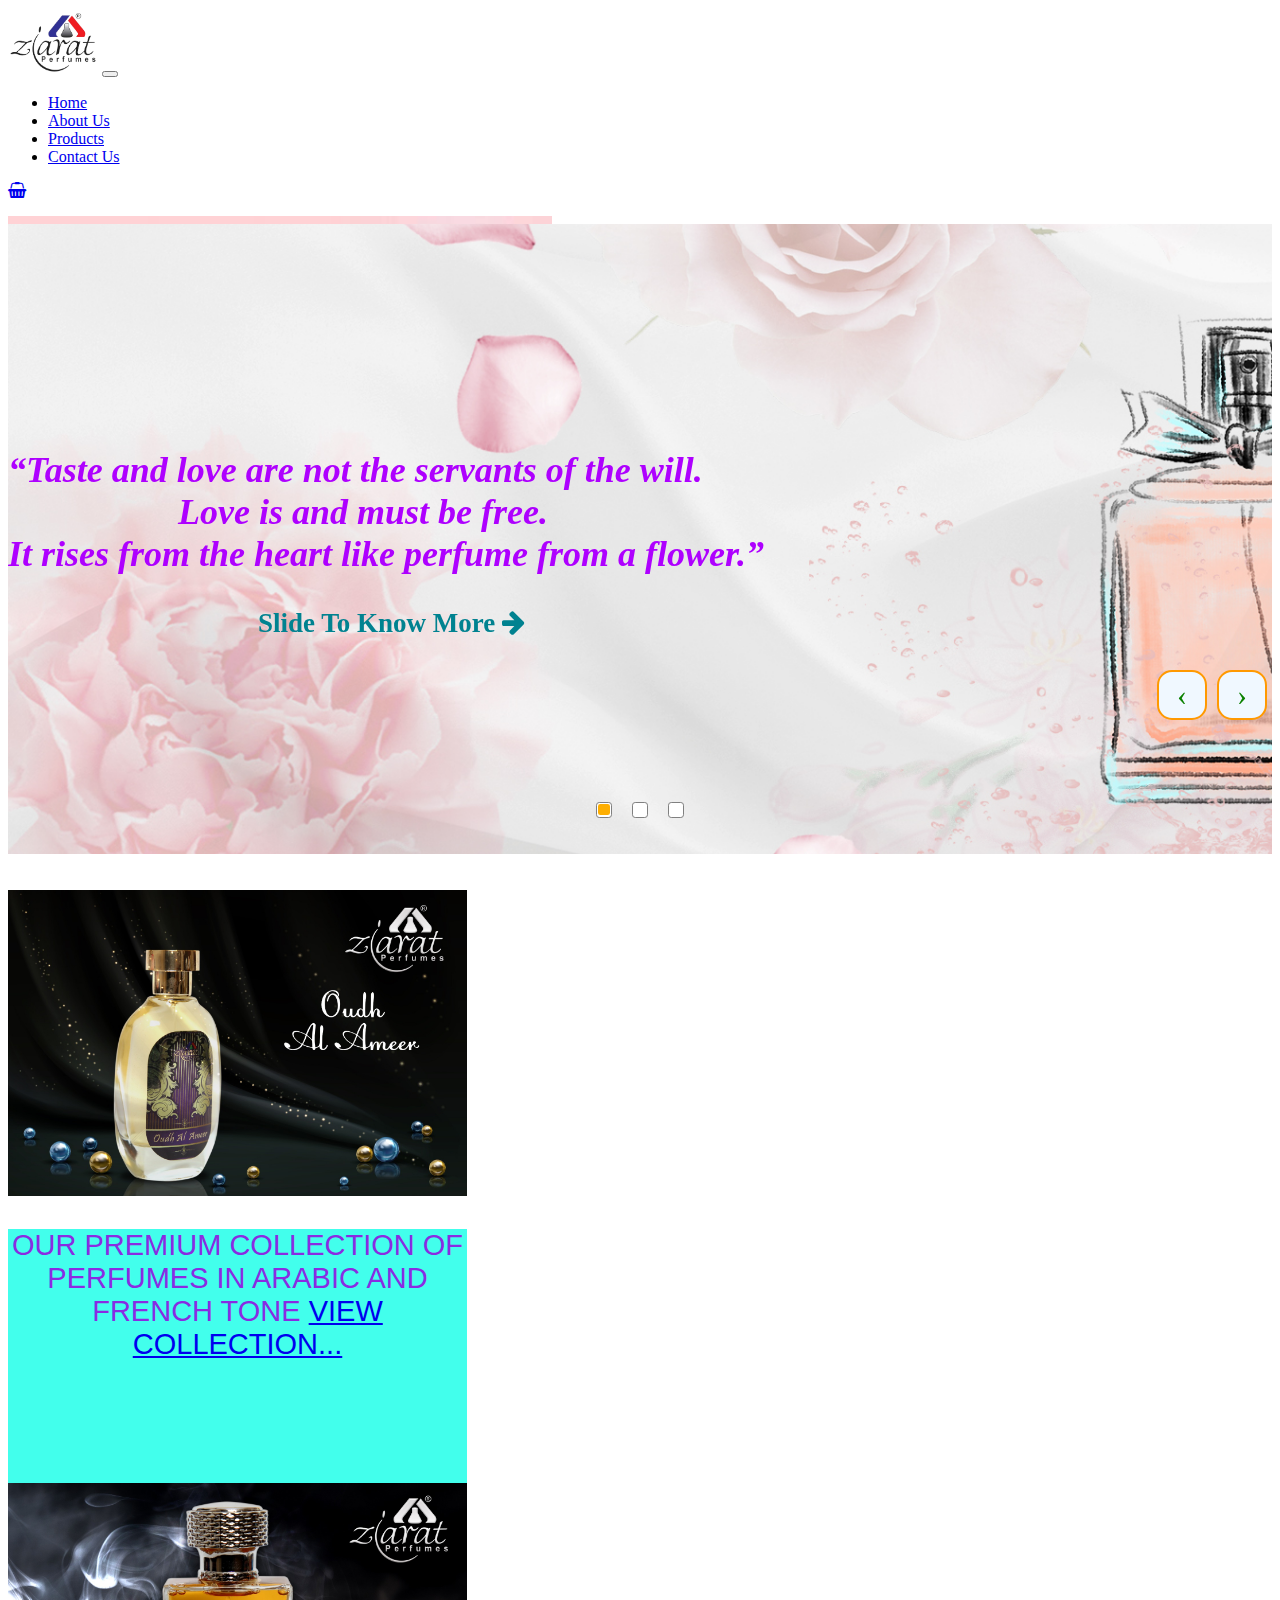
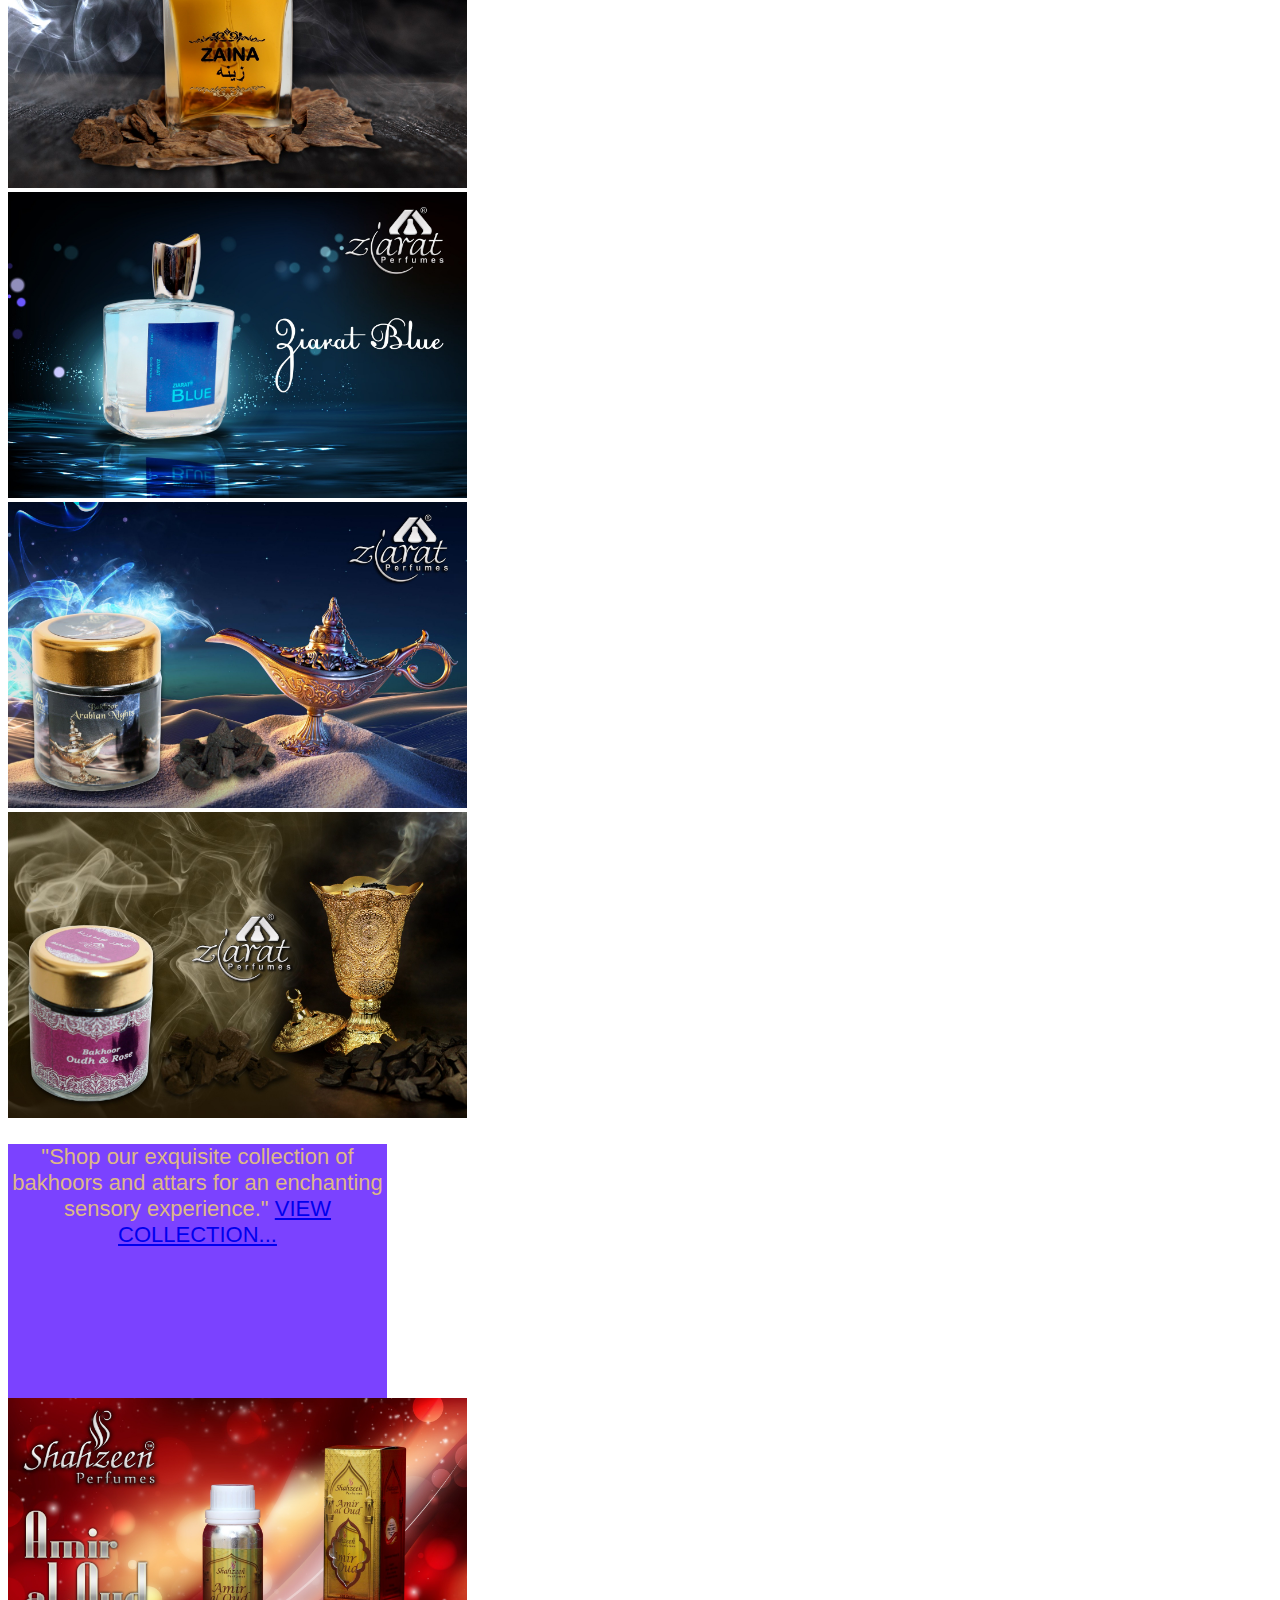
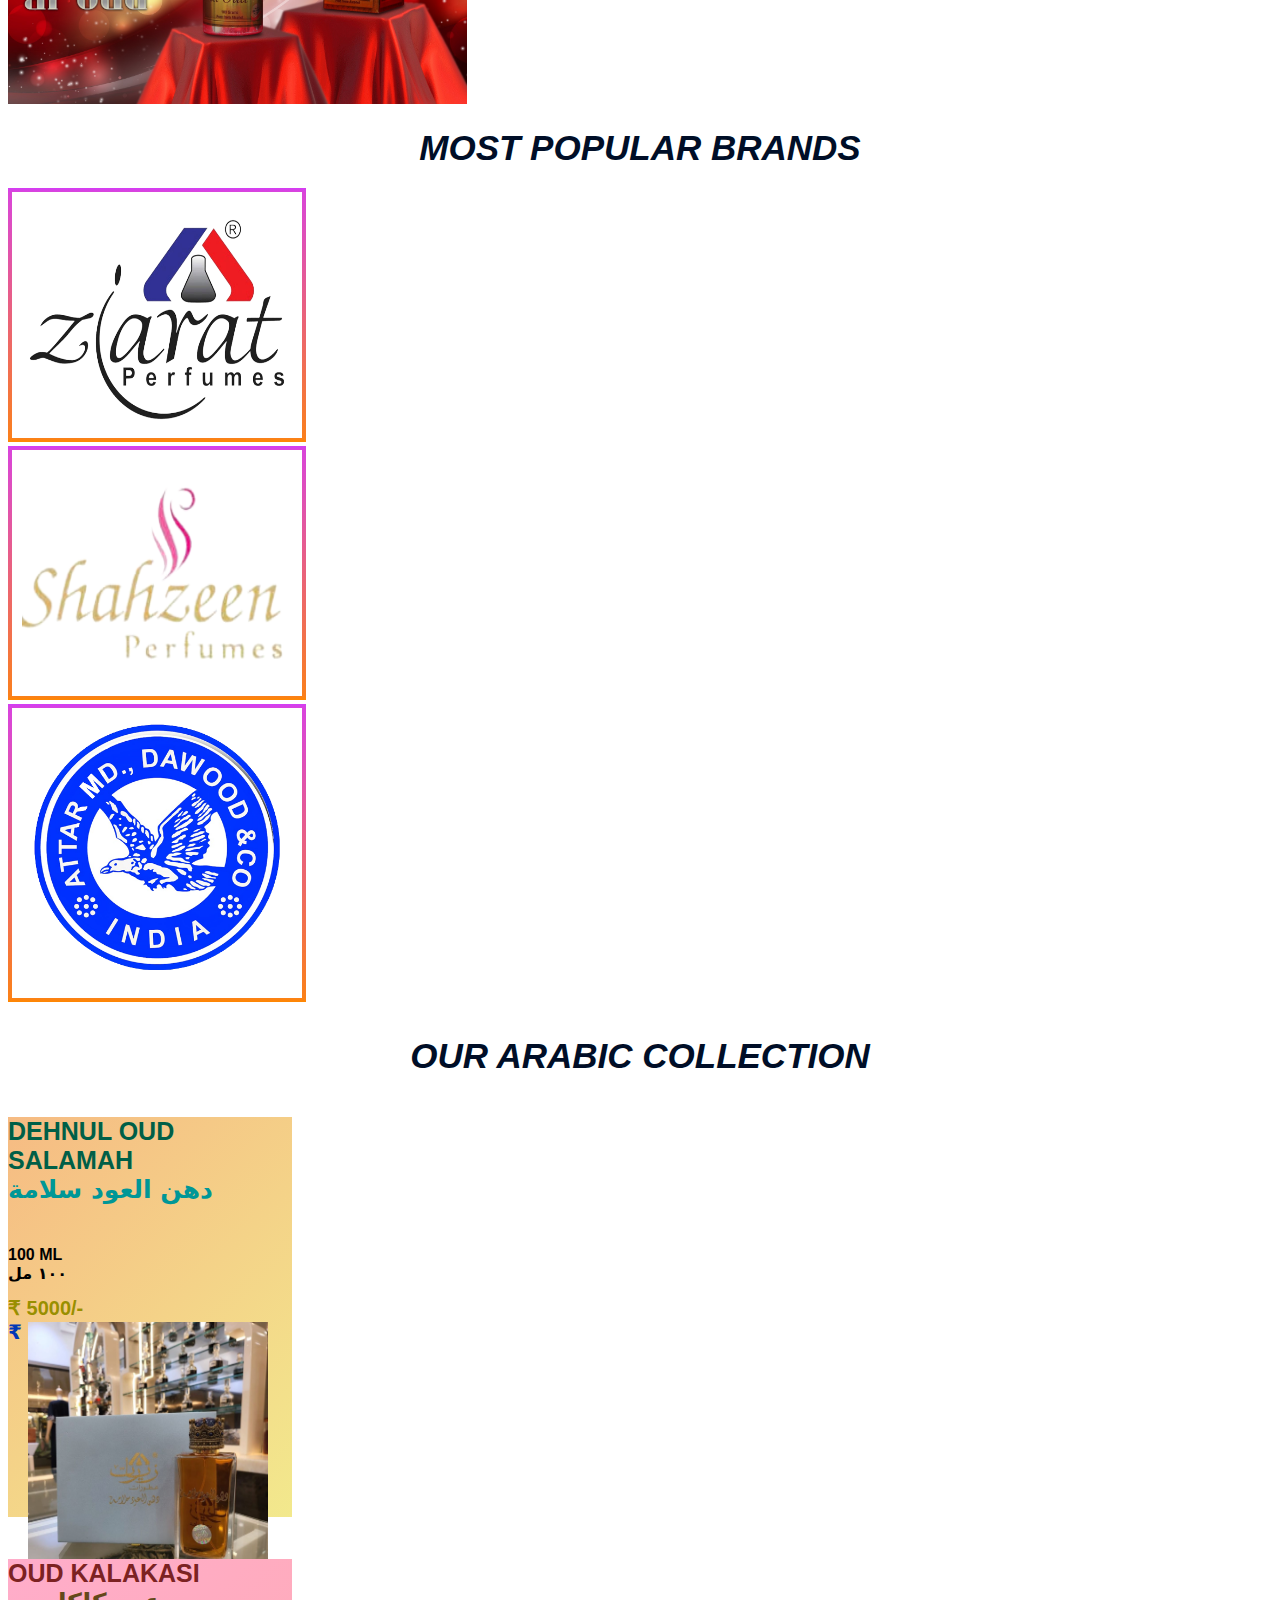
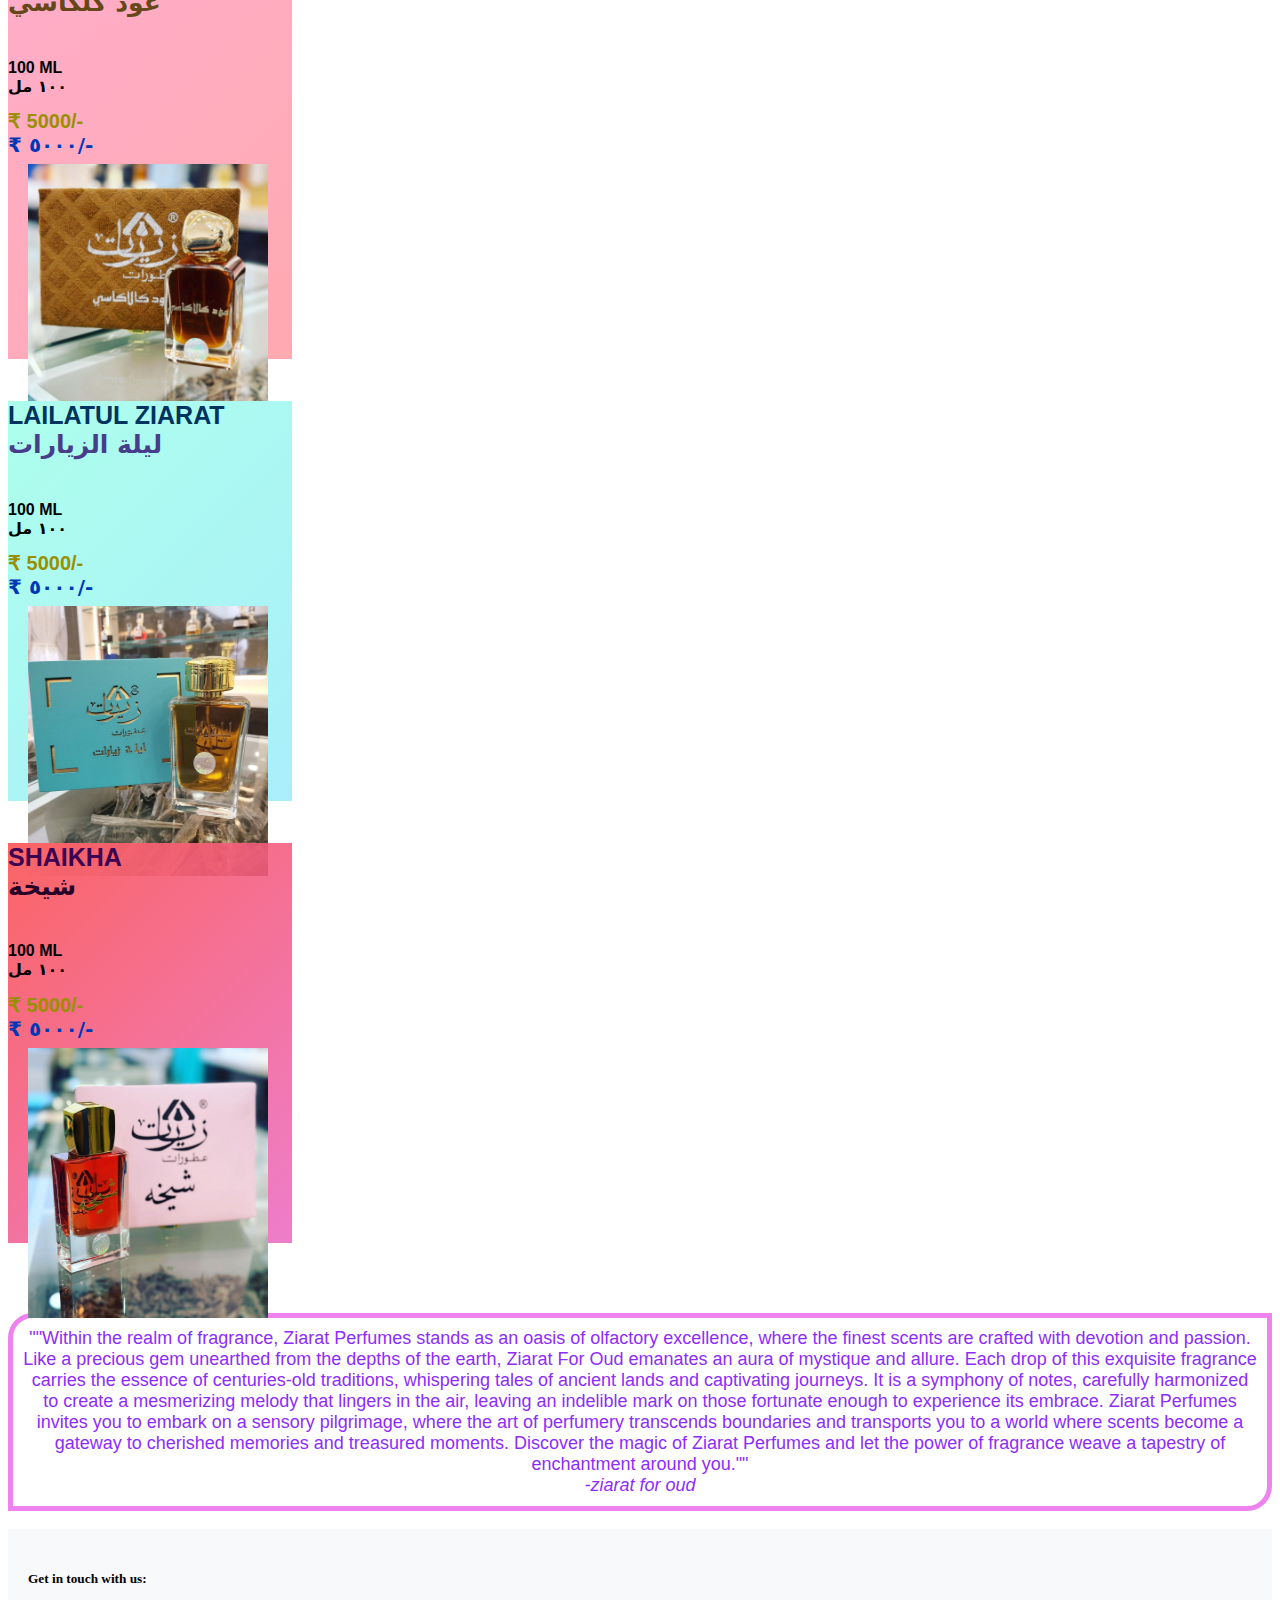
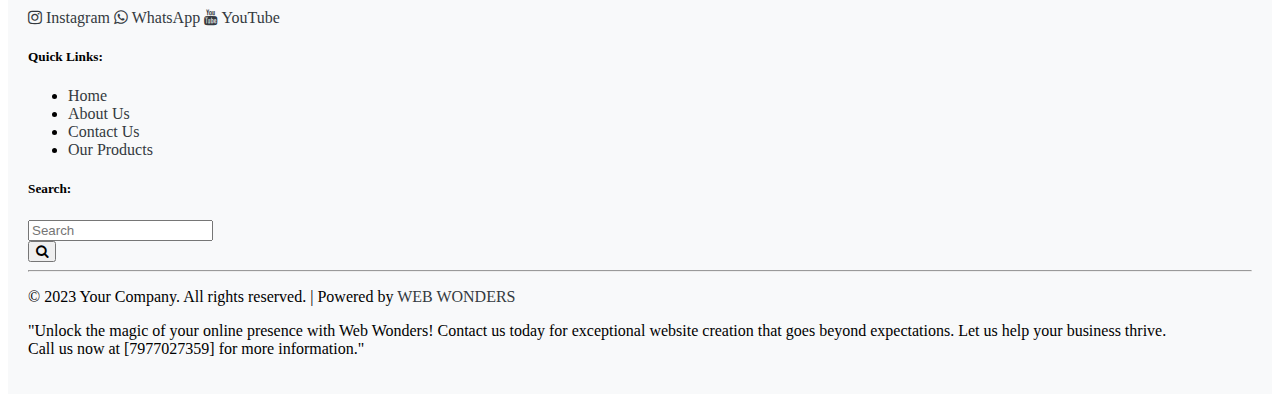
==== index.html @ 228a1c5f "responsive" ====
<!doctype html>
<html lang="en">

<head>
    <meta charset="utf-8">
    <meta name="viewport" content="width=device-width, initial-scale=1">
    <title>ZIARAT PERFUMERS</title>
    <link href="https://cdn.jsdelivr.net/npm/bootstrap@5.2.3/dist/css/bootstrap.min.css" rel="stylesheet"
        integrity="sha384-rbsA2VBKQhggwzxH7pPCaAqO46MgnOM80zW1RWuH61DGLwZJEdK2Kadq2F9CUG65" crossorigin="anonymous">
    <link rel="stylesheet" href="https://cdnjs.cloudflare.com/ajax/libs/OwlCarousel2/2.3.4/assets/owl.carousel.min.css"
        integrity="sha512-tS3S5qG0BlhnQROyJXvNjeEM4UpMXHrQfTGmbQ1gKmelCxlSEBUaxhRBj/EFTzpbP4RVSrpEikbmdJobCvhE3g=="
        crossorigin="anonymous" referrerpolicy="no-referrer" />
    <link href="https://fonts.cdnfonts.com/css/trajan-pro" rel="stylesheet">
    <link rel="stylesheet" href="style.css">
    <link rel="stylesheet" href="https://cdnjs.cloudflare.com/ajax/libs/font-awesome/4.7.0/css/font-awesome.min.css">
    <link rel="stylesheet" href="https://cdnjs.cloudflare.com/ajax/libs/animate.css/4.1.1/animate.min.css" </head>

<body>


    <section class="container navbar-sec">
        <div class="navbar">
            <nav class="navbar navbar-expand-lg w-100">
                <div class="container-fluid">
                    <a class="navbar-brand" href="#"><img class="logo img-fluid" src="images/logo.png" alt="logo"></a>
                    <button class="navbar-toggler" type="button" data-bs-toggle="collapse" data-bs-target="#navbarText"
                        aria-controls="navbarText" aria-expanded="false" aria-label="Toggle navigation">
                        <span class="navbar-toggler-icon"></span>
                    </button>
                    <div class="collapse navbar-collapse" id="navbarText">
                        <ul class="navbar-nav me-auto mb-2 mx-auto mb-lg-0">
                            <li class="nav-item">
                                <a class="nav-link active mx-2" href="#">Home</a>
                            </li>
                            <li class="nav-item">
                                <a class="nav-link mx-2" href="#">About Us</a>
                            </li>
                            <li class="nav-item">
                                <a class="nav-link mx-2" href="#">Products</a>
                            </li>
                            <li class="nav-item">
                                <a class="nav-link mx-2" href="#">Contact Us</a>
                            </li>
                        </ul>
                        <span class="nav-item">
                            <a class="nav-link mx-0" href="#"> <i class="fa fa-shopping-basket"
                                    aria-hidden="true"></i></a>
                        </span>
                    </div>
                </div>
            </nav>
        </div>
    </section>

    <section class="container-fluid">
        <div class="banner-dec">
            <div class="owl-carousel owl-theme">
                <div class="item">
                    <!-- <img src="images/banner-img.jpg" class="image-test " alt="" srcset=""-->
                    <div class="bg-img img-fluid">
                        <h1 class="perfumes-slogan"> <i>“Taste and love are not the servants of the will.
                                <br> <span class="perfumes-slogan-2"> Love is
                                    and
                                    must be free. </span> <br> It rises from the heart like perfume from a flower.”</i>
                            <h1 class="perfumes-slogan-arrow">Slide To Know More <i class="fa fa-arrow-right"
                                    aria-hidden="true"></i>
                            </h1>
                        </h1>
                    </div>
                </div>

                <div class="item">
                    <div class="bg-img-2 img-fluid">
                        <h1 class="perfumes-slogan-two"> <i> <span class="perfumes-slogan-2-1"></span>"Perfume is the
                                art that makes memory speak,</span>
                                <br> an Arabian tale
                                woven with French elegance, <br> and the mystique of
                                attar that captures the soul."</i>
                            <h1 class="perfumes-slogan-arrow-2">Slide To Know More <i class="fa fa-arrow-right"
                                    aria-hidden="true"></i>
                            </h1>
                        </h1>
                    </div>
                </div>
                <div class="item">
                    <div class="bg-img-3 img-fluid">
                        <h1 class="perfumes-slogan-three text-center"> <i> "Unleash your senses with the exotic allure
                                of
                                Arabian attar & perfumes. <br> <br> From the tantalizing musk to the mesmerizing oud
                                <br><br> and
                                the
                                captivating fragrances of mukhallat & bakhoors, <br> <br> our collection embodies luxury
                                and
                                sophistication. <br> <br>
                                Experience the essence of indulgence and embrace <br> <br> a scent that lingers in the
                                hearts
                                of
                                those who dare to be unforgettable."</i>
                            <h1 class="perfumes-slogan-arrow-3 text-center">Scroll down <i class="fa fa-arrow-down"
                                    aria-hidden="true"></i>
                            </h1>
                        </h1>
                    </div>
                    <!-- </div> -->
                </div>
            </div>
    </section>

    <section class="conatiner-fluid cards-sec">
        <div class="card-img">
            <div class="row g-0">
                <div class="col-3">
                    <img src="images/perfumes/amerr al oud s 100 ml.jpeg" class="img-fluid perfume-img-1"
                        alt="perfume-img">
                </div>
                <div class="col-3">
                    <div class="card card-perfume img-fluid">
                        <div class="card-body ">
                            <p class="card-text collection-text">OUR PREMIUM COLLECTION OF PERFUMES IN ARABIC AND FRENCH
                                TONE
                                <a class="btn btn-outline-dark btn-1" href="#">VIEW COLLECTION...</a>
                            </p>
                        </div>
                    </div>
                </div>
                <div class="col-3">
                    <img src="images/perfumes/zaina.jpeg" class="img-fluid perfume-img-2" alt="perfume-img">
                </div>
                <div class="col-3">
                    <img src="images/perfumes/ziarat blue s 100ml.jpeg" class="img-fluid perfume-img-2"
                        alt="perfume-img">
                </div>
            </div>
        </div>
    </section>

    <section class="container-fluid cards-sec-2">
        <div class="row g-0">
            <div class="col-3">
                <img src="images/bakhoors/bakhoor arabian night.jpeg" class="img-fluid bakhoor-image" alt="perfume-img">

            </div>
            <div class="col-3">
                <img src="images/bakhoors/bakhoor oud rose.jpeg" class="img-fluid bakhoor-image" alt="perfume-img">
            </div>
            <div class="col-3">
                <div class="card card-perfume-2">
                    <div class="card-body">
                        <p class="card-text collection-text-2">
                            "Shop our exquisite collection of bakhoors and attars for an enchanting sensory experience."
                            <a class="btn btn-outline-warning btn-2" href="#">VIEW COLLECTION...</a>
                        </p>
                    </div>
                </div>
            </div>
            <div class="col-3">
                <img src="images/prenium 100ml/amir al oud p 100ml.jpeg" class="img-fluid bakhoor-image"
                    alt="perfume-img">
            </div>
        </div>
    </section>

    <section class="container our-brands">
        <h1 class="text-brands"><b><i>MOST POPULAR BRANDS</i></b></h1>
        <div class="row text-center">
            <div class="col-lg-4">
                <img src="images/logo.png" class="img-fluid brand-logo-1 text-center" alt="brands-logo">
            </div>
            <div class="col-lg-4">
                <img src="images/shahzeen logo.png" class="img-fluid brand-logo-2 text-center" alt="brands-logo">
            </div>
            <div class="col-lg-4">
                <img src="images/amd-logo.png" class="img-fluid brand-logo-3 text-center" alt="brands-logo">
            </div>
        </div>
    </section>

    <section class="container arabian-sec">
        <h1 class="text-arabic-brand "><b><i> OUR ARABIC COLLECTION</i></b></h1>

        <!-- <div class="d-lg-flex justify-content-xxl-between text-center arabian-perfumes">


            <div class="mt-4 align-content-center">
                <div class="product-card product-card-1">
                    <div class="card">
                        <div class="card-body card-product-body">
                            <h5 class="card-title title-salamah">DEHNUL OUD SALAMAH <br> <span class="arabic-title">
                                    دهن
                                    العود سلامة
                                </span> <br> </h5>
                            <h1 class="card-text qty-text mt-3">100 ML <br> <span class="arabic-qty"> ١٠٠ مل </span>
                            </h1>
                            <h1 class="card-text-2 mt-3">₹ 5000/- <br> <span class="arabic-price"> ₹ ٥٠٠٠/- </span>
                            </h1>
                        </div>
                    </div>
                    <img class="card-img" src="images/d,oud-salamat-100ml.jpg" alt="Product Image">
                </div>
            </div>

            <div class="">
                <div class="mt-4">
                    <div class="product-card">
                        <div class="card">
                            <div class="card-body card-product-body oud-kalakasi">
                                <h5 class="card-title kalakasi-title">OUD KALAKASI <br> <span
                                        class="arabic-title kalakasi-arabic">
                                        عود كلكاسي
                                    </span> <br> </h5>
                                <h1 class="card-text qty-text mt-3">100 ML <br> <span class="arabic-qty"> ١٠٠ مل
                                    </span> </h1>
                                <h1 class="card-text-2 mt-3">₹ 5000/- <br> <span class="arabic-price"> ₹ ٥٠٠٠/- </span>
                                </h1>
                            </div>
                        </div>
                        <img class="card-img text-center" src="images/oud-kalakasi-100ml.jpg" alt="Product Image">
                    </div>
                </div>
            </div>

            <div class="">
                <div class="mt-4">
                    <div class="product-card">
                        <div class="card">
                            <div class="card-body card-product-body  lailatul-ziarat-card">
                                <h5 class="card-title lailat-title">LAILATUL ZIARAT <br>
                                    <span class="arabic-lailat"> ليلة
                                        الزيارات
                                    </span>
                                </h5>
                                <h1 class="card-text qty-text mt-3">100 ML <br> <span class="arabic-qty"> ١٠٠ مل
                                    </span> </h1>
                                <h1 class="card-text-2 mt-3">₹ 5000/- <br> <span class="arabic-price"> ₹ ٥٠٠٠/- </span>
                                </h1>
                            </div>
                        </div>
                        <img class="card-img lailat-ziarat-img text-center" src="images/lailatul-ziarat-100ml.jpg"
                            alt="Product Image">
                    </div>
                </div>
            </div>

            <div class="">
                <div class="mt-4">
                    <div class="product-card">
                        <div class="card">
                            <div class="card-body card-product-body shaikha-card">
                                <h5 class="card-title shaikha-title">SHAIKHA <br> <span
                                        class="arabic-title arabic-shaikha"> شيخة
                                    </span> <br> </h5>
                                <h1 class="card-text qty-text mt-3">100 ML <br> <span class="arabic-qty"> ١٠٠ مل
                                    </span> </h1>
                                <h1 class="card-text-2 mt-3">₹ 5000/- <br> <span class="arabic-price"> ₹ ٥٠٠٠/- </span>
                                </h1>
                            </div>
                        </div>
                        <img class="card-img text-center" src="images/shaikat-100ml.jpg" alt="Product Image">
                    </div>
                </div>
            </div>
        </div> -->

        <div class="d-flex justify-content-center justify-content-xxl-between flex-wrap arabian-perfumes">

            <div class="mt-4">
                <div class="product-card product-card-1">
                    <div class="card">
                        <div class="card-body card-product-body text-center">
                            <h5 class="card-title title-salamah">DEHNUL OUD SALAMAH <br> <span class="arabic-title">دهن
                                    العود سلامة</span> <br> </h5>
                            <h1 class="card-text qty-text mt-3">100 ML <br> <span class="arabic-qty">١٠٠ مل</span></h1>
                            <h1 class="card-text-2 mt-3">₹ 5000/- <br> <span class="arabic-price">₹ ٥٠٠٠/-</span></h1>
                        </div>
                        <img class="card-img mx-auto" src="images/d,oud-salamat-100ml.jpg" alt="Product Image">
                    </div>
                </div>
            </div>

            <div class="mt-4">
                <div class="product-card">
                    <div class="card">
                        <div class="card-body card-product-body text-center oud-kalakasi">
                            <h5 class="card-title kalakasi-title">OUD KALAKASI <br> <span
                                    class="arabic-title kalakasi-arabic">عود كلكاسي</span> <br> </h5>
                            <h1 class="card-text qty-text mt-3">100 ML <br> <span class="arabic-qty">١٠٠ مل</span></h1>
                            <h1 class="card-text-2 mt-3">₹ 5000/- <br> <span class="arabic-price">₹ ٥٠٠٠/-</span></h1>
                        </div>
                        <img class="card-img mx-auto" src="images/oud-kalakasi-100ml.jpg" alt="Product Image">
                    </div>
                </div>
            </div>

            <div class="mt-4">
                <div class="product-card">
                    <div class="card">
                        <div class="card-body card-product-body text-center lailatul-ziarat-card">
                            <h5 class="card-title lailat-title">LAILATUL ZIARAT <br> <span class="arabic-lailat">ليلة
                                    الزيارات</span></h5>
                            <h1 class="card-text qty-text mt-3">100 ML <br> <span class="arabic-qty">١٠٠ مل</span></h1>
                            <h1 class="card-text-2 mt-3">₹ 5000/- <br> <span class="arabic-price">₹ ٥٠٠٠/-</span></h1>
                        </div>
                        <img class="card-img mx-auto" src="images/lailatul-ziarat-100ml.jpg" alt="Product Image">
                    </div>
                </div>
            </div>

            <div class="mt-4">
                <div class="product-card">
                    <div class="card">
                        <div class="card-body card-product-body text-center shaikha-card">
                            <h5 class="card-title shaikha-title">SHAIKHA <br> <span
                                    class="arabic-title arabic-shaikha">شيخة</span> <br> </h5>
                            <h1 class="card-text qty-text mt-3">100 ML <br> <span class="arabic-qty">١٠٠ مل</span></h1>
                            <h1 class="card-text-2 mt-3">₹ 5000/- <br> <span class="arabic-price">₹ ٥٠٠٠/-</span></h1>
                        </div>
                        <img class="card-img mx-auto" src="images/shaikat-100ml.jpg" alt="Product Image">
                    </div>
                </div>
            </div>
        </div>
    </section>



    <section class="container perfumes-quote">
        <p class="quote-perfumes">""Within the realm of fragrance, Ziarat Perfumes stands as an oasis of olfactory
            excellence, where the finest scents are crafted with devotion and passion. Like a precious gem unearthed
            from the depths of the earth, Ziarat For Oud emanates an aura of mystique and allure. Each drop of this
            exquisite fragrance carries the essence of centuries-old traditions, whispering tales of ancient lands and
            captivating journeys. It is a symphony of notes, carefully harmonized to create a mesmerizing melody that
            lingers in the air, leaving an indelible mark on those fortunate enough to experience its embrace. Ziarat
            Perfumes invites you to embark on a sensory pilgrimage, where the art of perfumery transcends boundaries and
            transports you to a world where scents become a gateway to cherished memories and treasured moments.
            Discover the magic of Ziarat Perfumes and let the power of fragrance weave a tapestry of enchantment around
            you."" <br> <i> -ziarat for oud </i></p>
    </section>

    <!-- <section class="container-fluid"> -->
    <footer class="footer bg-black text-white">
        <div class="container">
            <div class="row g-0 ">
                <div class="col-md-4">
                    <h5>Get in touch with us:</h5>
                    <a href="#" class="text-white mx-1"><i class="fa fa-instagram"></i> Instagram</a>
                    <a href="#" class="text-white mx-1"><i class="fa fa-whatsapp"></i> WhatsApp</a>
                    <a href="#" class="text-white mx-1"><i class="fa fa-youtube"></i> YouTube</a>
                </div>
                <div class="col-md-4">
                    <h5>Quick Links:</h5>
                    <ul class="list-unstyled">
                        <li><a class="text-white" href="#">Home</a></li>
                        <li><a class="text-white" href="#">About Us</a></li>
                        <li><a class="text-white" href="#">Contact Us</a></li>
                        <li><a class="text-white" href="#">Our Products</a></li>
                    </ul>
                </div>
                <div class="col-md-4">
                    <h5>Search:</h5>
                    <form>
                        <div class="input-group">
                            <input type="text" class="form-control" placeholder="Search">
                            <div class="input-group-append">
                                <button class="btn btn-outline-secondary" type="button">
                                    <i class="fa fa-search"></i>
                                </button>
                            </div>
                        </div>
                    </form>
                </div>
            </div>
            <hr>
            <div class="text-center">
                <p>&copy; 2023 Your Company. All rights reserved. | Powered by <a
                        href="https://meghanihamza.netlify.app/" class="text-success">WEB WONDERS</a></p>
                <p>"Unlock the magic of your online presence with Web Wonders! Contact us today for exceptional website
                    creation that goes beyond expectations. Let us help your business thrive. <br> Call us now at
                    [7977027359] for more information."</p>
            </div>
        </div>
    </footer>
    </section>



    <script src="https://cdn.jsdelivr.net/npm/bootstrap@5.2.3/dist/js/bootstrap.bundle.min.js"
        integrity="sha384-kenU1KFdBIe4zVF0s0G1M5b4hcpxyD9F7jL+jjXkk+Q2h455rYXK/7HAuoJl+0I4"
        crossorigin="anonymous"></script>
    <script src="https://cdnjs.cloudflare.com/ajax/libs/jquery/3.6.0/jquery.min.js"
        integrity="sha512-894YE6QWD5I59HgZOGReFYm4dnWc1Qt5NtvYSaNcOP+u1T9qYdvdihz0PPSiiqn/+/3e7Jo4EaG7TubfWGUrMQ=="
        crossorigin="anonymous" referrerpolicy="no-referrer"></script>
    <script src="https://cdnjs.cloudflare.com/ajax/libs/OwlCarousel2/2.3.4/owl.carousel.min.js"
        integrity="sha512-bPs7Ae6pVvhOSiIcyUClR7/q2OAsRiovw4vAkX+zJbw3ShAeeqezq50RIIcIURq7Oa20rW2n2q+fyXBNcU9lrw=="
        crossorigin="anonymous" referrerpolicy="no-referrer"></script>

    <script>
        $('.owl-carousel').owlCarousel({
            loop: true,
            margin: 10,
            nav: true,
            autoplay: true,
            autoplayTimeout: 4000,
            autoplayHoverPause: true,
            animateOut: 'animate__backOutUp',
            animateIn: 'animate__bounceInDown',
            items: 1,
            smartSpeed: 1000,
            responsive: {
                0: {
                    items: 1
                },
                600: {
                    items: 1
                },
                1000: {
                    items: 1
                }
            }
        })
    </script>
</body>

</html>
---- style.css ----
@import url('https://fonts.cdnfonts.com/css/trajan-pro');

.logo{
    width: 10vh;
}

@font-face {
    font-family: "ChocolateBoxDecorative Regular";
    src: local("ChocolateBoxDecorative Regular"), url("fonts/C_BOX_D.woff") format("woff");
    font-family: "TrajanPro Regular";
    src: local("TrajanPro Regular"), url("/TrajanPro-Bold.woff") format("woff");
  }

.bg-img{
    background-image: url("images/banner-img.jpg");
  background-repeat: no-repeat;
  background-position: center;
  background-size: cover;
  height: 70vh;
  width: 202vh;
}

.bg-img-2{
  background-image: url("images/bannae-img-2.jpg");
background-repeat: no-repeat;
background-position: center;
background-size: cover;
height: 70vh;
width: 201vh;
}

.bg-img-3{
  background-image: url("images/bg-img-3.jpg");
background-repeat: no-repeat;
background-position: center;
background-size: cover;
height: 70vh;
width: 202vh;
}

/* .bg-img-collection{
  background-image: url("images/bg-4.jpg");
  background-repeat: no-repeat;
  background-position: center;
  background-size: cover;
  height: 70vh;
width: 201vh;
} */

.perfumes-slogan,.perfumes-slogan-arrow{
    color: rgb(174, 0, 255);
    padding-top: 25vh;
    font-family: "ChocolateBoxDecorative Regular";
    font-weight: bold;
    font-size: 4vh;
    text-align: justify;
}

.perfumes-slogan-2,.perfumes-slogan-arrow{
margin-left: 170px;

  }

.perfumes-slogan-arrow{
    padding-top: 1vh;
    color: rgb(0, 130, 144);
    font-size: 3vh;
    margin-left: 250px;

    
  }

  .perfumes-slogan-two,.perfumes-slogan-arrow-2{
    color: rgb(0, 93, 126);
    padding-top: 25vh;
    font-family: "ChocolateBoxDecorative Regular";
    font-weight: bold;
    font-size: 4vh;
    margin-left: 5px;
    /* text-align: center; */
}

.perfumes-slogan-2-1,.perfumes-slogan-arrow-2{
  margin-left: 5px;

  }

.perfumes-slogan-arrow-2{
    padding-top: 1vh;
    color: rgb(46, 0, 144);
    font-size: 3vh;
    margin-left: 250px;
}

.perfumes-slogan-three{
color: rgb(0 126 38);
  padding-top :12vh;
  font-family: "ChocolateBoxDecorative Regular";
  font-weight: bold;
  font-size: 25px;
  /* margin-left: 5px; */
  padding-right: 80px;
  /* text-align: center; */
}

.perfumes-slogan-arrow-3{
  padding-top: 1vh;
  color:rgb(107, 61, 1) ;
  font-size: 3vh;
  /* margin-left: 250px; */
  font-family: "ChocolateBoxDecorative Regular";
  font-weight: bold;

  
}

.perfume-img-1{
  width:51vh;
}

.perfume-img-2{
  width:51vh;
}

.collection-text{
  font-family: 'Trajan Pro', sans-serif;
  text-decoration: solid;
  font-size: 29px;
  text-align: center;       
  /* margin-top: 18px;*/
  color: blueviolet;
}

.collection-text-2{
  font-family: 'Trajan Pro', sans-serif;
  text-decoration: solid;
  font-size: 22px;
  text-align: center;       
  /* margin-top: 18px;*/
 color: burlywood;
}

.bakhoor-image{
  width:51vh;

}

.cards-sec-2{
  padding: 0px;
}

.card-perfume{
  background-color: rgb(66, 255, 236);
  height: 254px;
  width: 51vh;
}

.card-perfume-2{
  background-color: rgb(123, 66, 255);
  width: 379px; height: 254px;
}

.text-brands{
  font-size: 35px;
  text-align: center;
  color: rgb(0, 14, 39);
  margin-top: 25px;
  font-family:'Gill Sans', 'Gill Sans MT', Calibri, 'Trebuchet MS', sans-serif;
  margin-top: 20px;
  margin-bottom: 20px;
}

.text-arabic-brand{
  font-size: 35px;
  text-align: center;
  color: rgb(0, 14, 39);
  margin-top: 25px;
  font-family:'Gill Sans', 'Gill Sans MT', Calibri, 'Trebuchet MS', sans-serif;
  margin-top: 30px;
  margin-bottom: 20px;
}

.brand-logo-1,.brand-logo-2{
  width: 30vh;
  border-image: linear-gradient(#d43cf6, #ff8800) 30;
  border-width: 4px;
  border-style: solid;
  height: 226px;
  padding: 10px;
}

.brand-logo-3{
  width: 30vh;
  border-image: linear-gradient(#d43cf6, #ff8800) 30;
  border-width: 4px;
  border-style: solid;
  padding: 10px;
}


.product-card {
  width: 284px;
  position: relative;
}

.card-product-body{
  height: 400px;
  background: linear-gradient(-45deg, #8d2dfb, #33eb98, rgb(241, 248, 144), #f6bb83);
	background-size: 400% 400%;
	animation: gradient 15s ease infinite;
}

@keyframes gradient {
	0% {
		background-position: 0% 50%;
	}
	50% {
		background-position: 100% 50%;
	}
	100% {
		background-position: 0% 50%;
	}
}
  

.lailatul-ziarat-card{
  height: 400px;
	background: linear-gradient(-45deg, #22eb9e, #f190b6, #a8e8ff, #adffec);
	background-size: 400% 400%;
	animation: gradient 15s ease infinite;
}


@keyframes gradient {
	0% {
		background-position: 0% 50%;
	}
	50% {
		background-position: 100% 50%;
	}
	100% {
		background-position: 0% 50%;
	}
}


.oud-kalakasi{
  height: 400px;
  background: linear-gradient(-45deg, #fff374, #b7f190, #ffa9a8, #ffadca);
	background-size: 400% 400%;
	animation: gradient 15s ease infinite;
}

.shaikha-card{
  height: 400px;
  background: linear-gradient(-45deg, #ff6f6f, #90a5f1, #db3ae09c, #fb6464);
	background-size: 400% 400%;
	animation: gradient 15s ease infinite;
}

.product-card .card-img {
  position: absolute;
  top: 205px;
  left: 7%;
  width: 240px;
  height: 30vh;
}

.arabic-title{
  font-family:system-ui, -apple-system, BlinkMacSystemFont, 'Segoe UI', Roboto, Oxygen, Ubuntu, Cantarell, 'Open Sans', 'Helvetica Neue', sans-serif;
  color: #009797;
}

.title-salamah{
font-family:Impact, Haettenschweiler, 'Arial Narrow Bold', sans-serif;
font-size: 25px;
color: rgb(0, 95, 71);
}

.lailat-title{
  font-family:Impact, Haettenschweiler, 'Arial Narrow Bold', sans-serif;
  font-size: 25px;
  color: rgb(0, 51, 95);
}

.shaikha-title{
  font-family:Impact, Haettenschweiler, 'Arial Narrow Bold', sans-serif;
  font-size: 25px;
  color: rgb(60, 0, 82);
}

.arabic-shaikha{
  font-family:system-ui, -apple-system, BlinkMacSystemFont, 'Segoe UI', Roboto, Oxygen, Ubuntu, Cantarell, 'Open Sans', 'Helvetica Neue', sans-serif;
 color:rgb(38, 0, 41);
}

.kalakasi-title{
  font-family:Impact, Haettenschweiler, 'Arial Narrow Bold', sans-serif;
  font-size: 25px;
  color: rgb(124, 34, 34);
}
 
.kalakasi-arabic{
  font-family:system-ui, -apple-system, BlinkMacSystemFont, 'Segoe UI', Roboto, Oxygen, Ubuntu, Cantarell, 'Open Sans', 'Helvetica Neue', sans-serif;
  color:rgb(101, 72, 26);
}

.arabic-lailat{
  font-family:system-ui, -apple-system, BlinkMacSystemFont, 'Segoe UI', Roboto, Oxygen, Ubuntu, Cantarell, 'Open Sans', 'Helvetica Neue', sans-serif;
 color:darkslateblue;
}

.qty-text{
  font-family: Impact, Haettenschweiler, 'Arial Narrow Bold', sans-serif;
  font-size: 16px;
}

.card-text-2{
  font-family: Impact, Haettenschweiler, 'Arial Narrow Bold', sans-serif;
  font-size: 20px;
  color:rgb(153, 143, 0);
}

.arabic-qty{
  font-family:system-ui, -apple-system, BlinkMacSystemFont, 'Segoe UI', Roboto, Oxygen, Ubuntu, Cantarell, 'Open Sans', 'Helvetica Neue', sans-serif;

}

.arabic-price{
  font-family:system-ui, -apple-system, BlinkMacSystemFont, 'Segoe UI', Roboto, Oxygen, Ubuntu, Cantarell, 'Open Sans', 'Helvetica Neue', sans-serif;
color: rgb(0, 55, 182);
}

.quote-perfumes{
  margin-top: 70px;
  font-size: 18px;
  text-align: center;
  font-family: 'Trajan Pro', sans-serif;
  color:#8d2dfb;
  border: 5px solid violet;
  padding: 10px;
  border-top-left-radius: 25px;
  border-bottom-right-radius: 25px;

}

.owl-nav{
  text-align: center;
  font-size: 20;
  position: absolute;
  text-align: center;
  top: 460px;
  display: flex;
  justify-content: flex-end;
  width: 100%;
}


.owl-carousel .owl-nav button.owl-next,
 .owl-carousel .owl-nav button.owl-prev{
  border: 2px solid rgb(255, 153, 0);
  background-color:aliceblue;
  border-radius: 30%;
  height: 50px;
  width: 50px;
  margin: 10px 5px;
  color: rgb(11, 129, 0);
  font-size: 30px;
}


.owl-dots {
  text-align: center;
  justify-content: space-between;
}
.owl-dots button.owl-dot.active span,
.owl-dots button.owl-dot:hover span {
  background-color: #feae00;
  border-radius: 20%;
  height: 11px;
  width: 12px;
  position: absolute;
  top: 1px;
  left: 1px;
}
.owl-dots button.owl-dot {
  border: 1px solid gray;
  background: white;
  border-radius: 20%;
  height: 16px;
  width: 16px;
  position: relative;
  top: -62px;
  margin: 10px;
}


.footer {
  background-color: #f8f9fa;
  padding: 20px;
}
.footer a {
    color: #343a40;
    text-decoration: none;
}
.footer a:hover {
    color: #007bff;
}
  

/* .brand-logo-2{
  width: 50vh;
} */



/* 
@media only screen and  (max-width:760px){
  .bg-img{
    background-image: url("images/banner-img.jpg");
  background-repeat: no-repeat;
  background-position: center;
  background-size: cover;
  height: 33vh;
  width: 80vh;
}
} */


/* Mobile devices (portrait and landscape) */
@media only screen  and (max-width: 790px) {
  body {
    font-size: 14px;
  }
  .bg-img{
    background-image: url("images/banner-img.jpg");
  background-repeat: no-repeat;
  background-position: center;
  background-size: cover;
  height: 33vh;
  width: 55vh;
}

.bg-img-2{
  background-image: url("images/bannae-img-2.jpg");
background-repeat: no-repeat;
background-position: center;
background-size: cover;
height: 33vh;
width: auto;
}

.bg-img-3{
  background-image: url("images/bg-img-3-mob.jpg");
background-repeat: no-repeat;
background-position: center;
background-size: cover;
height: 33vh;
width: auto;
}

.perfumes-slogan,.perfumes-slogan-arrow{
  color: rgb(174, 0, 255);
  padding-top: 15vh;
  font-family: "ChocolateBoxDecorative Regular";
  font-weight: bold;
  margin-left: 10px;
  font-size: 10PX;
  text-align: justify;
}


.perfumes-slogan-2,.perfumes-slogan-arrow{
margin-left: 40px;

}

.perfumes-slogan-arrow{
  padding-top:0px;
  color: rgb(0, 130, 144);
  font-size: 8px;
  margin-left: 49px;

  
}

.perfumes-slogan-two,.perfumes-slogan-arrow-2{
  color: rgb(0, 93, 126);
  padding-top: 15vh;
  font-family: "ChocolateBoxDecorative Regular";
  font-weight: bold;
  font-size: 11px;
  margin-left: 5px;
  /* text-align: center; */
}

.perfumes-slogan-2-1,.perfumes-slogan-arrow-2{
margin-left: 5px;

}

.perfumes-slogan-arrow-2{
  padding-top: 0px;
  color: rgb(46, 0, 144);
  font-size: 8px;
  margin-left: 49px;
}

.perfumes-slogan-three{
color: rgb(0 126 38);
padding-top :1vh;
font-family: "ChocolateBoxDecorative Regular";
font-weight: bold;
font-size: 10px;
margin-left: 55px;
padding-right: 80px;
/* text-align: center; */
}

.perfumes-slogan-arrow-3{
padding-top: 0px;
color:rgb(107, 61, 1) ;
font-size: 8px;
/* margin-left: 250px; */
font-family: "ChocolateBoxDecorative Regular";
font-weight: bold;
}

.logo{
  width: 6vh;
}

.collection-text{
  font-size: 9px;
  margin-top: 0px;
}

.collection-text-2{
  font-size: 8px;
  margin-top: 0px;
  padding: 0px;
}

.btn-1,.btn-2{
  font-size: 5px;
  margin-top: 2px;
  padding: 3px;
}


.perfume-img-1,.perfume-img-2,.bakhoor-image{
  height: 145px;
}

.card-perfume,.card-perfume-2{
  width: auto;
  height: auto;
} 

.brand-logo-1,.brand-logo-2,.brand-logo-3{
  margin: 10px;
}

.product-card {
  width: 284px;
  margin-top: 93px;
  position: relative;
}

.product-card-1{
  margin-top: 0px;
}

.quote-perfumes{
  font-size: 10px;
  margin-top: 96px;
}

.owl-dots button.owl-dot {
  border: 1px solid gray;
  background: white;
  border-radius: 20%;
  height: 11px;
  width: 11px;
  position: relative;
  top: -24px;
  margin: 10px;
}

.owl-dots button.owl-dot.active span, .owl-dots button.owl-dot:hover span {
  background-color: #feae00;
  border-radius: 20%;
  height: 7px;
  width: 7px;
  position: absolute;
  top: 1px;
  left: 1px;

}

.owl-nav{
  visibility: hidden;
  /* top: 250px; */
}

.owl-carousel .owl-nav button.owl-next, .owl-carousel .owl-nav button.owl-prev {
  border: 2px solid rgb(255, 153, 0);
  background-color: aliceblue;
  border-radius: 30%;
  height: 20px;
  width: 20px;
  margin: 23px 4px;
  color: rgb(11, 129, 0);
  font-size: 10px;
}
}

/* Tablets and larger devices (portrait and landscape) */
/* @media only screen and (min-width: 1080px) {
  
  .bg-img{
    background-image: url("images/banner-img.jpg");
  background-repeat: no-repeat;
  background-position: center;
  background-size: cover;
  height: 24vh;
  width: 70vh;
}

.bg-img-2{
  background-image: url("images/bannae-img-2.jpg");
background-repeat: no-repeat;
background-position: center;
background-size: cover;
height: 24vh;
width: 70vh;
}

.bg-img-3{
  background-image: url("images/bg-img-3.jpg");
background-repeat: no-repeat;
background-position: center;
background-size: cover;
height: 24vh;
width: 70vh;
}

.perfumes-slogan,.perfumes-slogan-arrow{
  color: rgb(174, 0, 255);
  padding-top: 10vh;
  font-family: "ChocolateBoxDecorative Regular";
  font-weight: bold;
  margin-left: 10px;
  font-size: 18PX;
  text-align: justify;
}


.perfumes-slogan-2,.perfumes-slogan-arrow{
margin-left: 110px;

}

.perfumes-slogan-arrow{
  padding-top:0px;
  color: rgb(0, 130, 144);
  font-size: 18px;
  margin-left: 125px;

  
}

.perfumes-slogan-two,.perfumes-slogan-arrow-2{
  color: rgb(0, 93, 126);
  padding-top: 10vh;
  font-family: "ChocolateBoxDecorative Regular";
  font-weight: bold;
  font-size: 18px;
  margin-left: 5px;

}

.perfumes-slogan-2-1,.perfumes-slogan-arrow-2{
margin-left: 5px;

}

.perfumes-slogan-arrow-2{
  padding-top: 0px;
  color: rgb(46, 0, 144);
  font-size: 18px;
  margin-left: 110px;
}

.perfumes-slogan-three{
color: rgb(0 126 38);
padding-top :3vh;
font-family: "ChocolateBoxDecorative Regular";
font-weight: bold;
font-size: 15px;
margin-left: 55px;
padding-right: 80px;
}

.perfumes-slogan-arrow-3{
padding-top: 0px;
color:rgb(107, 61, 1) ;
font-size: 15px;
font-family: "ChocolateBoxDecorative Regular";
font-weight: bold;
}


  body {
    font-size: 16px;
  }
} */
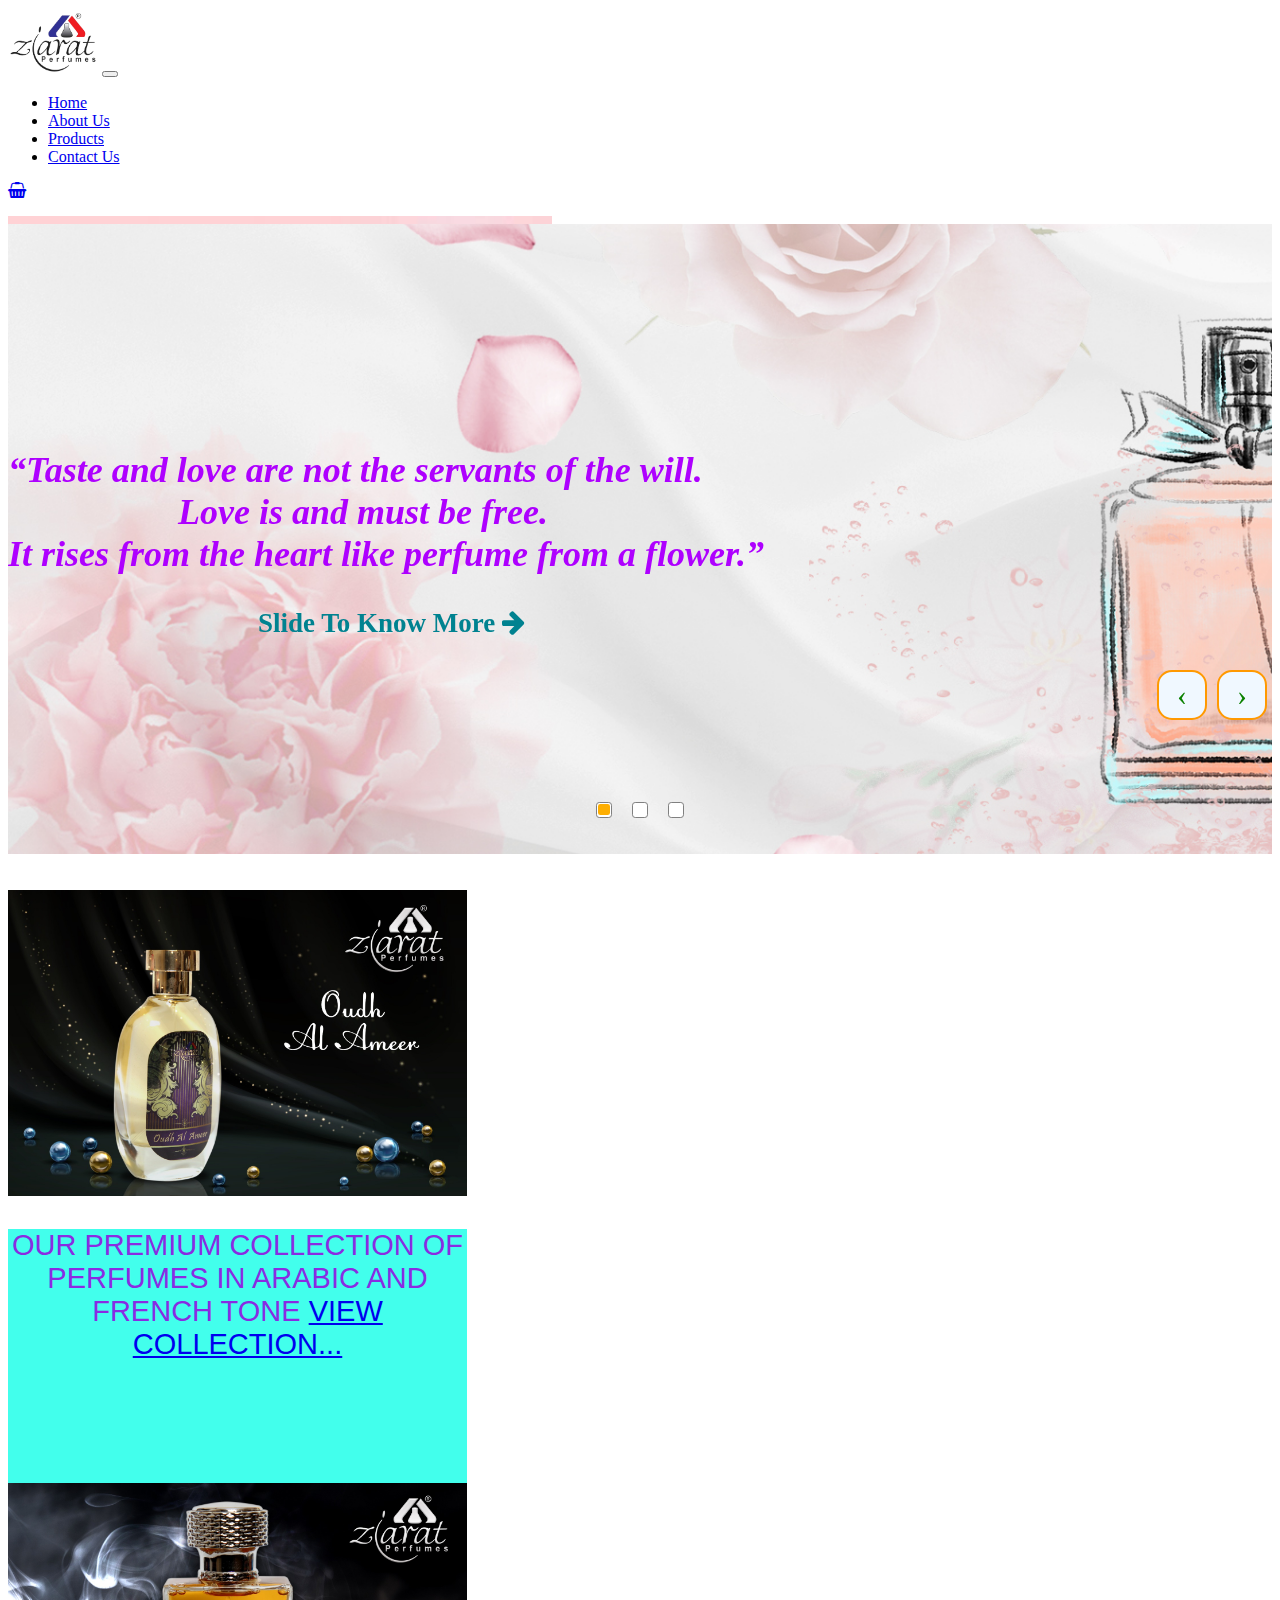
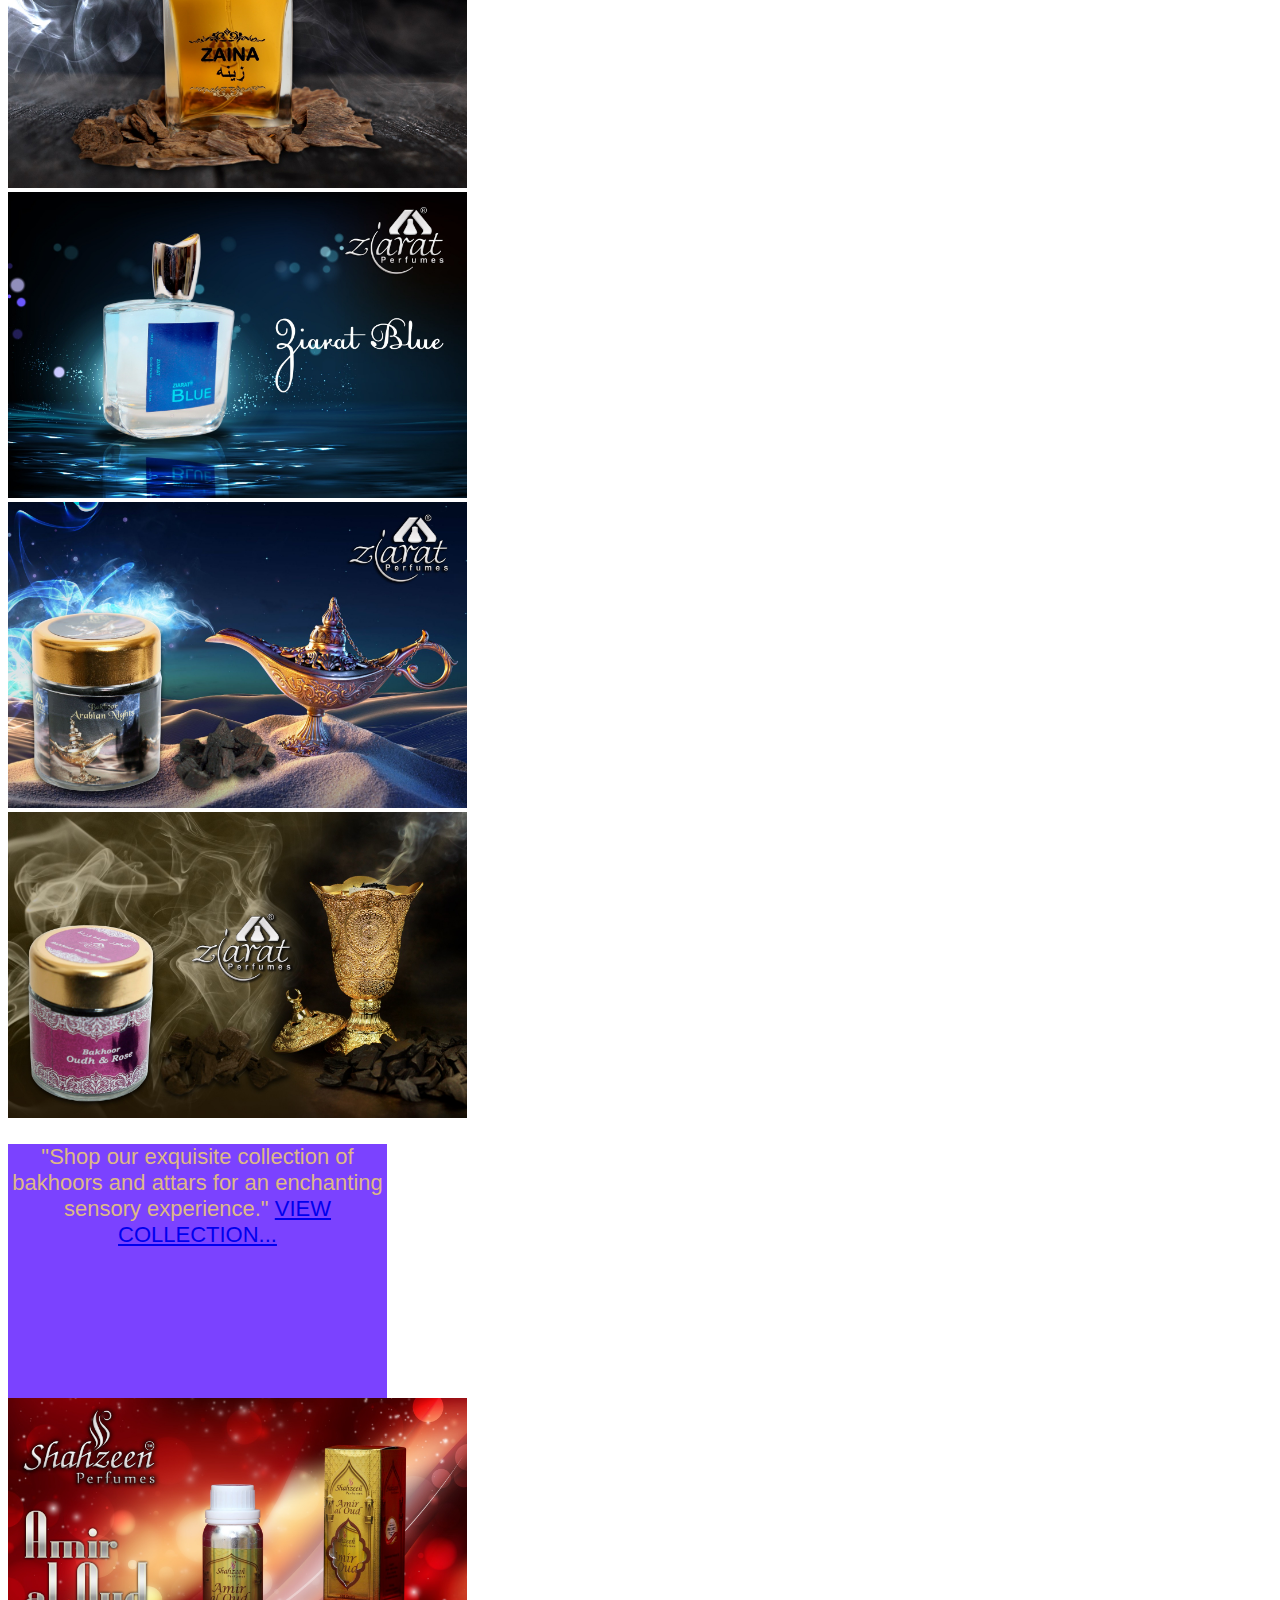
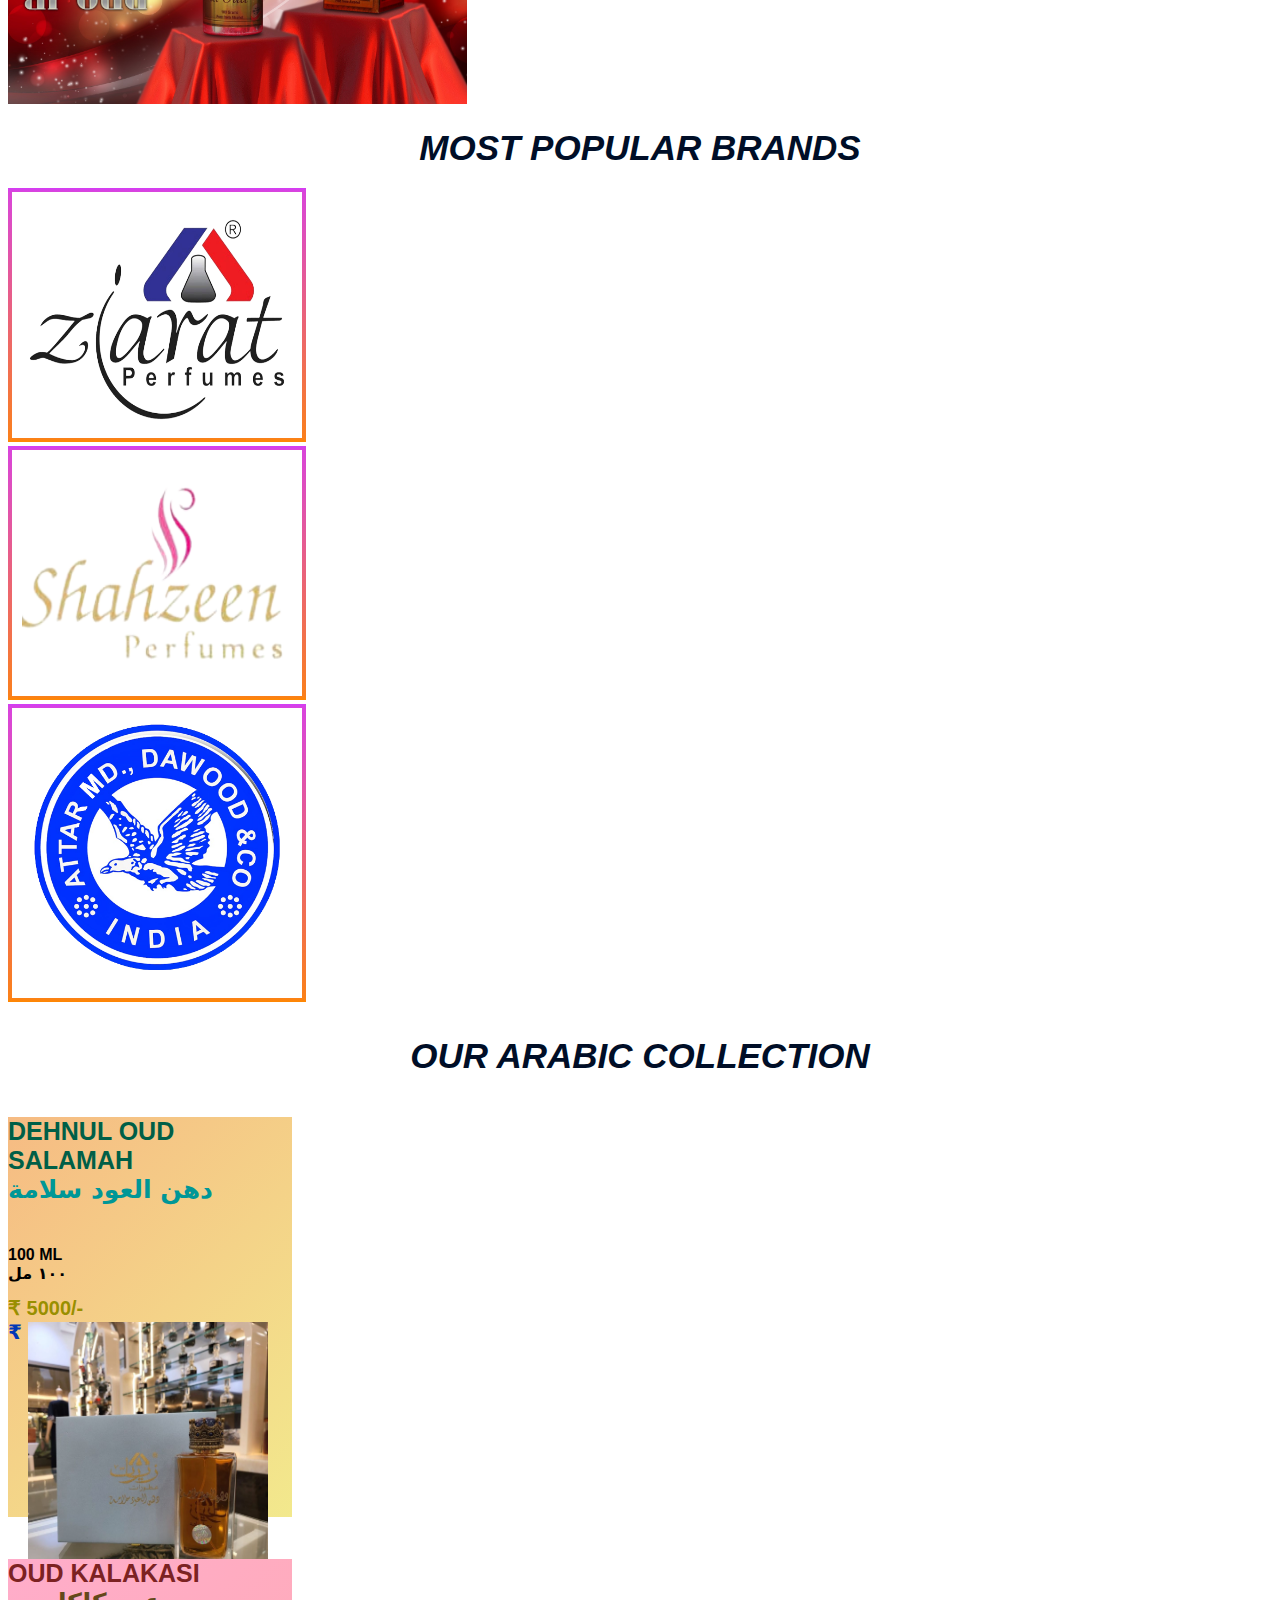
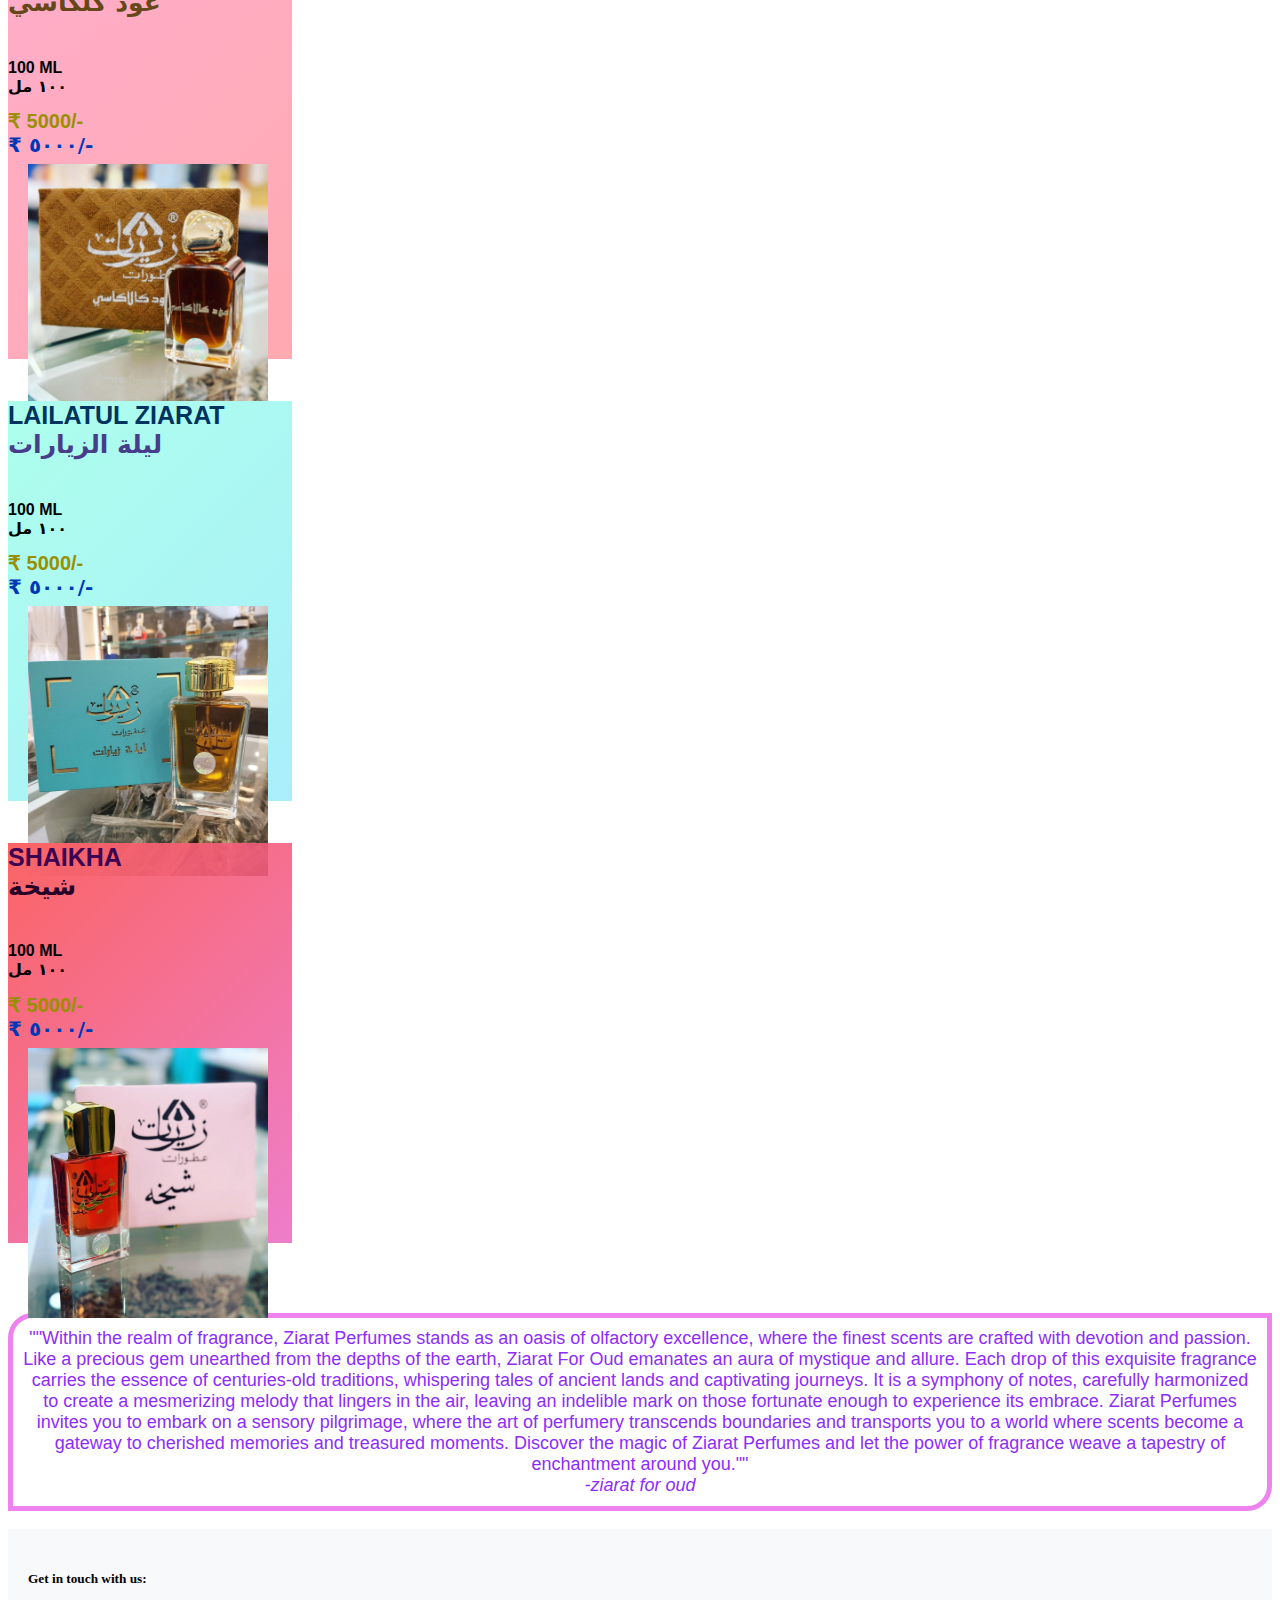
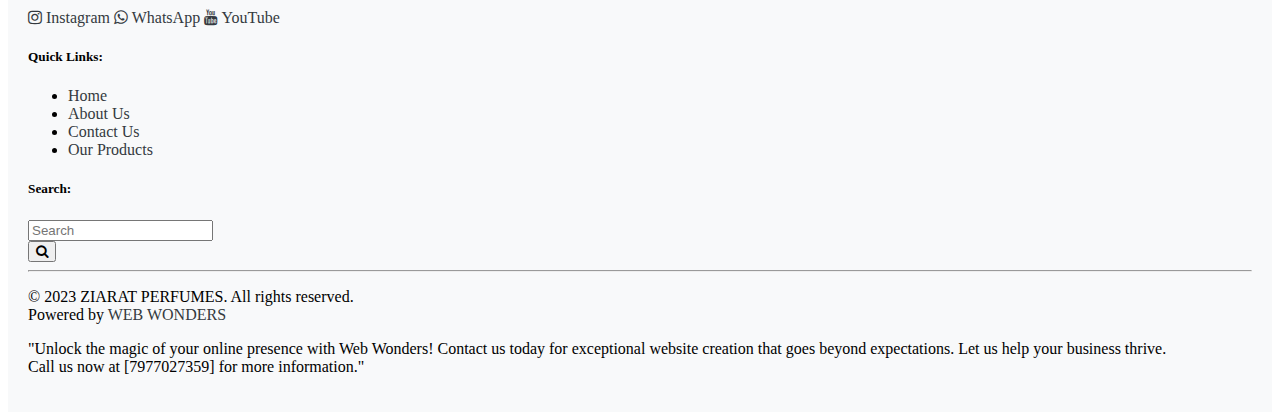
==== commit c3d67d04: "pending" ====
--- a/index.html
+++ b/index.html
@@ -371,7 +371,7 @@
             </div>
             <hr>
             <div class="text-center">
-                <p>&copy; 2023 Your Company. All rights reserved. | Powered by <a
+                <p>&copy; 2023 ZIARAT PERFUMES. All rights reserved. <br> Powered by <a
                         href="https://meghanihamza.netlify.app/" class="text-success">WEB WONDERS</a></p>
                 <p>"Unlock the magic of your online presence with Web Wonders! Contact us today for exceptional website
                     creation that goes beyond expectations. Let us help your business thrive. <br> Call us now at
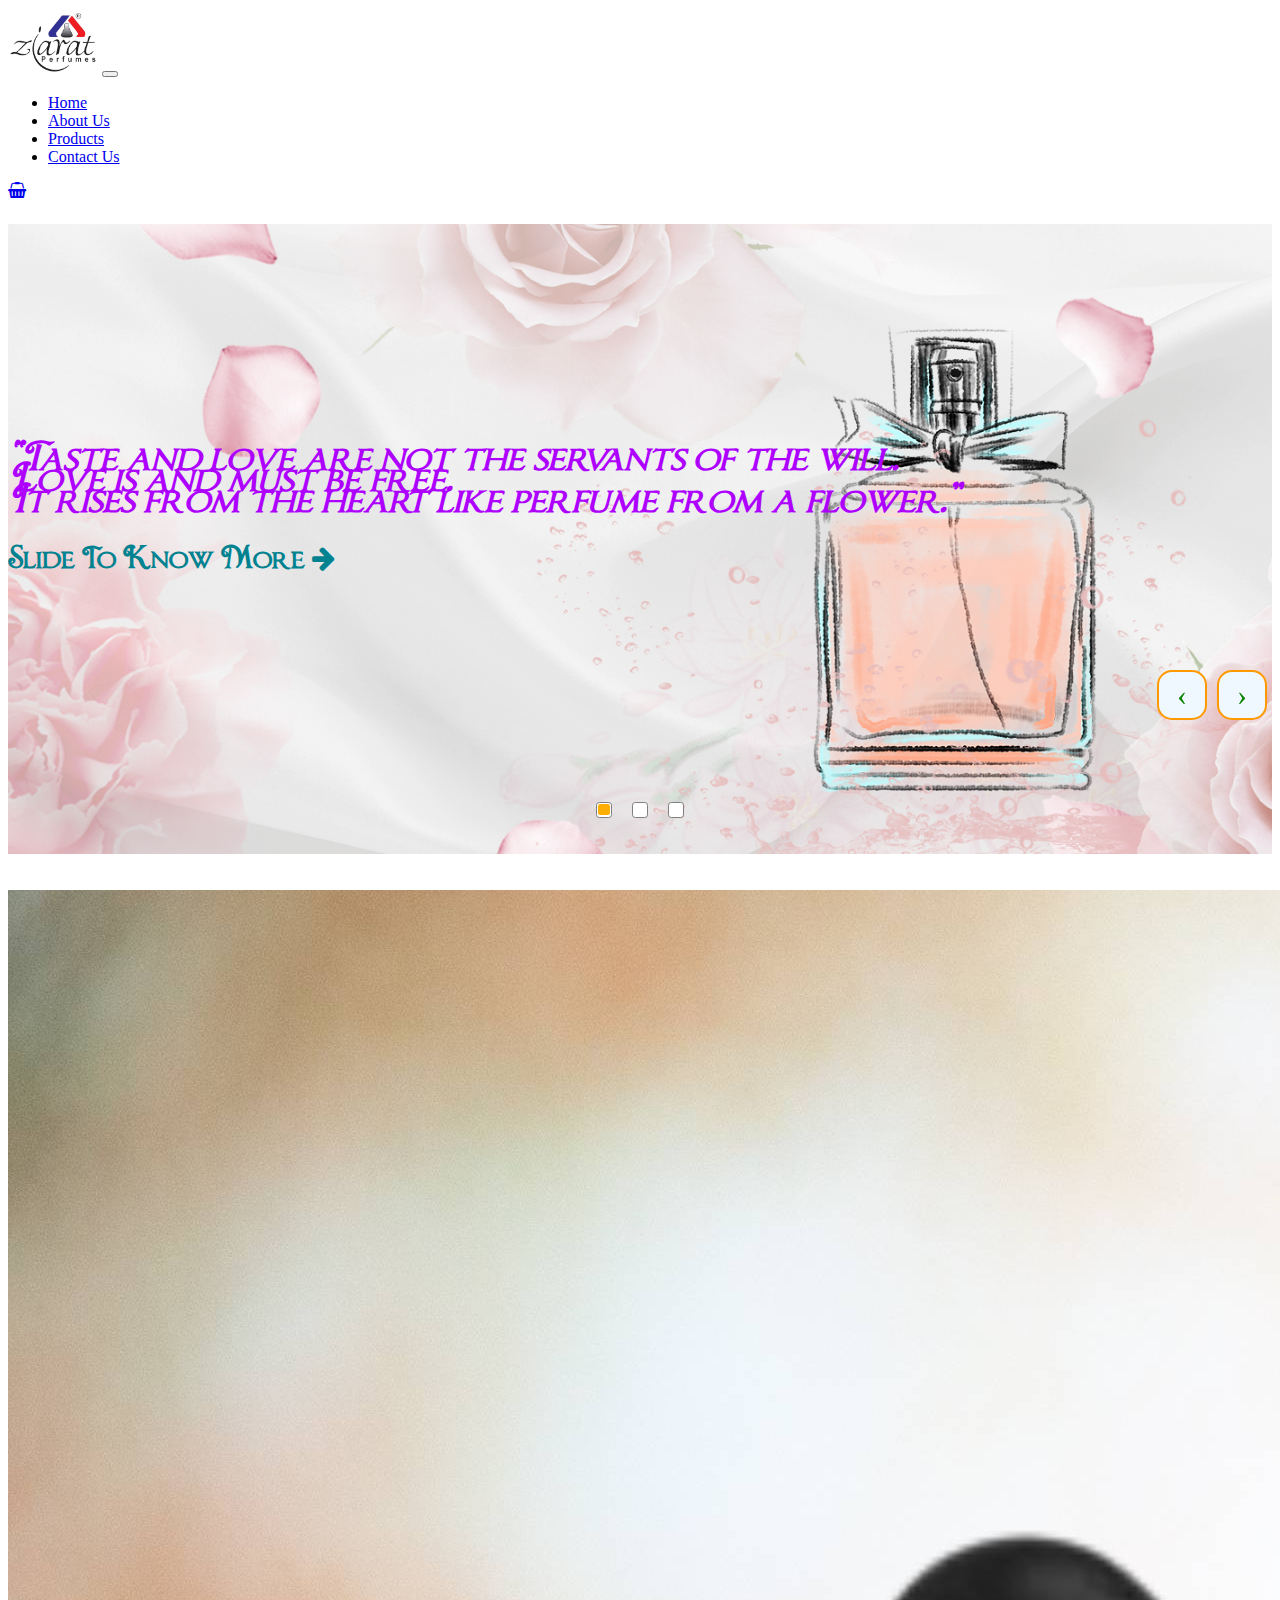
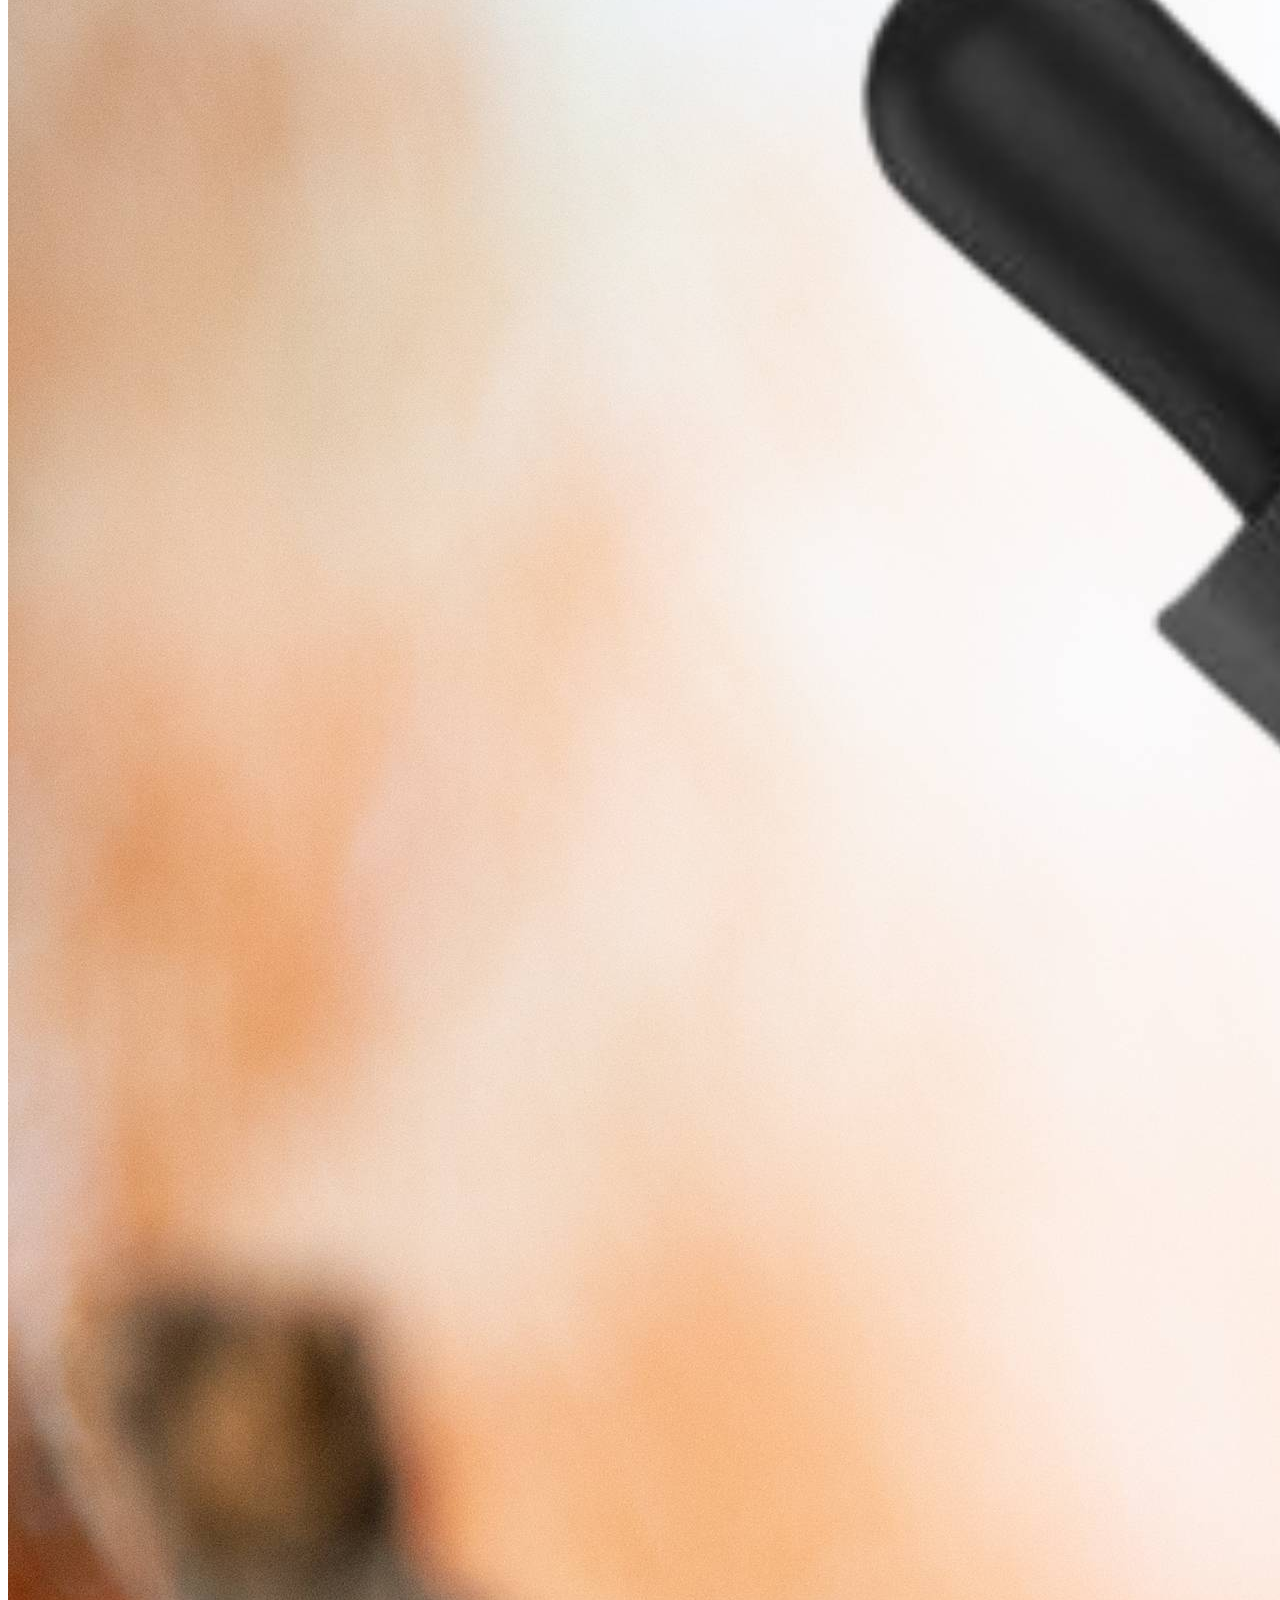
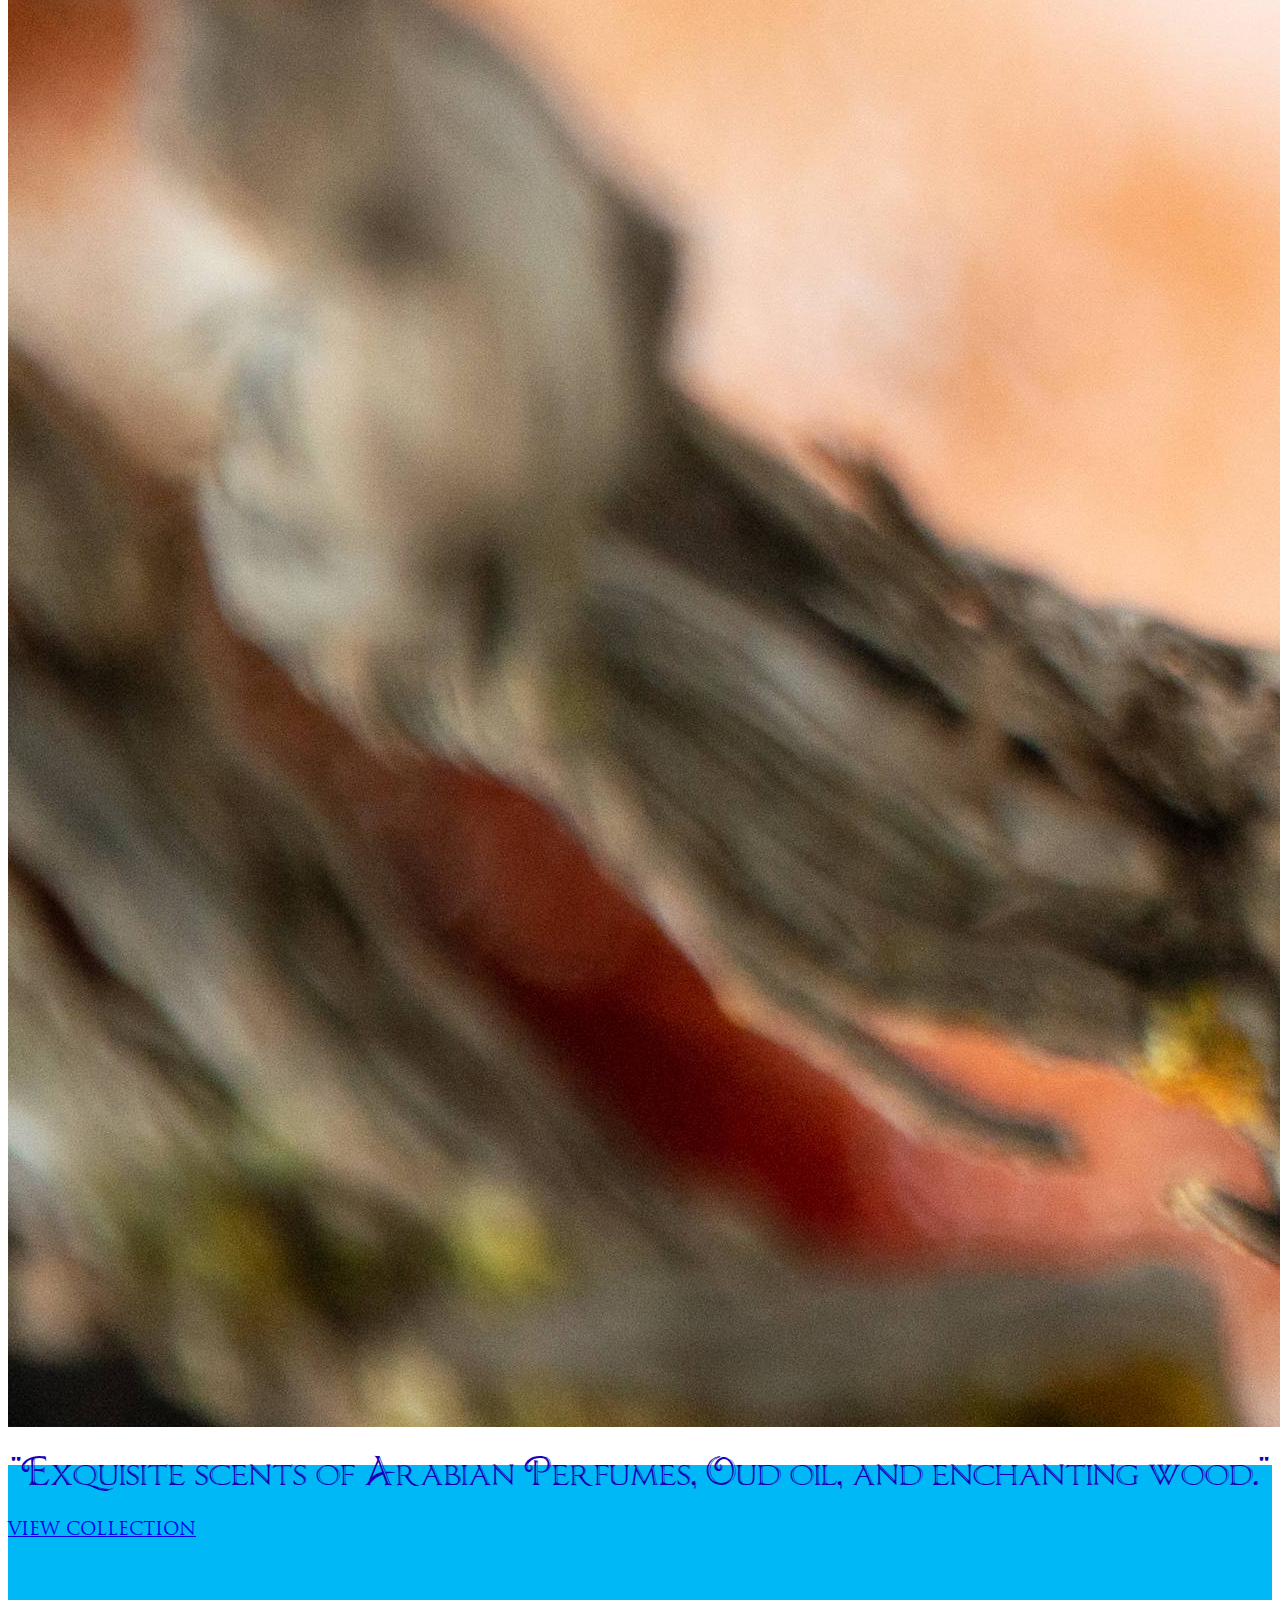
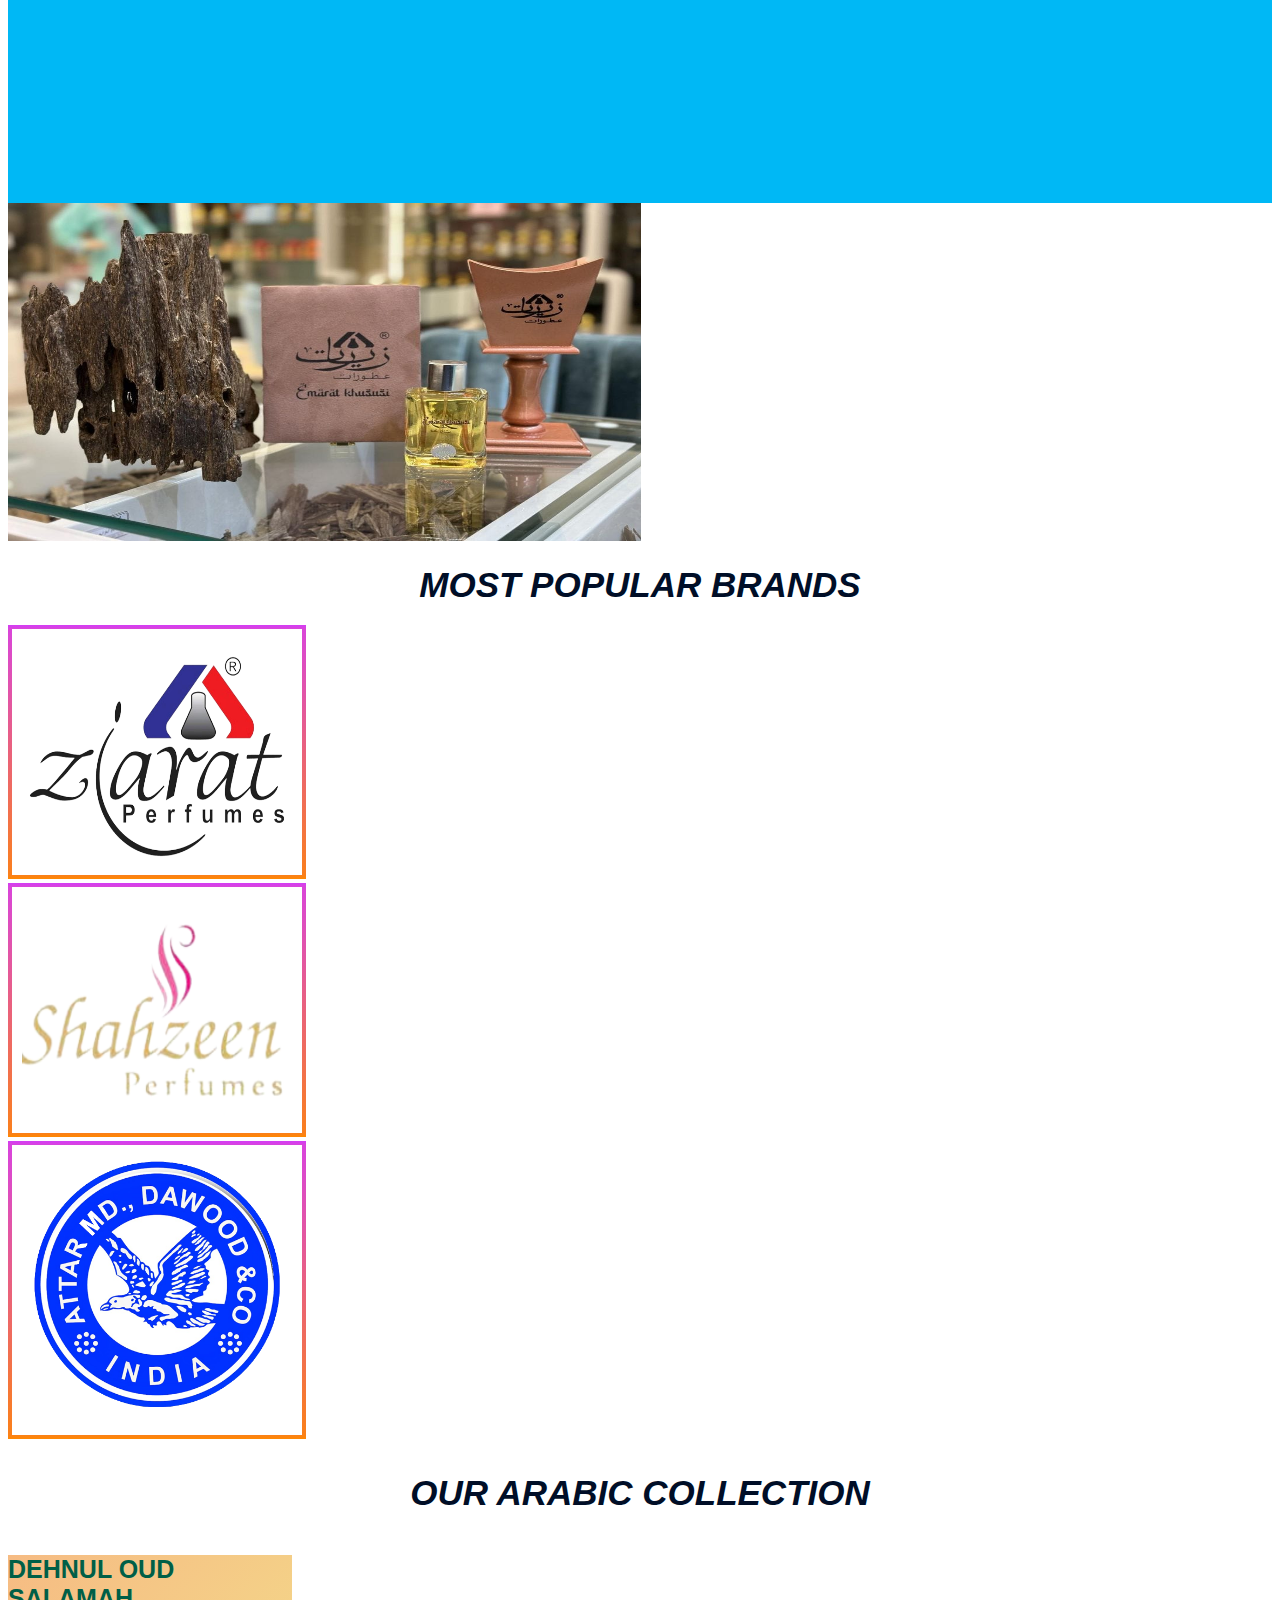
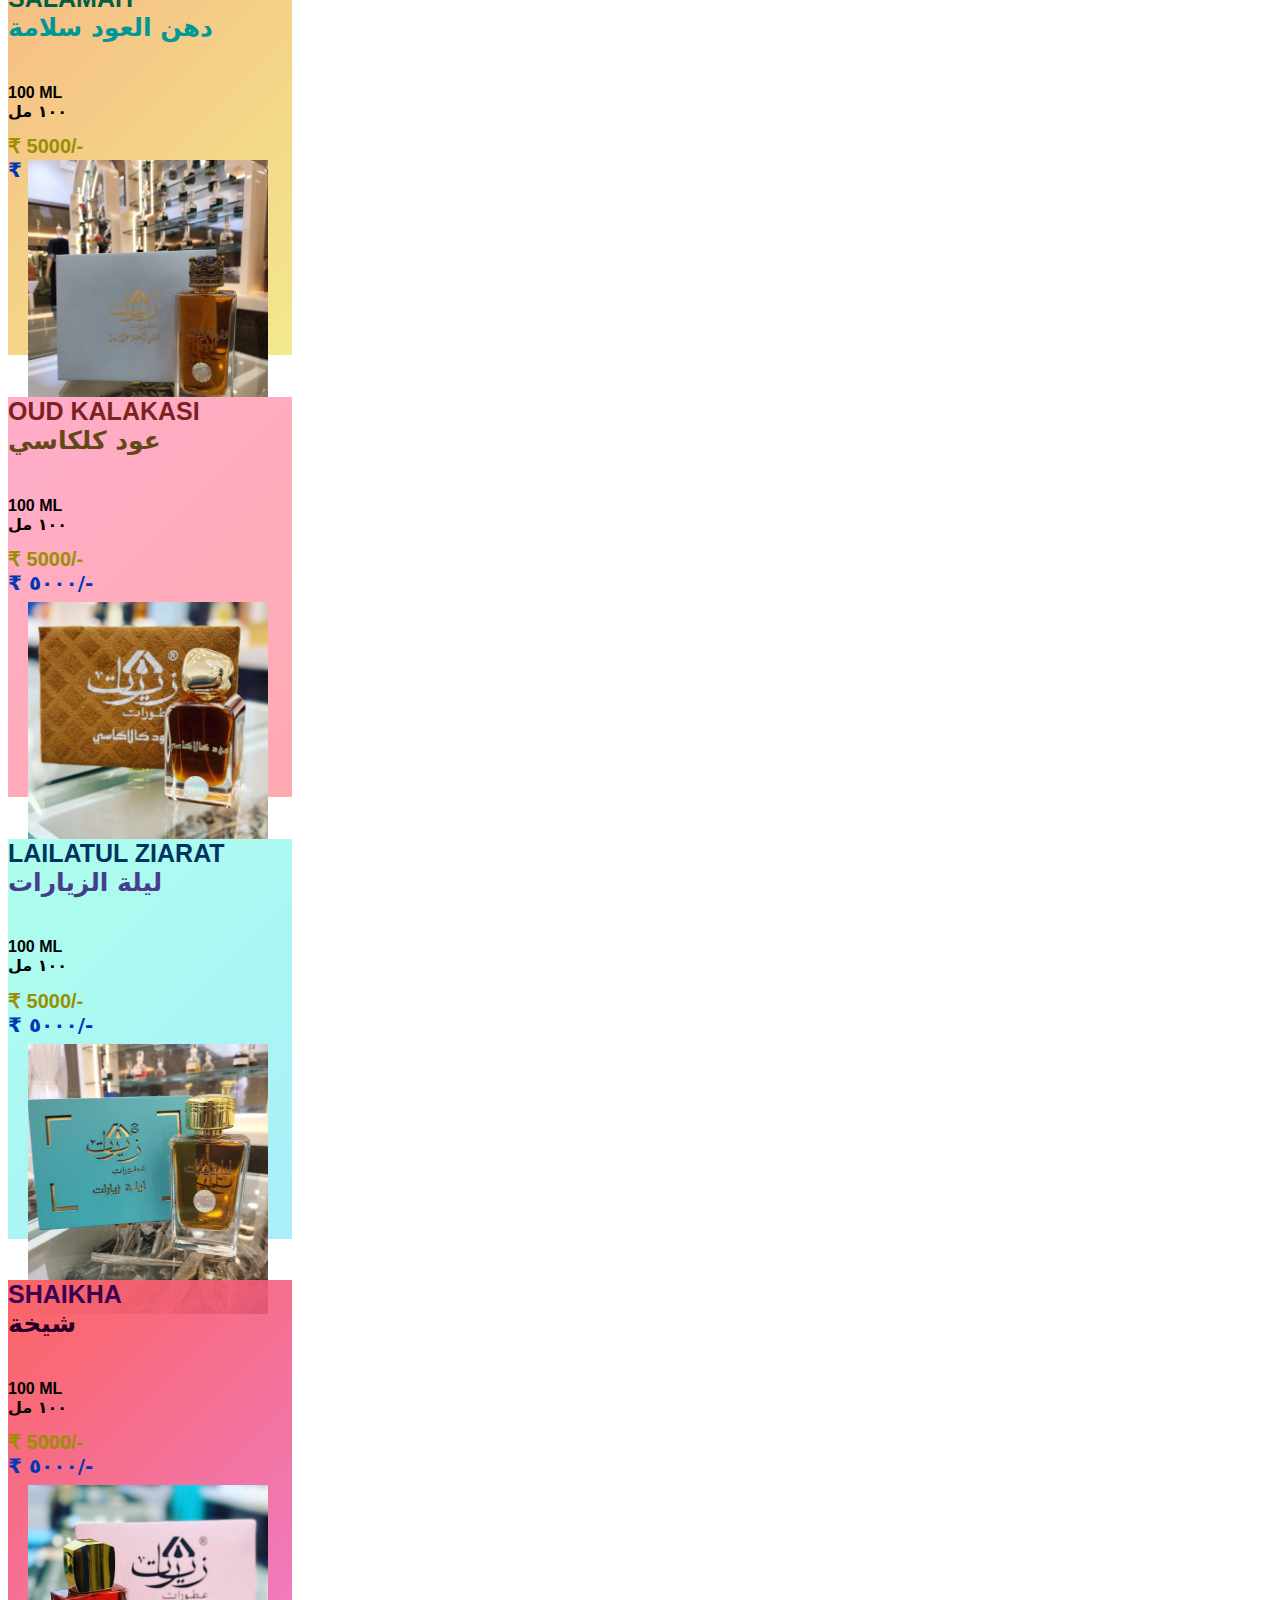
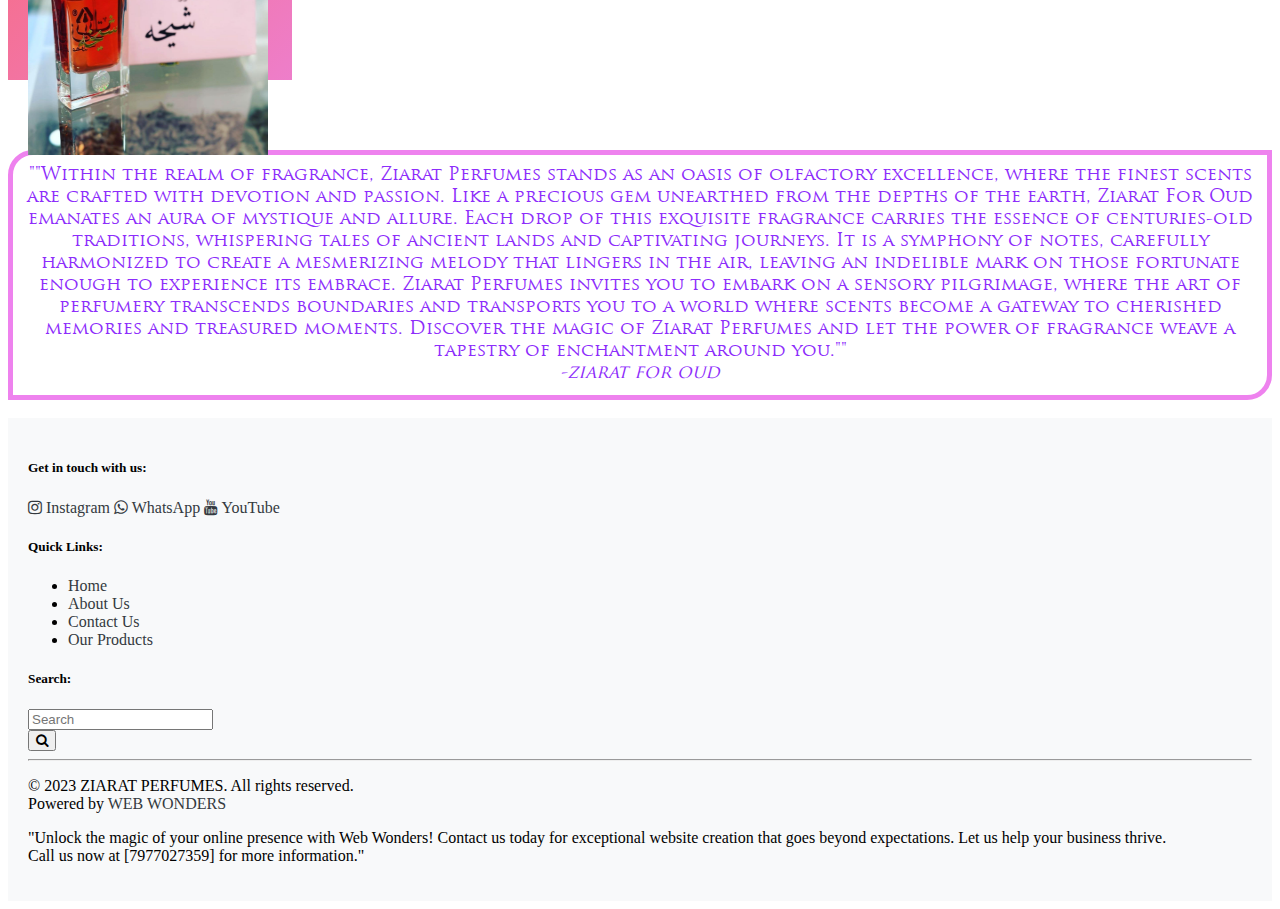
==== commit 378411e4: "home complete" ====
--- a/index.html
+++ b/index.html
@@ -56,52 +56,73 @@
         <div class="banner-dec">
             <div class="owl-carousel owl-theme">
                 <div class="item">
-                    <!-- <img src="images/banner-img.jpg" class="image-test " alt="" srcset=""-->
                     <div class="bg-img img-fluid">
-                        <h1 class="perfumes-slogan"> <i>“Taste and love are not the servants of the will.
-                                <br> <span class="perfumes-slogan-2"> Love is
-                                    and
-                                    must be free. </span> <br> It rises from the heart like perfume from a flower.”</i>
-                            <h1 class="perfumes-slogan-arrow">Slide To Know More <i class="fa fa-arrow-right"
-                                    aria-hidden="true"></i>
-                            </h1>
-                        </h1>
+                        <div class="row">
+                            <div class="col-8">
+                                <h1 class="perfumes-slogan text-center"> <i>“Taste and love are not the servants of the
+                                        will.
+                                        <br> <span class="perfumes-slogan-2"> Love is
+                                            and
+                                            must be free. </span> <br> It rises from the heart like perfume from a
+                                        flower.”</i>
+                                    <h1 class="perfumes-slogan-arrow text-center">Slide To Know More <i
+                                            class="fa fa-arrow-right" aria-hidden="true"></i>
+                                    </h1>
+                                </h1>
+                            </div>
+                        </div>
                     </div>
                 </div>
 
                 <div class="item">
                     <div class="bg-img-2 img-fluid">
-                        <h1 class="perfumes-slogan-two"> <i> <span class="perfumes-slogan-2-1"></span>"Perfume is the
-                                art that makes memory speak,</span>
-                                <br> an Arabian tale
-                                woven with French elegance, <br> and the mystique of
-                                attar that captures the soul."</i>
-                            <h1 class="perfumes-slogan-arrow-2">Slide To Know More <i class="fa fa-arrow-right"
-                                    aria-hidden="true"></i>
-                            </h1>
-                        </h1>
-                    </div>
-                </div>
+                        <div class="row">
+                            <div class="col-8">
+                                <h1 class="perfumes-slogan-two text-center"> <i> <span
+                                            class="perfumes-slogan-2-1"></span>"Perfume
+                                        is the
+                                        art that makes memory speak,</span>
+                                        <br> an Arabian tale
+                                        woven with French elegance, <br> and the mystique of
+                                        attar that captures the soul."</i>
+                                    <h1 class="perfumes-slogan-arrow-2 text-center">Slide To Know More <i
+                                            class="fa fa-arrow-right" aria-hidden="true"></i>
+                                    </h1>
+                                </h1>
+                            </div>
+                        </div>
+                    </div>
+                </div>
+
                 <div class="item">
                     <div class="bg-img-3 img-fluid">
-                        <h1 class="perfumes-slogan-three text-center"> <i> "Unleash your senses with the exotic allure
-                                of
-                                Arabian attar & perfumes. <br> <br> From the tantalizing musk to the mesmerizing oud
-                                <br><br> and
-                                the
-                                captivating fragrances of mukhallat & bakhoors, <br> <br> our collection embodies luxury
-                                and
-                                sophistication. <br> <br>
-                                Experience the essence of indulgence and embrace <br> <br> a scent that lingers in the
-                                hearts
-                                of
-                                those who dare to be unforgettable."</i>
-                            <h1 class="perfumes-slogan-arrow-3 text-center">Scroll down <i class="fa fa-arrow-down"
-                                    aria-hidden="true"></i>
-                            </h1>
-                        </h1>
-                    </div>
-                    <!-- </div> -->
+                        <div class="row">
+                            <div class="col-12">
+                                <h1 class="perfumes-slogan-three text-center"> <i> "Unleash your senses with the exotic
+                                        allure
+                                        of
+                                        Arabian attar & perfumes. <br> <br> From the tantalizing musk to the mesmerizing
+                                        oud
+                                        <br><br> and
+                                        the
+                                        captivating fragrances of mukhallat & bakhoors, <br> <br> our collection
+                                        embodies
+                                        luxury
+                                        and
+                                        sophistication. <br> <br>
+                                        Experience the essence of indulgence and embrace <br> <br> a scent that lingers
+                                        in
+                                        the
+                                        hearts
+                                        of
+                                        those who dare to be unforgettable."</i>
+                                    <h1 class="perfumes-slogan-arrow-3 text-center">Scroll down <i
+                                            class="fa fa-arrow-down" aria-hidden="true"></i>
+                                    </h1>
+                                </h1>
+                            </div>
+                        </div>
+                    </div>
                 </div>
             </div>
     </section>
@@ -109,53 +130,22 @@
     <section class="conatiner-fluid cards-sec">
         <div class="card-img">
             <div class="row g-0">
-                <div class="col-3">
-                    <img src="images/perfumes/amerr al oud s 100 ml.jpeg" class="img-fluid perfume-img-1"
-                        alt="perfume-img">
-                </div>
-                <div class="col-3">
-                    <div class="card card-perfume img-fluid">
-                        <div class="card-body ">
-                            <p class="card-text collection-text">OUR PREMIUM COLLECTION OF PERFUMES IN ARABIC AND FRENCH
-                                TONE
-                                <a class="btn btn-outline-dark btn-1" href="#">VIEW COLLECTION...</a>
+                <div class="col-lg-4">
+                    <img src="images/bg-2.jpg" class="img-fluid" alt="perfume-img">
+                </div>
+                <div class="col-lg-3">
+                    <div class="card rounded-0 text-center card-collection">
+                        <div class="card-body">
+                            <p class="card-text text-collection">"Exquisite scents of Arabian Perfumes, Oud oil, and
+                                enchanting wood."
                             </p>
-                        </div>
-                    </div>
-                </div>
-                <div class="col-3">
-                    <img src="images/perfumes/zaina.jpeg" class="img-fluid perfume-img-2" alt="perfume-img">
-                </div>
-                <div class="col-3">
-                    <img src="images/perfumes/ziarat blue s 100ml.jpeg" class="img-fluid perfume-img-2"
-                        alt="perfume-img">
-                </div>
-            </div>
-        </div>
-    </section>
-
-    <section class="container-fluid cards-sec-2">
-        <div class="row g-0">
-            <div class="col-3">
-                <img src="images/bakhoors/bakhoor arabian night.jpeg" class="img-fluid bakhoor-image" alt="perfume-img">
-
-            </div>
-            <div class="col-3">
-                <img src="images/bakhoors/bakhoor oud rose.jpeg" class="img-fluid bakhoor-image" alt="perfume-img">
-            </div>
-            <div class="col-3">
-                <div class="card card-perfume-2">
-                    <div class="card-body">
-                        <p class="card-text collection-text-2">
-                            "Shop our exquisite collection of bakhoors and attars for an enchanting sensory experience."
-                            <a class="btn btn-outline-warning btn-2" href="#">VIEW COLLECTION...</a>
-                        </p>
-                    </div>
-                </div>
-            </div>
-            <div class="col-3">
-                <img src="images/prenium 100ml/amir al oud p 100ml.jpeg" class="img-fluid bakhoor-image"
-                    alt="perfume-img">
+                            <a href="#" class="btn btn-outline-dark btn-view-collection text-center">VIEW COLLECTION</a>
+                        </div>
+                    </div>
+                </div>
+                <div class="col-lg-5">
+                    <img src="images/oud-img.jpg" class="img-fluid img-collection-2" alt="perfume-img">
+                </div>
             </div>
         </div>
     </section>
--- a/style.css
+++ b/style.css
@@ -7,8 +7,13 @@
 @font-face {
     font-family: "ChocolateBoxDecorative Regular";
     src: local("ChocolateBoxDecorative Regular"), url("fonts/C_BOX_D.woff") format("woff");
-    font-family: "TrajanPro Regular";
-    src: local("TrajanPro Regular"), url("/TrajanPro-Bold.woff") format("woff");
+  }
+
+  @font-face {
+    font-family: 'Trajan Pro Regular';
+    font-style: normal;
+    font-weight: normal;
+    src: local('Trajan Pro Regular'), url('fonts/TrajanPro-Regular.woff') format('woff');
   }
 
 .bg-img{
@@ -17,7 +22,7 @@
   background-position: center;
   background-size: cover;
   height: 70vh;
-  width: 202vh;
+  width: auto;
 }
 
 .bg-img-2{
@@ -26,7 +31,7 @@
 background-position: center;
 background-size: cover;
 height: 70vh;
-width: 201vh;
+width: auto;
 }
 
 .bg-img-3{
@@ -35,8 +40,9 @@
 background-position: center;
 background-size: cover;
 height: 70vh;
-width: 202vh;
-}
+width: auto;
+}
+
 
 /* .bg-img-collection{
   background-image: url("images/bg-4.jpg");
@@ -56,16 +62,42 @@
     text-align: justify;
 }
 
+.text-collection{
+  font-family: "ChocolateBoxDecorative Regular";
+  font-size: 34.5px;
+text-align: center;
+color:rgb(24, 0, 182);
+}
+
+.btn-view-collection{
+  font-size: 18px;
+  font-family: "Trajan Pro Regular";
+}
+
+.img-collection-2{
+  height: 338px;
+  width: 633px;
+  /* border: 5px solid blue; */
+}
+
+.card-collection{
+  background-color:#00b8f5;
+  width:auto;
+  height: 338px;
+
+}
+
+/* 
 .perfumes-slogan-2,.perfumes-slogan-arrow{
 margin-left: 170px;
 
-  }
+  } */
 
 .perfumes-slogan-arrow{
     padding-top: 1vh;
     color: rgb(0, 130, 144);
     font-size: 3vh;
-    margin-left: 250px;
+    /* margin-left: 250px; */
 
     
   }
@@ -76,20 +108,20 @@
     font-family: "ChocolateBoxDecorative Regular";
     font-weight: bold;
     font-size: 4vh;
-    margin-left: 5px;
+    /* margin-left: 5px; */
     /* text-align: center; */
 }
 
-.perfumes-slogan-2-1,.perfumes-slogan-arrow-2{
+/* .perfumes-slogan-2-1,.perfumes-slogan-arrow-2{
   margin-left: 5px;
 
-  }
+  } */
 
 .perfumes-slogan-arrow-2{
     padding-top: 1vh;
     color: rgb(46, 0, 144);
     font-size: 3vh;
-    margin-left: 250px;
+    /* margin-left: 250px; */
 }
 
 .perfumes-slogan-three{
@@ -98,8 +130,10 @@
   font-family: "ChocolateBoxDecorative Regular";
   font-weight: bold;
   font-size: 25px;
+  font-size: 3vh;
+
   /* margin-left: 5px; */
-  padding-right: 80px;
+  /* padding-right: 80px; */
   /* text-align: center; */
 }
 
@@ -123,7 +157,7 @@
 }
 
 .collection-text{
-  font-family: 'Trajan Pro', sans-serif;
+  font-family: "Trajan Pro Regular";
   text-decoration: solid;
   font-size: 29px;
   text-align: center;       
@@ -132,7 +166,7 @@
 }
 
 .collection-text-2{
-  font-family: 'Trajan Pro', sans-serif;
+  font-family: "Trajan Pro Regular";
   text-decoration: solid;
   font-size: 22px;
   text-align: center;       
@@ -335,7 +369,7 @@
   margin-top: 70px;
   font-size: 18px;
   text-align: center;
-  font-family: 'Trajan Pro', sans-serif;
+  font-family: "Trajan Pro Regular";
   color:#8d2dfb;
   border: 5px solid violet;
   padding: 10px;
@@ -461,10 +495,10 @@
 
 .perfumes-slogan,.perfumes-slogan-arrow{
   color: rgb(174, 0, 255);
-  padding-top: 15vh;
+  padding-top: 14vh;
   font-family: "ChocolateBoxDecorative Regular";
   font-weight: bold;
-  margin-left: 10px;
+  /* margin-left: 10px; */
   font-size: 10PX;
   text-align: justify;
 }
@@ -479,31 +513,27 @@
   padding-top:0px;
   color: rgb(0, 130, 144);
   font-size: 8px;
-  margin-left: 49px;
+  /* margin-left: 49px; */
 
   
 }
 
 .perfumes-slogan-two,.perfumes-slogan-arrow-2{
   color: rgb(0, 93, 126);
-  padding-top: 15vh;
+  padding-top: 14vh;
   font-family: "ChocolateBoxDecorative Regular";
   font-weight: bold;
   font-size: 11px;
-  margin-left: 5px;
+  /* margin-left: 5px; */
   /* text-align: center; */
 }
 
-.perfumes-slogan-2-1,.perfumes-slogan-arrow-2{
-margin-left: 5px;
-
-}
 
 .perfumes-slogan-arrow-2{
   padding-top: 0px;
   color: rgb(46, 0, 144);
   font-size: 8px;
-  margin-left: 49px;
+  /* margin-left: 49px; */
 }
 
 .perfumes-slogan-three{
@@ -512,8 +542,8 @@
 font-family: "ChocolateBoxDecorative Regular";
 font-weight: bold;
 font-size: 10px;
-margin-left: 55px;
-padding-right: 80px;
+/* margin-left: 55px; */
+/* padding-right: 80px; */
 /* text-align: center; */
 }
 
@@ -601,6 +631,51 @@
 .owl-nav{
   visibility: hidden;
   /* top: 250px; */
+}
+
+
+.arabic-title{
+  font-family:system-ui, -apple-system, BlinkMacSystemFont, 'Segoe UI', Roboto, Oxygen, Ubuntu, Cantarell, 'Open Sans', 'Helvetica Neue', sans-serif;
+  color: #009797;
+}
+
+.title-salamah{
+font-family:Impact, Haettenschweiler, 'Arial Narrow Bold', sans-serif;
+font-size: 25px;
+color: rgb(0, 95, 71);
+}
+
+.lailat-title{
+  font-family:Impact, Haettenschweiler, 'Arial Narrow Bold', sans-serif;
+  font-size: 25px;
+  color: rgb(0, 51, 95);
+}
+
+.shaikha-title{
+  font-family:Impact, Haettenschweiler, 'Arial Narrow Bold', sans-serif;
+  font-size: 25px;
+  color: rgb(60, 0, 82);
+}
+
+.arabic-shaikha{
+  font-family:system-ui, -apple-system, BlinkMacSystemFont, 'Segoe UI', Roboto, Oxygen, Ubuntu, Cantarell, 'Open Sans', 'Helvetica Neue', sans-serif;
+ color:rgb(38, 0, 41);
+}
+
+.kalakasi-title{
+  font-family:Impact, Haettenschweiler, 'Arial Narrow Bold', sans-serif;
+  font-size: 25px;
+  color: rgb(124, 34, 34);
+}
+ 
+.kalakasi-arabic{
+  font-family:system-ui, -apple-system, BlinkMacSystemFont, 'Segoe UI', Roboto, Oxygen, Ubuntu, Cantarell, 'Open Sans', 'Helvetica Neue', sans-serif;
+  color:rgb(101, 72, 26);
+}
+
+.arabic-lailat{
+  font-family:system-ui, -apple-system, BlinkMacSystemFont, 'Segoe UI', Roboto, Oxygen, Ubuntu, Cantarell, 'Open Sans', 'Helvetica Neue', sans-serif;
+ color:darkslateblue;
 }
 
 .owl-carousel .owl-nav button.owl-next, .owl-carousel .owl-nav button.owl-prev {
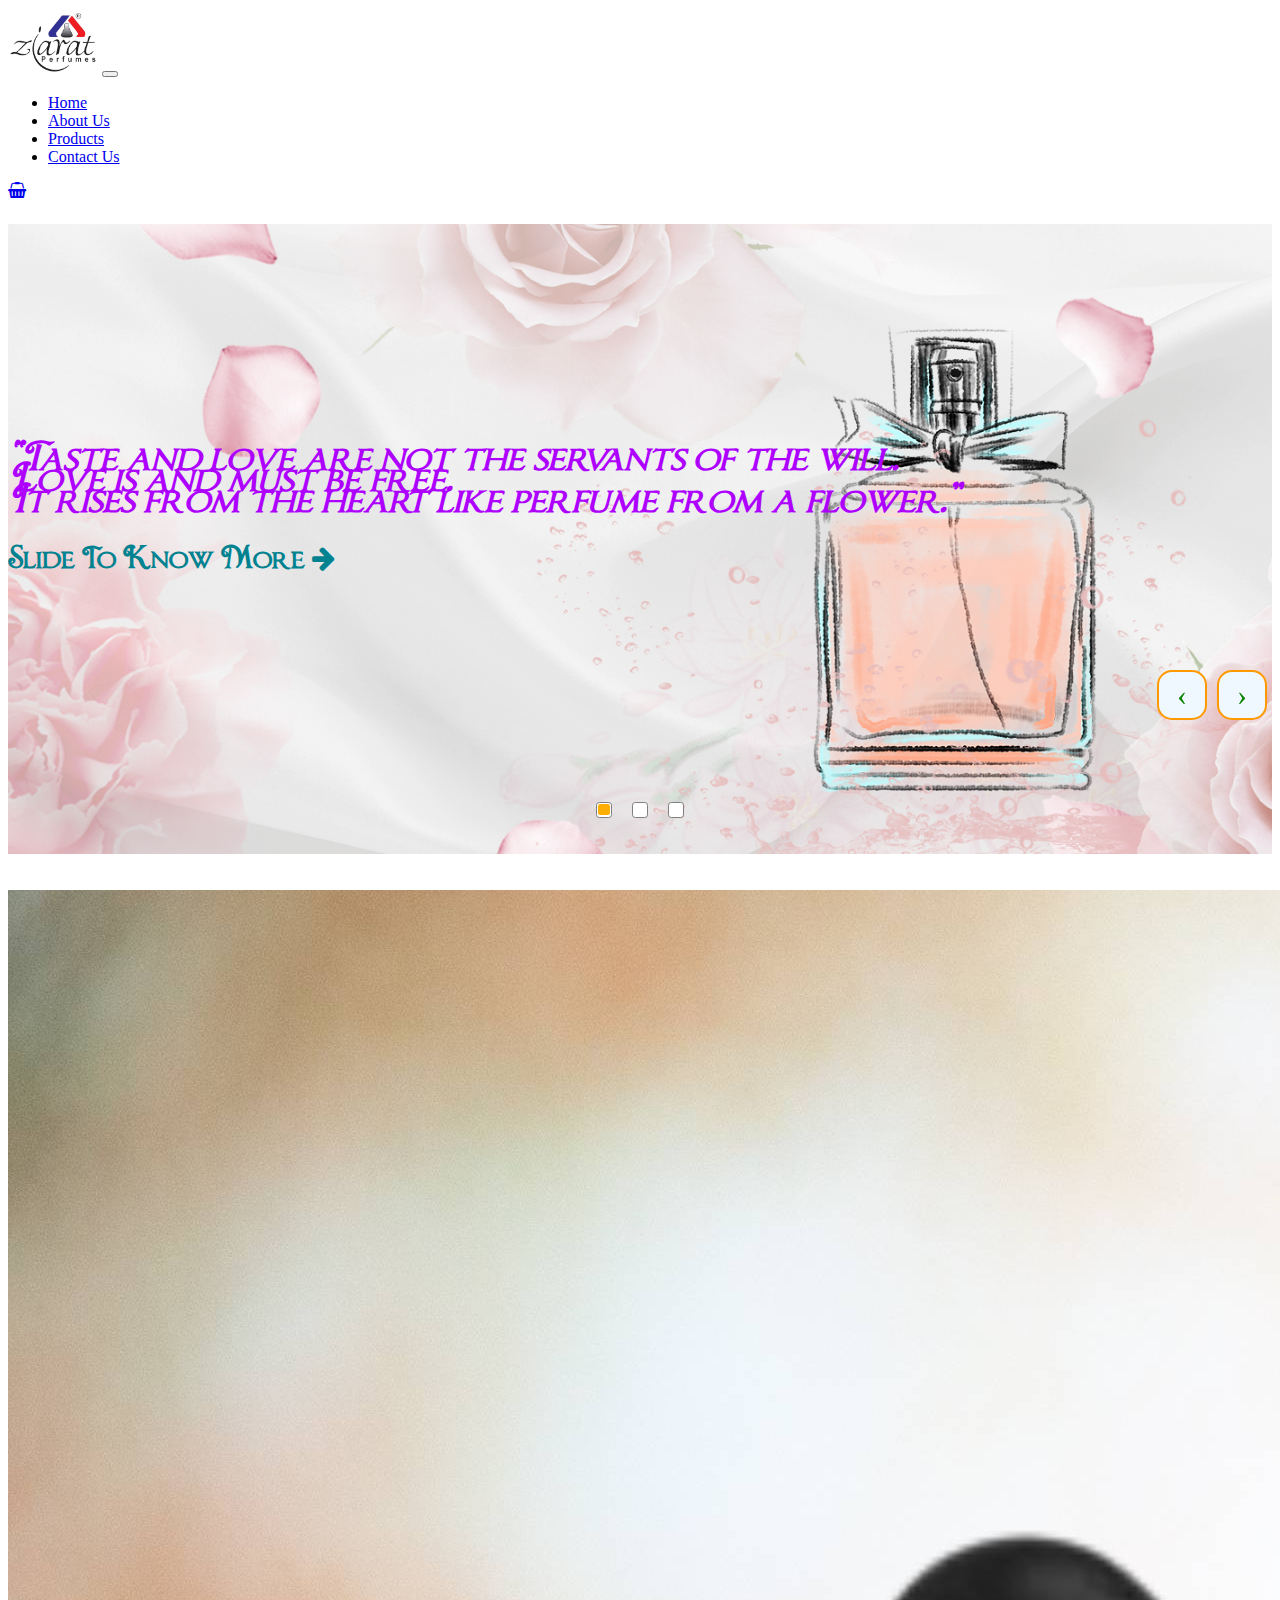
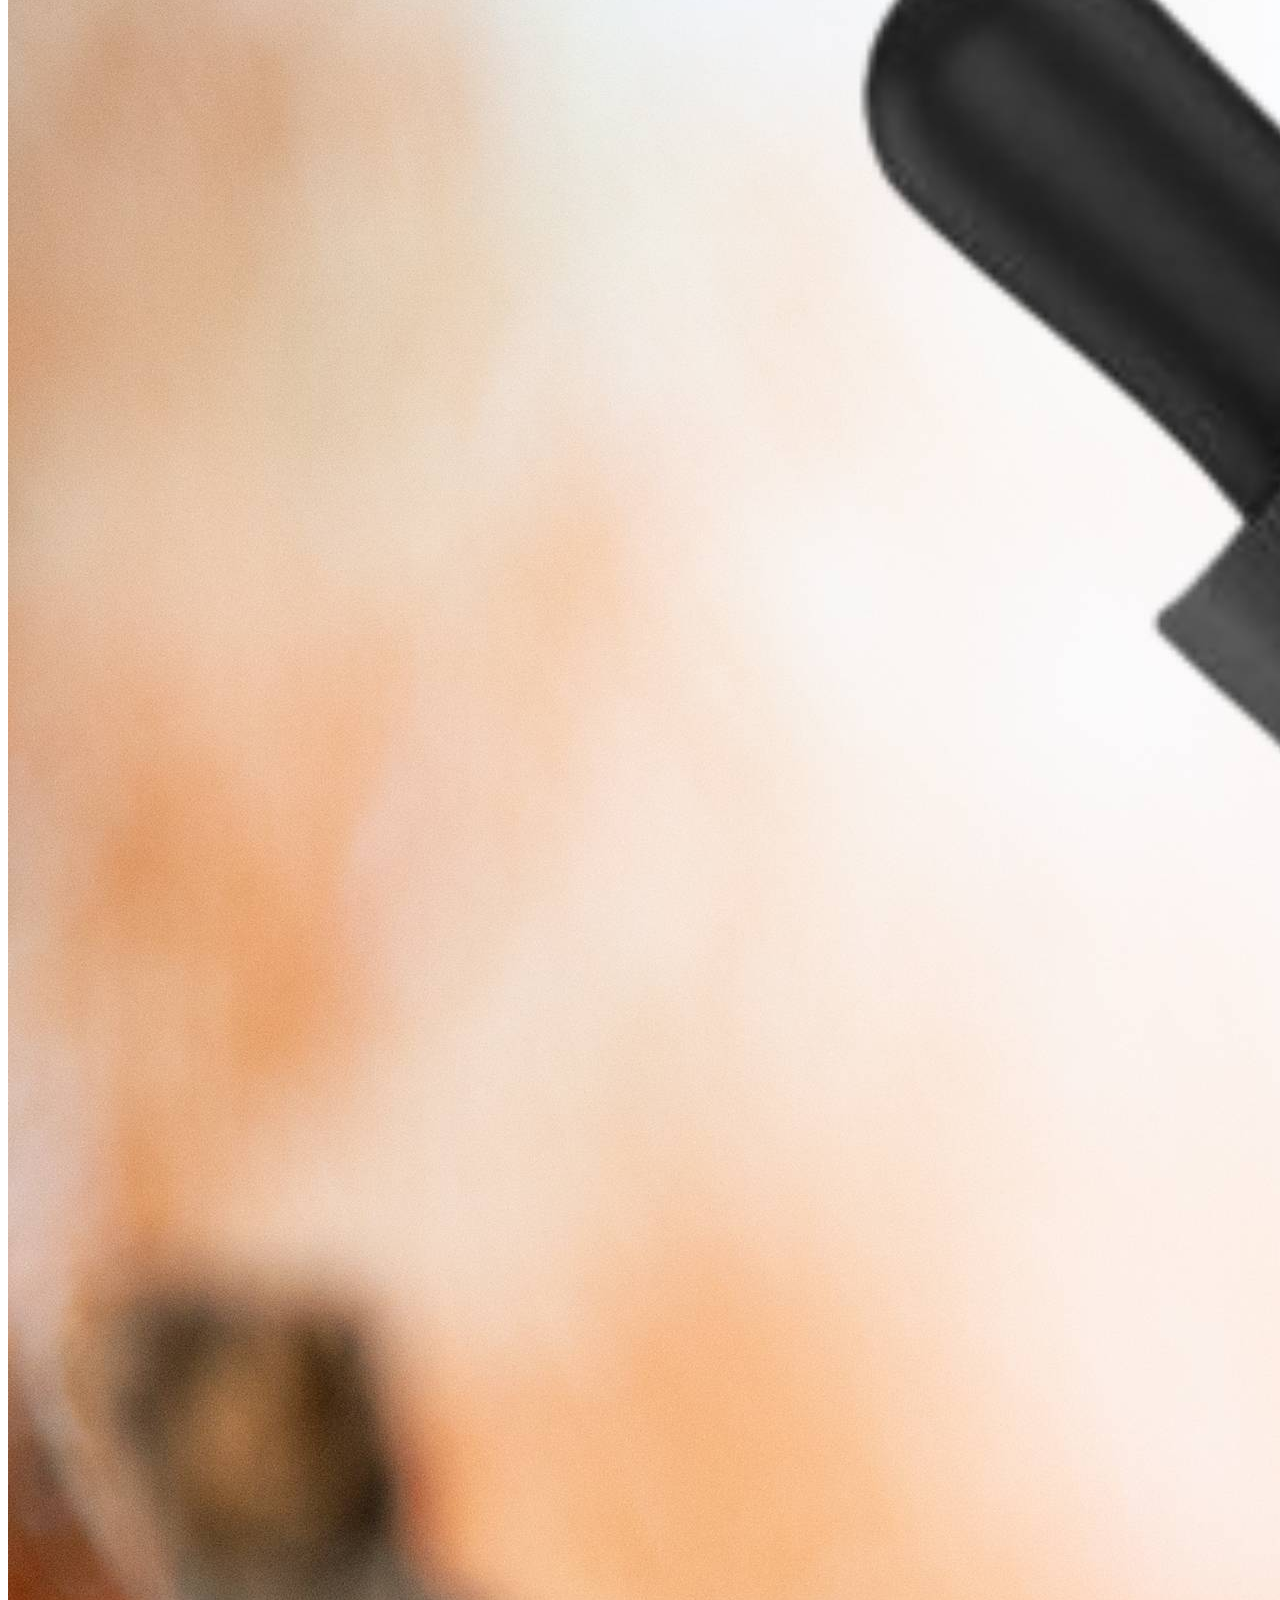
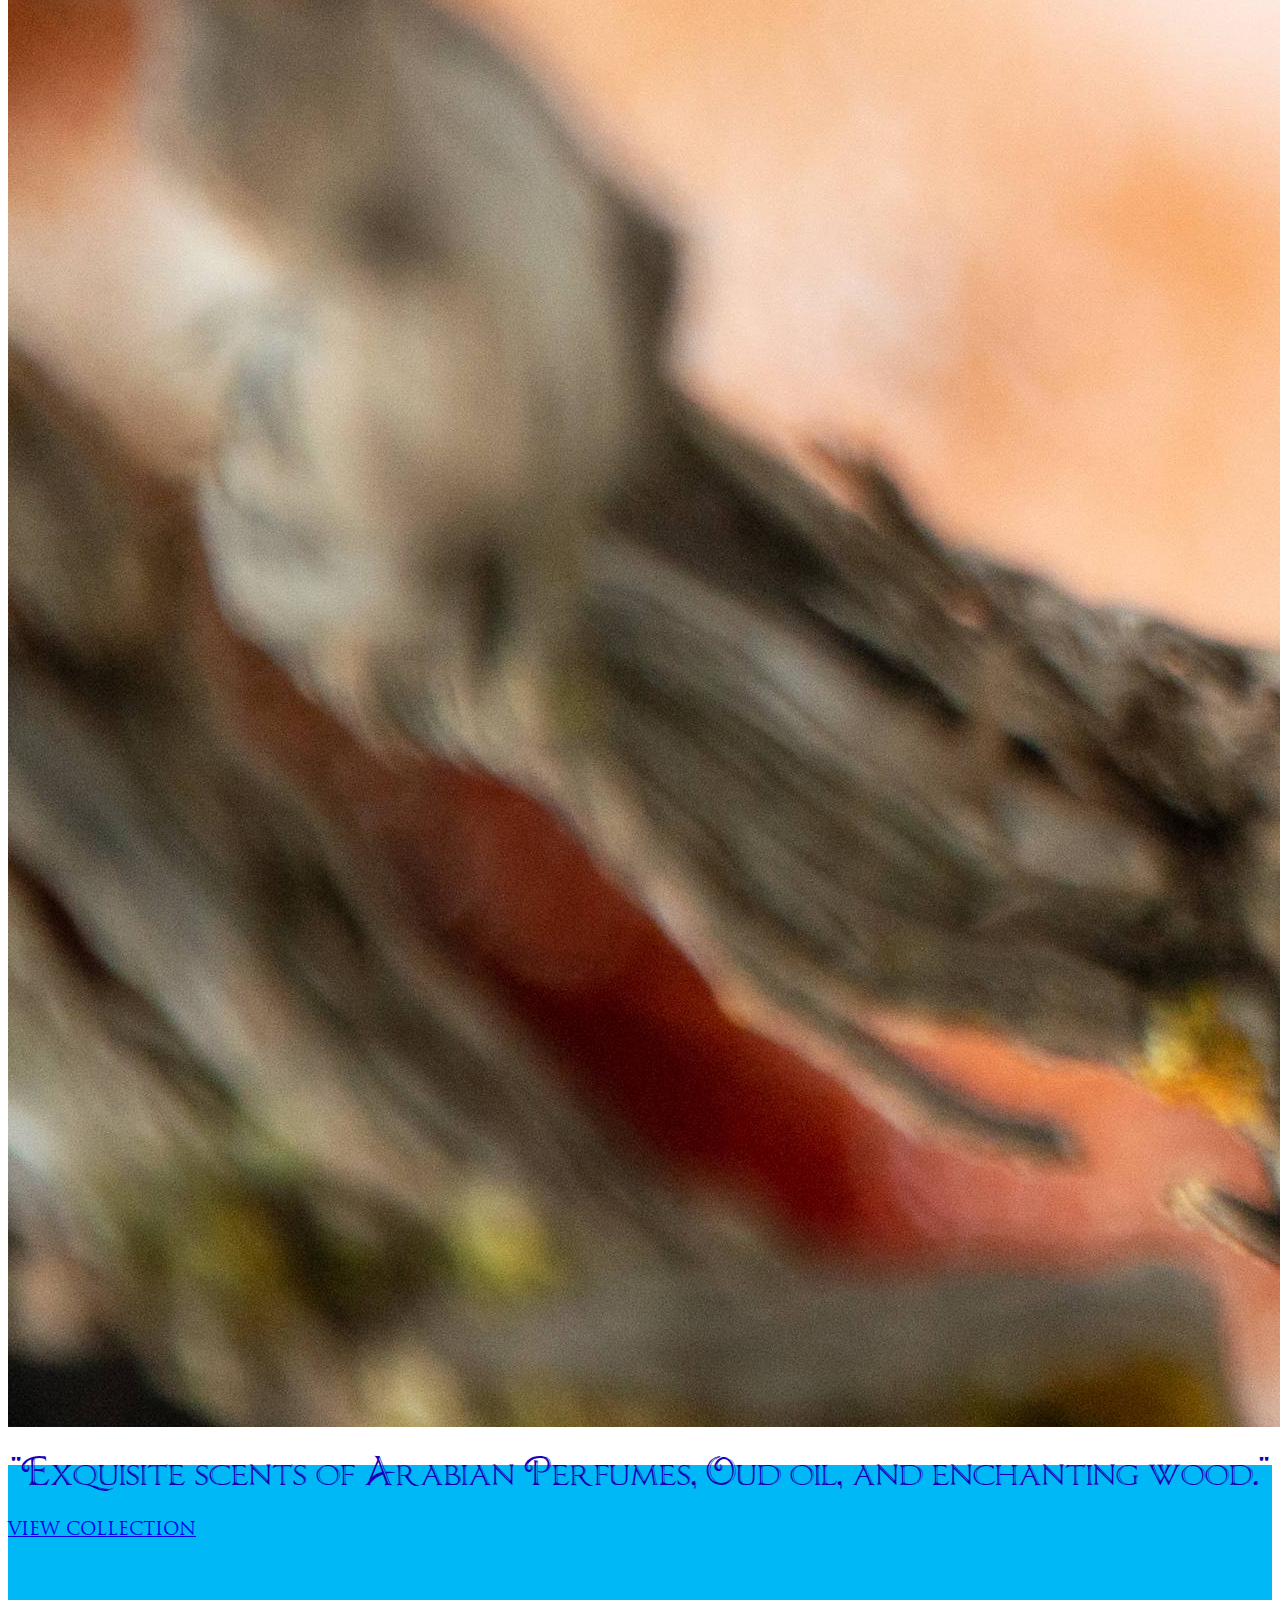
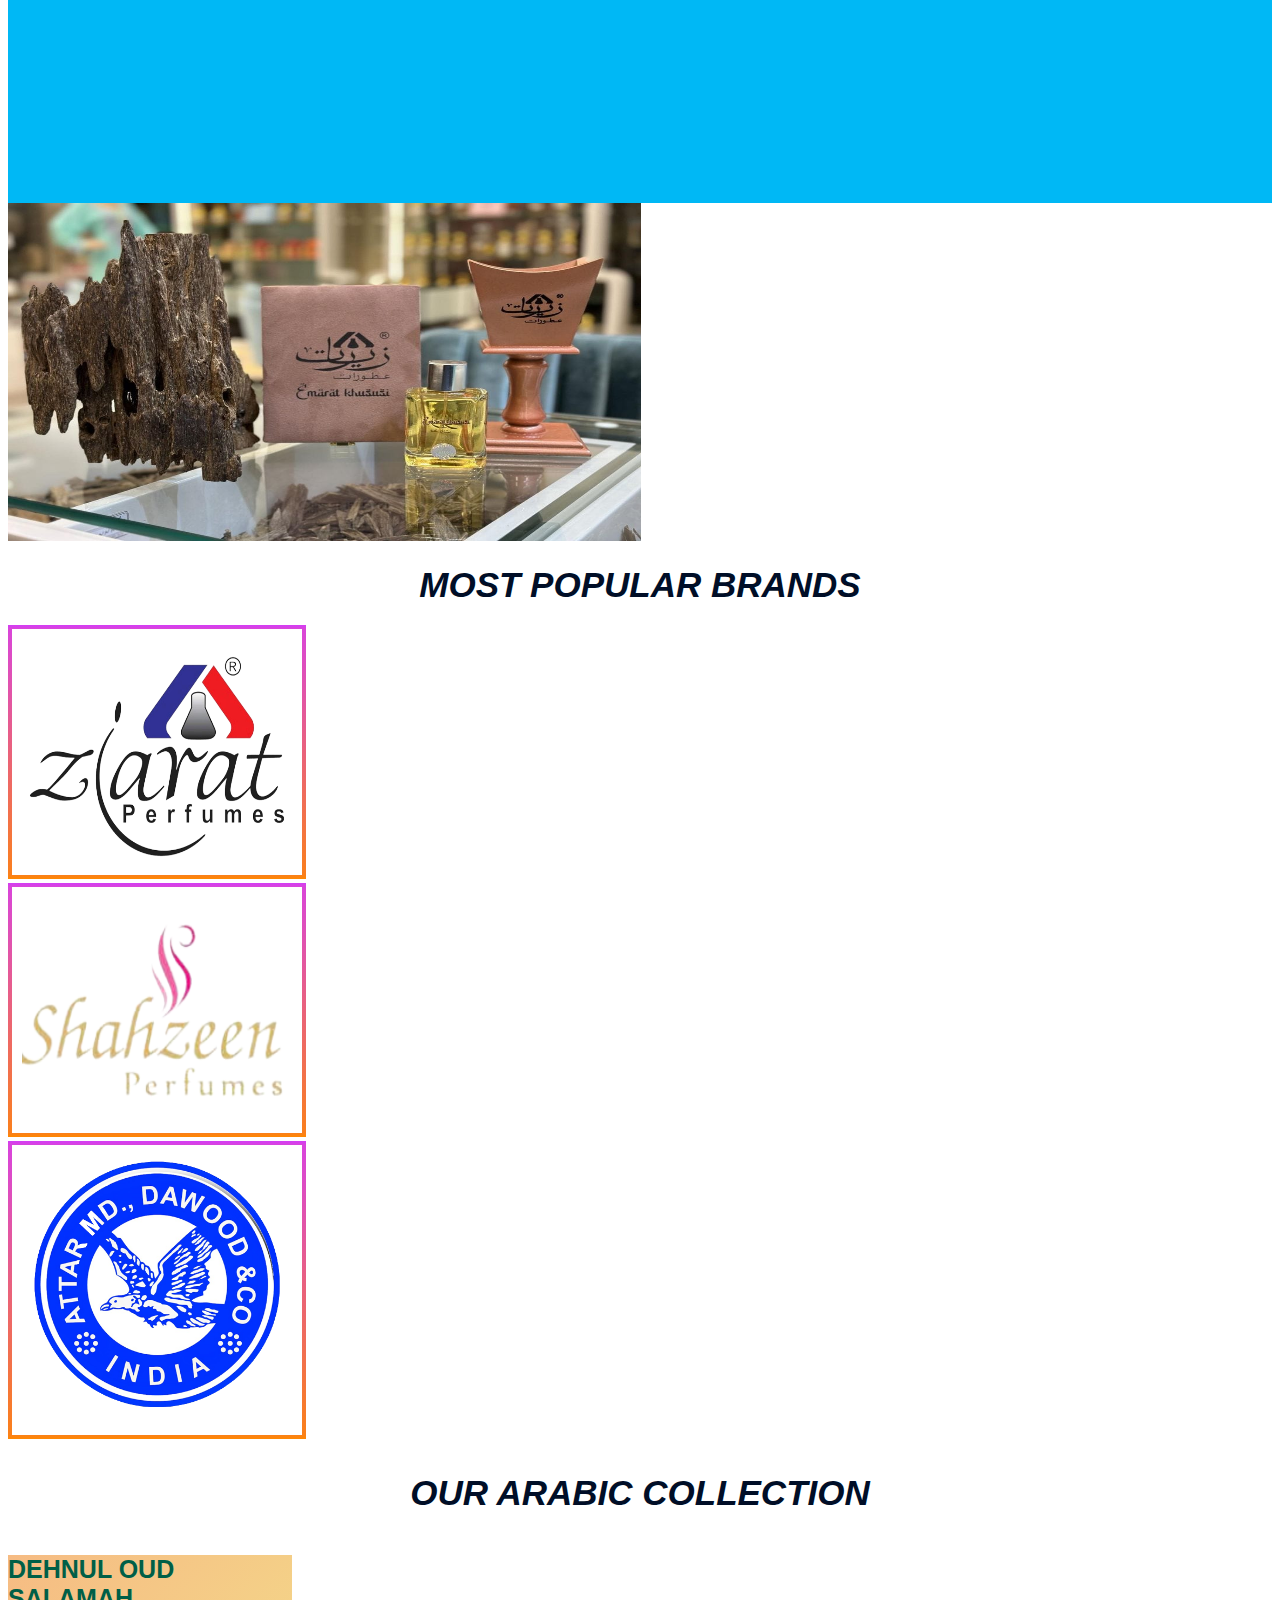
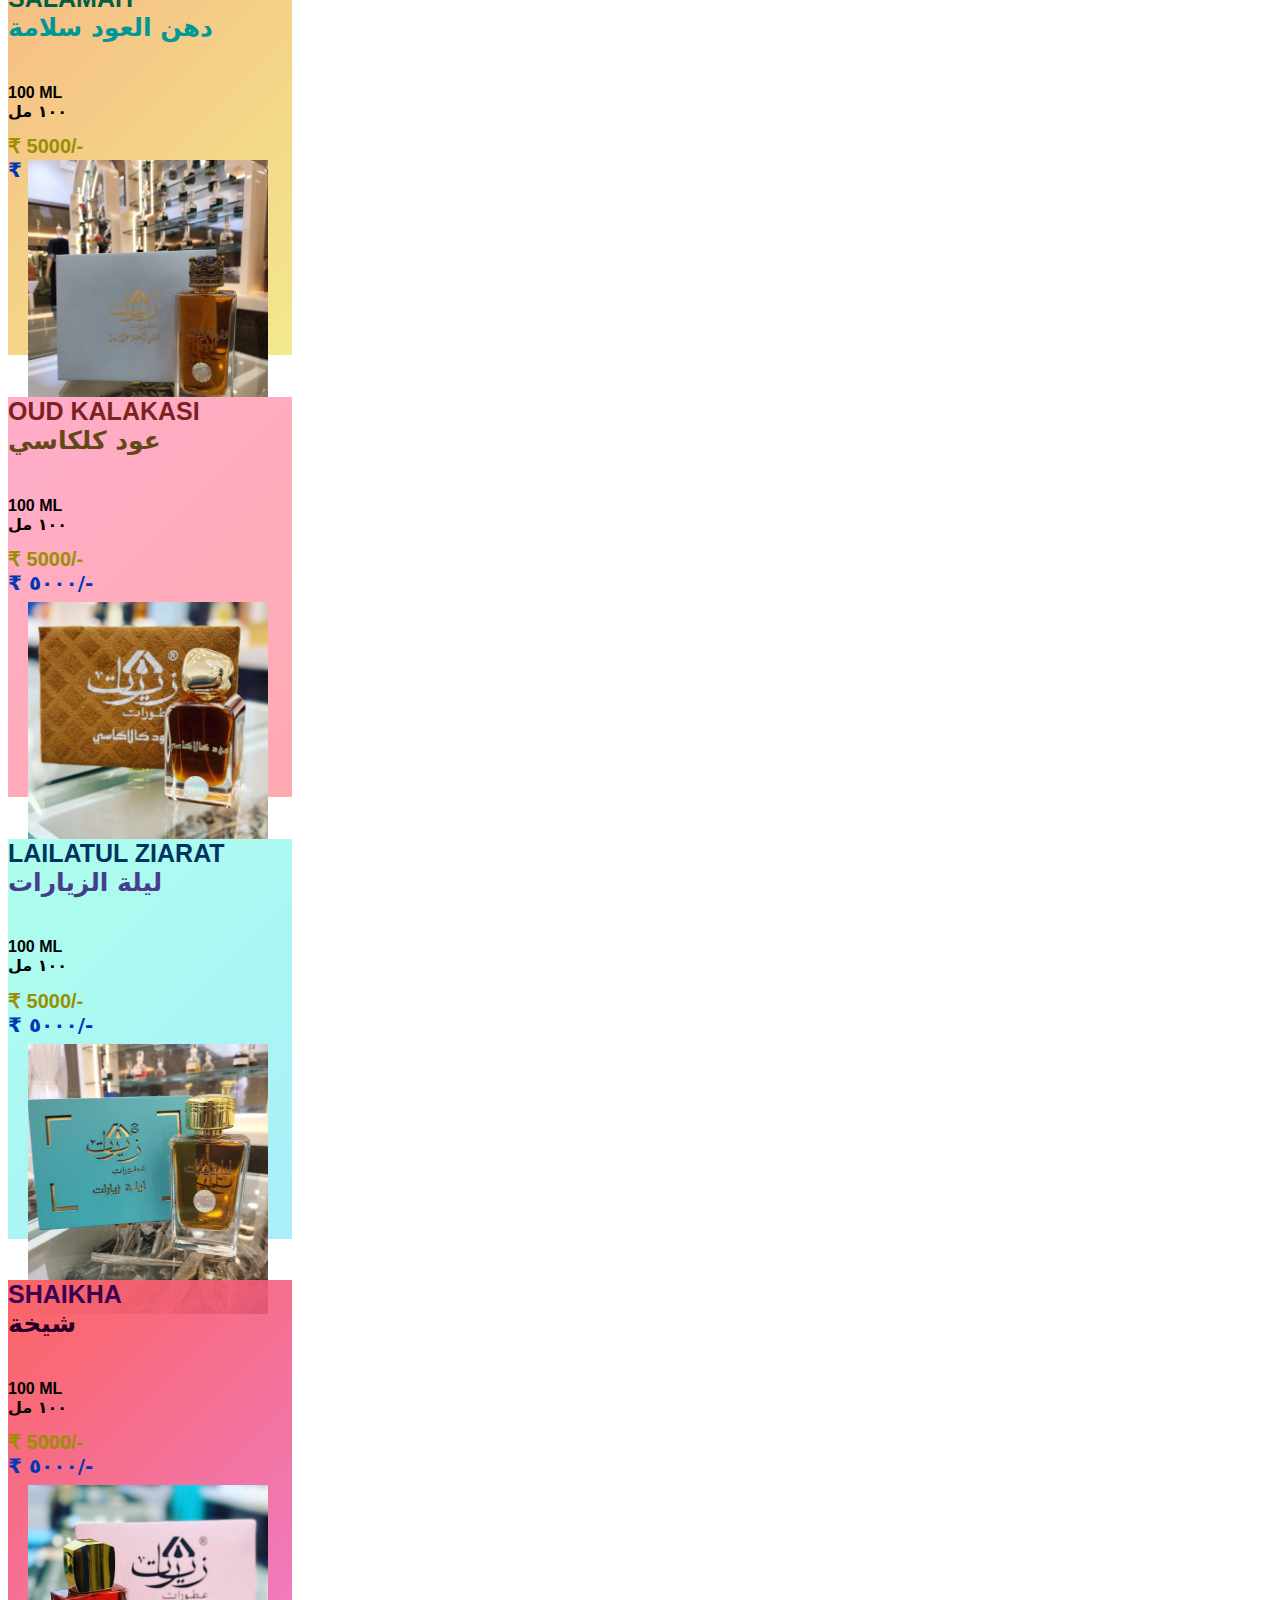
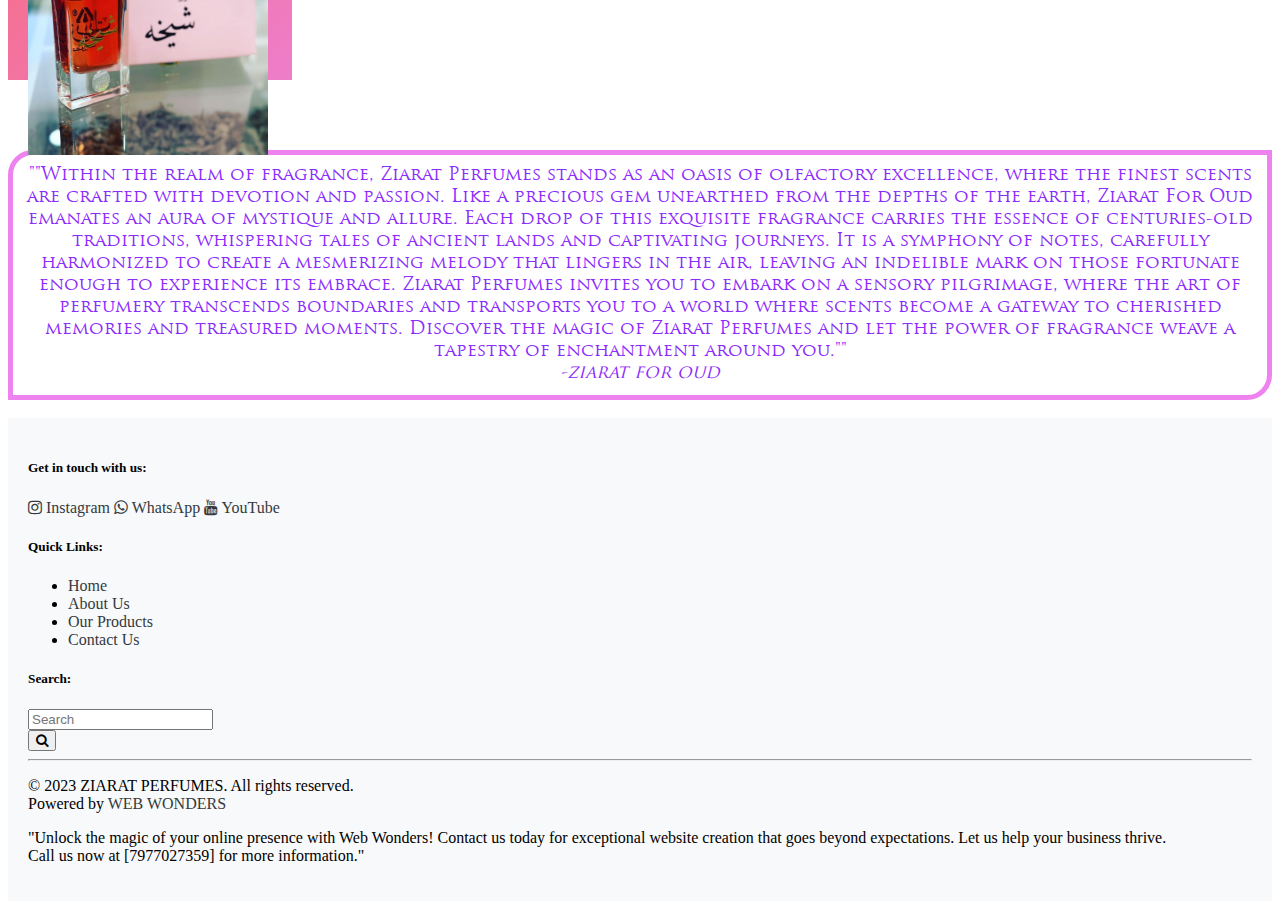
==== commit eff9adaf: "our products page" ====
--- a/index.html
+++ b/index.html
@@ -13,7 +13,8 @@
     <link href="https://fonts.cdnfonts.com/css/trajan-pro" rel="stylesheet">
     <link rel="stylesheet" href="style.css">
     <link rel="stylesheet" href="https://cdnjs.cloudflare.com/ajax/libs/font-awesome/4.7.0/css/font-awesome.min.css">
-    <link rel="stylesheet" href="https://cdnjs.cloudflare.com/ajax/libs/animate.css/4.1.1/animate.min.css" </head>
+    <link rel="stylesheet" href="https://cdnjs.cloudflare.com/ajax/libs/animate.css/4.1.1/animate.min.css">
+</head>
 
 <body>
 
@@ -30,13 +31,13 @@
                     <div class="collapse navbar-collapse" id="navbarText">
                         <ul class="navbar-nav me-auto mb-2 mx-auto mb-lg-0">
                             <li class="nav-item">
-                                <a class="nav-link active mx-2" href="#">Home</a>
+                                <a class="nav-link active mx-2" href="index.html">Home</a>
                             </li>
                             <li class="nav-item">
-                                <a class="nav-link mx-2" href="#">About Us</a>
+                                <a class="nav-link mx-2" href="about-us.html">About Us</a>
                             </li>
                             <li class="nav-item">
-                                <a class="nav-link mx-2" href="#">Products</a>
+                                <a class="nav-link mx-2" href="product.html">Products</a>
                             </li>
                             <li class="nav-item">
                                 <a class="nav-link mx-2" href="#">Contact Us</a>
@@ -131,7 +132,7 @@
         <div class="card-img">
             <div class="row g-0">
                 <div class="col-lg-4">
-                    <img src="images/bg-2.jpg" class="img-fluid" alt="perfume-img">
+                    <img src="images/bg-2.jpg" class="img-fluid bg-2-perfume" alt="perfume-img">
                 </div>
                 <div class="col-lg-3">
                     <div class="card rounded-0 text-center card-collection">
@@ -139,7 +140,8 @@
                             <p class="card-text text-collection">"Exquisite scents of Arabian Perfumes, Oud oil, and
                                 enchanting wood."
                             </p>
-                            <a href="#" class="btn btn-outline-dark btn-view-collection text-center">VIEW COLLECTION</a>
+                            <a href="product.html" class="btn btn-outline-dark btn-view-collection text-center">VIEW
+                                COLLECTION</a>
                         </div>
                     </div>
                 </div>
@@ -168,91 +170,9 @@
     <section class="container arabian-sec">
         <h1 class="text-arabic-brand "><b><i> OUR ARABIC COLLECTION</i></b></h1>
 
-        <!-- <div class="d-lg-flex justify-content-xxl-between text-center arabian-perfumes">
-
-
-            <div class="mt-4 align-content-center">
-                <div class="product-card product-card-1">
-                    <div class="card">
-                        <div class="card-body card-product-body">
-                            <h5 class="card-title title-salamah">DEHNUL OUD SALAMAH <br> <span class="arabic-title">
-                                    دهن
-                                    العود سلامة
-                                </span> <br> </h5>
-                            <h1 class="card-text qty-text mt-3">100 ML <br> <span class="arabic-qty"> ١٠٠ مل </span>
-                            </h1>
-                            <h1 class="card-text-2 mt-3">₹ 5000/- <br> <span class="arabic-price"> ₹ ٥٠٠٠/- </span>
-                            </h1>
-                        </div>
-                    </div>
-                    <img class="card-img" src="images/d,oud-salamat-100ml.jpg" alt="Product Image">
-                </div>
-            </div>
-
-            <div class="">
-                <div class="mt-4">
-                    <div class="product-card">
-                        <div class="card">
-                            <div class="card-body card-product-body oud-kalakasi">
-                                <h5 class="card-title kalakasi-title">OUD KALAKASI <br> <span
-                                        class="arabic-title kalakasi-arabic">
-                                        عود كلكاسي
-                                    </span> <br> </h5>
-                                <h1 class="card-text qty-text mt-3">100 ML <br> <span class="arabic-qty"> ١٠٠ مل
-                                    </span> </h1>
-                                <h1 class="card-text-2 mt-3">₹ 5000/- <br> <span class="arabic-price"> ₹ ٥٠٠٠/- </span>
-                                </h1>
-                            </div>
-                        </div>
-                        <img class="card-img text-center" src="images/oud-kalakasi-100ml.jpg" alt="Product Image">
-                    </div>
-                </div>
-            </div>
-
-            <div class="">
-                <div class="mt-4">
-                    <div class="product-card">
-                        <div class="card">
-                            <div class="card-body card-product-body  lailatul-ziarat-card">
-                                <h5 class="card-title lailat-title">LAILATUL ZIARAT <br>
-                                    <span class="arabic-lailat"> ليلة
-                                        الزيارات
-                                    </span>
-                                </h5>
-                                <h1 class="card-text qty-text mt-3">100 ML <br> <span class="arabic-qty"> ١٠٠ مل
-                                    </span> </h1>
-                                <h1 class="card-text-2 mt-3">₹ 5000/- <br> <span class="arabic-price"> ₹ ٥٠٠٠/- </span>
-                                </h1>
-                            </div>
-                        </div>
-                        <img class="card-img lailat-ziarat-img text-center" src="images/lailatul-ziarat-100ml.jpg"
-                            alt="Product Image">
-                    </div>
-                </div>
-            </div>
-
-            <div class="">
-                <div class="mt-4">
-                    <div class="product-card">
-                        <div class="card">
-                            <div class="card-body card-product-body shaikha-card">
-                                <h5 class="card-title shaikha-title">SHAIKHA <br> <span
-                                        class="arabic-title arabic-shaikha"> شيخة
-                                    </span> <br> </h5>
-                                <h1 class="card-text qty-text mt-3">100 ML <br> <span class="arabic-qty"> ١٠٠ مل
-                                    </span> </h1>
-                                <h1 class="card-text-2 mt-3">₹ 5000/- <br> <span class="arabic-price"> ₹ ٥٠٠٠/- </span>
-                                </h1>
-                            </div>
-                        </div>
-                        <img class="card-img text-center" src="images/shaikat-100ml.jpg" alt="Product Image">
-                    </div>
-                </div>
-            </div>
-        </div> -->
+
 
         <div class="d-flex justify-content-center justify-content-xxl-between flex-wrap arabian-perfumes">
-
             <div class="mt-4">
                 <div class="product-card product-card-1">
                     <div class="card">
@@ -262,7 +182,7 @@
                             <h1 class="card-text qty-text mt-3">100 ML <br> <span class="arabic-qty">١٠٠ مل</span></h1>
                             <h1 class="card-text-2 mt-3">₹ 5000/- <br> <span class="arabic-price">₹ ٥٠٠٠/-</span></h1>
                         </div>
-                        <img class="card-img mx-auto" src="images/d,oud-salamat-100ml.jpg" alt="Product Image">
+                        <img class="card-img mx-auto" src="images/perfumes/d,oud-salamat-100ml.jpg" alt="Product Image">
                     </div>
                 </div>
             </div>
@@ -276,7 +196,7 @@
                             <h1 class="card-text qty-text mt-3">100 ML <br> <span class="arabic-qty">١٠٠ مل</span></h1>
                             <h1 class="card-text-2 mt-3">₹ 5000/- <br> <span class="arabic-price">₹ ٥٠٠٠/-</span></h1>
                         </div>
-                        <img class="card-img mx-auto" src="images/oud-kalakasi-100ml.jpg" alt="Product Image">
+                        <img class="card-img mx-auto" src="images/perfumes/oud-kalakasi-100ml.jpg" alt="Product Image">
                     </div>
                 </div>
             </div>
@@ -290,7 +210,8 @@
                             <h1 class="card-text qty-text mt-3">100 ML <br> <span class="arabic-qty">١٠٠ مل</span></h1>
                             <h1 class="card-text-2 mt-3">₹ 5000/- <br> <span class="arabic-price">₹ ٥٠٠٠/-</span></h1>
                         </div>
-                        <img class="card-img mx-auto" src="images/lailatul-ziarat-100ml.jpg" alt="Product Image">
+                        <img class="card-img mx-auto" src="images/perfumes/lailatul-ziarat-100ml.jpg"
+                            alt="Product Image">
                     </div>
                 </div>
             </div>
@@ -304,12 +225,13 @@
                             <h1 class="card-text qty-text mt-3">100 ML <br> <span class="arabic-qty">١٠٠ مل</span></h1>
                             <h1 class="card-text-2 mt-3">₹ 5000/- <br> <span class="arabic-price">₹ ٥٠٠٠/-</span></h1>
                         </div>
-                        <img class="card-img mx-auto" src="images/shaikat-100ml.jpg" alt="Product Image">
-                    </div>
-                </div>
-            </div>
-        </div>
-    </section>
+                        <img class="card-img mx-auto" src="images/perfumes/shaikat-100ml.jpg" alt="Product Image">
+                    </div>
+                </div>
+            </div>
+        </div>
+    </section>
+
 
 
 
@@ -332,17 +254,20 @@
             <div class="row g-0 ">
                 <div class="col-md-4">
                     <h5>Get in touch with us:</h5>
-                    <a href="#" class="text-white mx-1"><i class="fa fa-instagram"></i> Instagram</a>
-                    <a href="#" class="text-white mx-1"><i class="fa fa-whatsapp"></i> WhatsApp</a>
-                    <a href="#" class="text-white mx-1"><i class="fa fa-youtube"></i> YouTube</a>
+                    <a href="https://www.instagram.com/ziarat_for_oud/?hl=en" class="text-white mx-1"><i
+                            class="fa fa-instagram"></i> Instagram</a>
+                    <a href="https://api.whatsapp.com/send?phone=919619000488&msg=hi" class="text-white mx-1"><i
+                            class="fa fa-whatsapp"></i> WhatsApp</a>
+                    <a href="https://www.youtube.com/@ziaratperfumer2482" class="text-white mx-1"><i
+                            class="fa fa-youtube"></i> YouTube</a>
                 </div>
                 <div class="col-md-4">
                     <h5>Quick Links:</h5>
                     <ul class="list-unstyled">
-                        <li><a class="text-white" href="#">Home</a></li>
-                        <li><a class="text-white" href="#">About Us</a></li>
+                        <li><a class="text-white" href="index.html">Home</a></li>
+                        <li><a class="text-white" href="about-us.html">About Us</a></li>
+                        <li><a class="text-white" href="product.html">Our Products</a></li>
                         <li><a class="text-white" href="#">Contact Us</a></li>
-                        <li><a class="text-white" href="#">Our Products</a></li>
                     </ul>
                 </div>
                 <div class="col-md-4">
@@ -362,14 +287,13 @@
             <hr>
             <div class="text-center">
                 <p>&copy; 2023 ZIARAT PERFUMES. All rights reserved. <br> Powered by <a
-                        href="https://meghanihamza.netlify.app/" class="text-success">WEB WONDERS</a></p>
+                        href="https://meghanihamza.netlify.app/" class="text-warning text-bold">WEB WONDERS</a></p>
                 <p>"Unlock the magic of your online presence with Web Wonders! Contact us today for exceptional website
                     creation that goes beyond expectations. Let us help your business thrive. <br> Call us now at
                     [7977027359] for more information."</p>
             </div>
         </div>
     </footer>
-    </section>
 
 
 
--- a/style.css
+++ b/style.css
@@ -440,6 +440,19 @@
 .footer a:hover {
     color: #007bff;
 }
+
+.bg-2-perfume:hover,.img-collection-2:hover{
+  box-shadow: 0 0 100px cyan; 
+  border: 3px solid cyan;
+}
+
+.brand-logo-1:hover,.brand-logo-2:hover,.brand-logo-3:hover{
+  box-shadow: 0 0 100px rgb(223, 104, 233); 
+  /* border: 3px solid cyan; */
+}
+
+
+
   
 
 /* .brand-logo-2{
@@ -447,18 +460,24 @@
 } */
 
 
-
 /* 
-@media only screen and  (max-width:760px){
-  .bg-img{
-    background-image: url("images/banner-img.jpg");
-  background-repeat: no-repeat;
-  background-position: center;
-  background-size: cover;
-  height: 33vh;
-  width: 80vh;
-}
+@media only screen and (orientation: landscape) {
+  .card-collection{
+    width: auto;
+    height: 65vh;
+  }  
+
+  .bg-2-perfume,.img-collection-2{
+   width: 218vh;
+    height: 65vh;
+  }
+
+  .bg-img-1,.bg-img-2,.bg-img-3{
+    width: auto;
+    height: 40vh;
+  } 
 } */
+
 
 
 /* Mobile devices (portrait and landscape) */
@@ -493,6 +512,8 @@
 width: auto;
 }
 
+
+
 .perfumes-slogan,.perfumes-slogan-arrow{
   color: rgb(174, 0, 255);
   padding-top: 14vh;
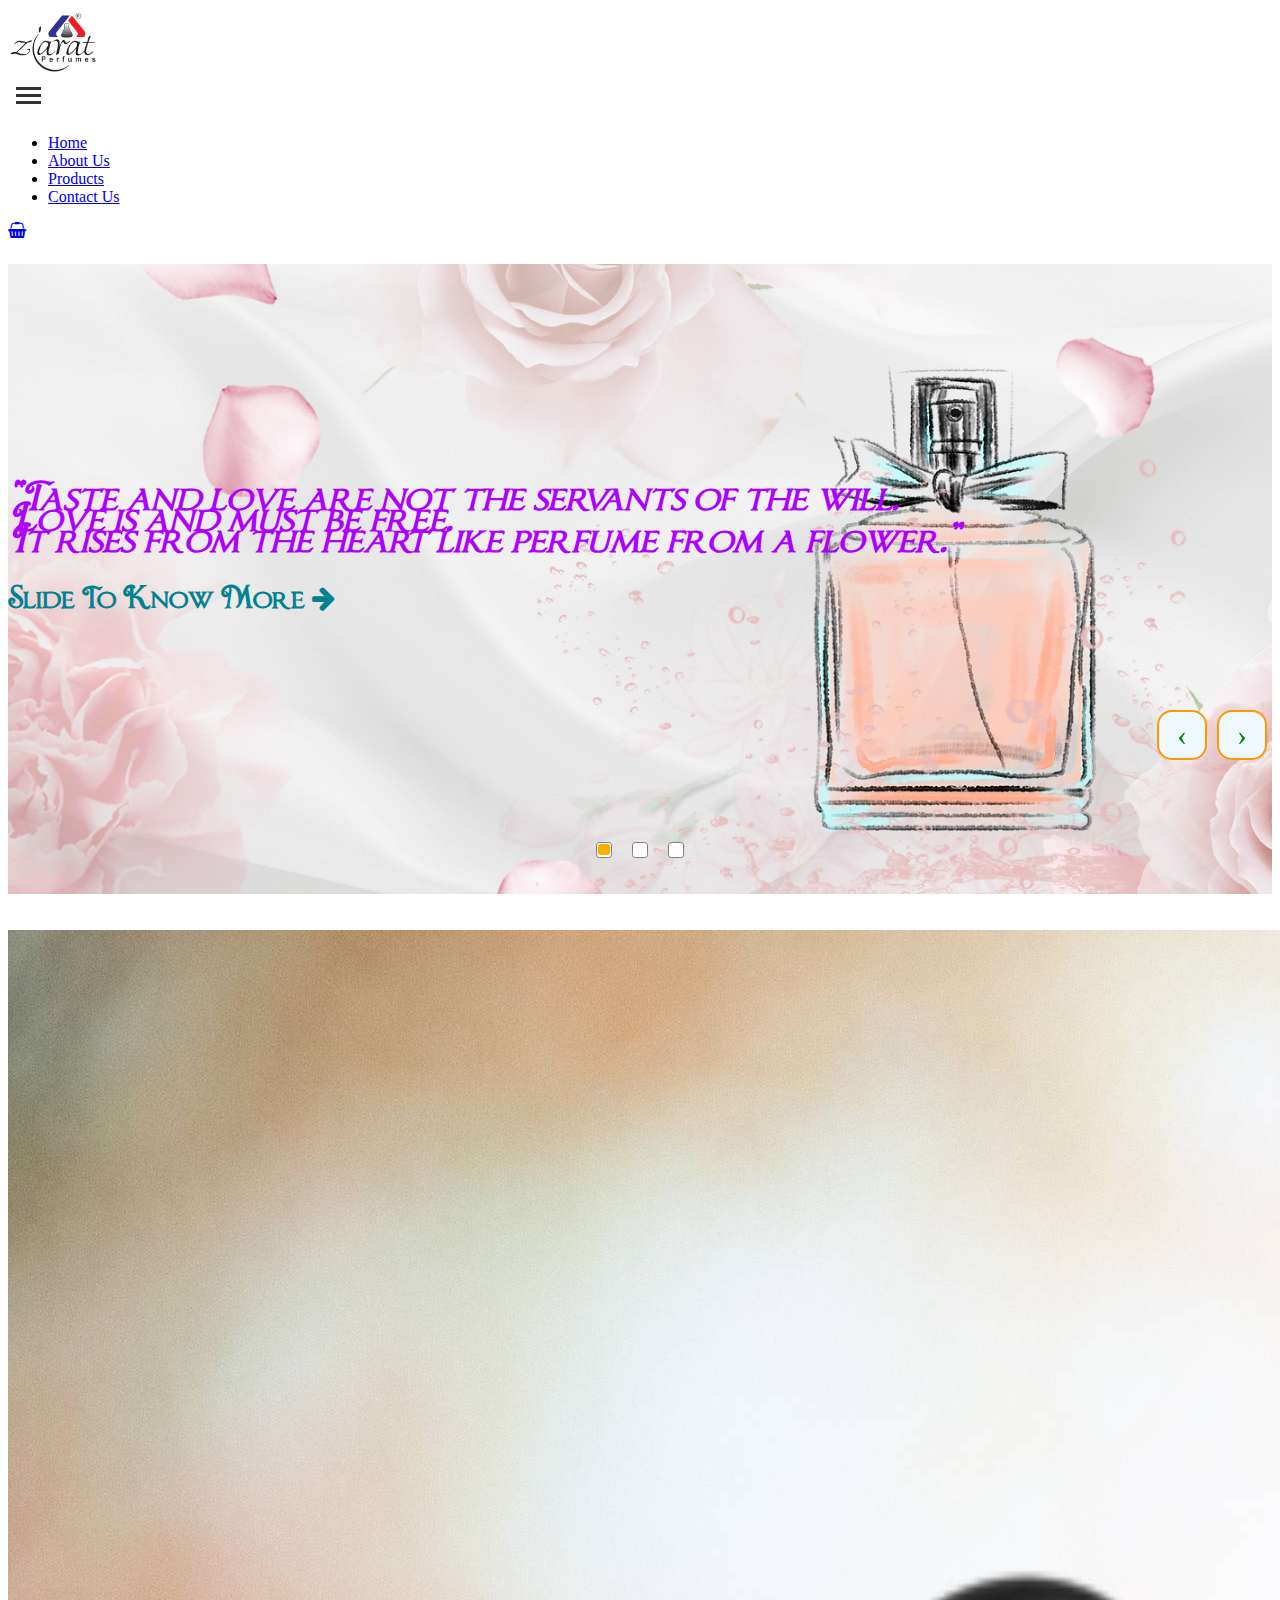
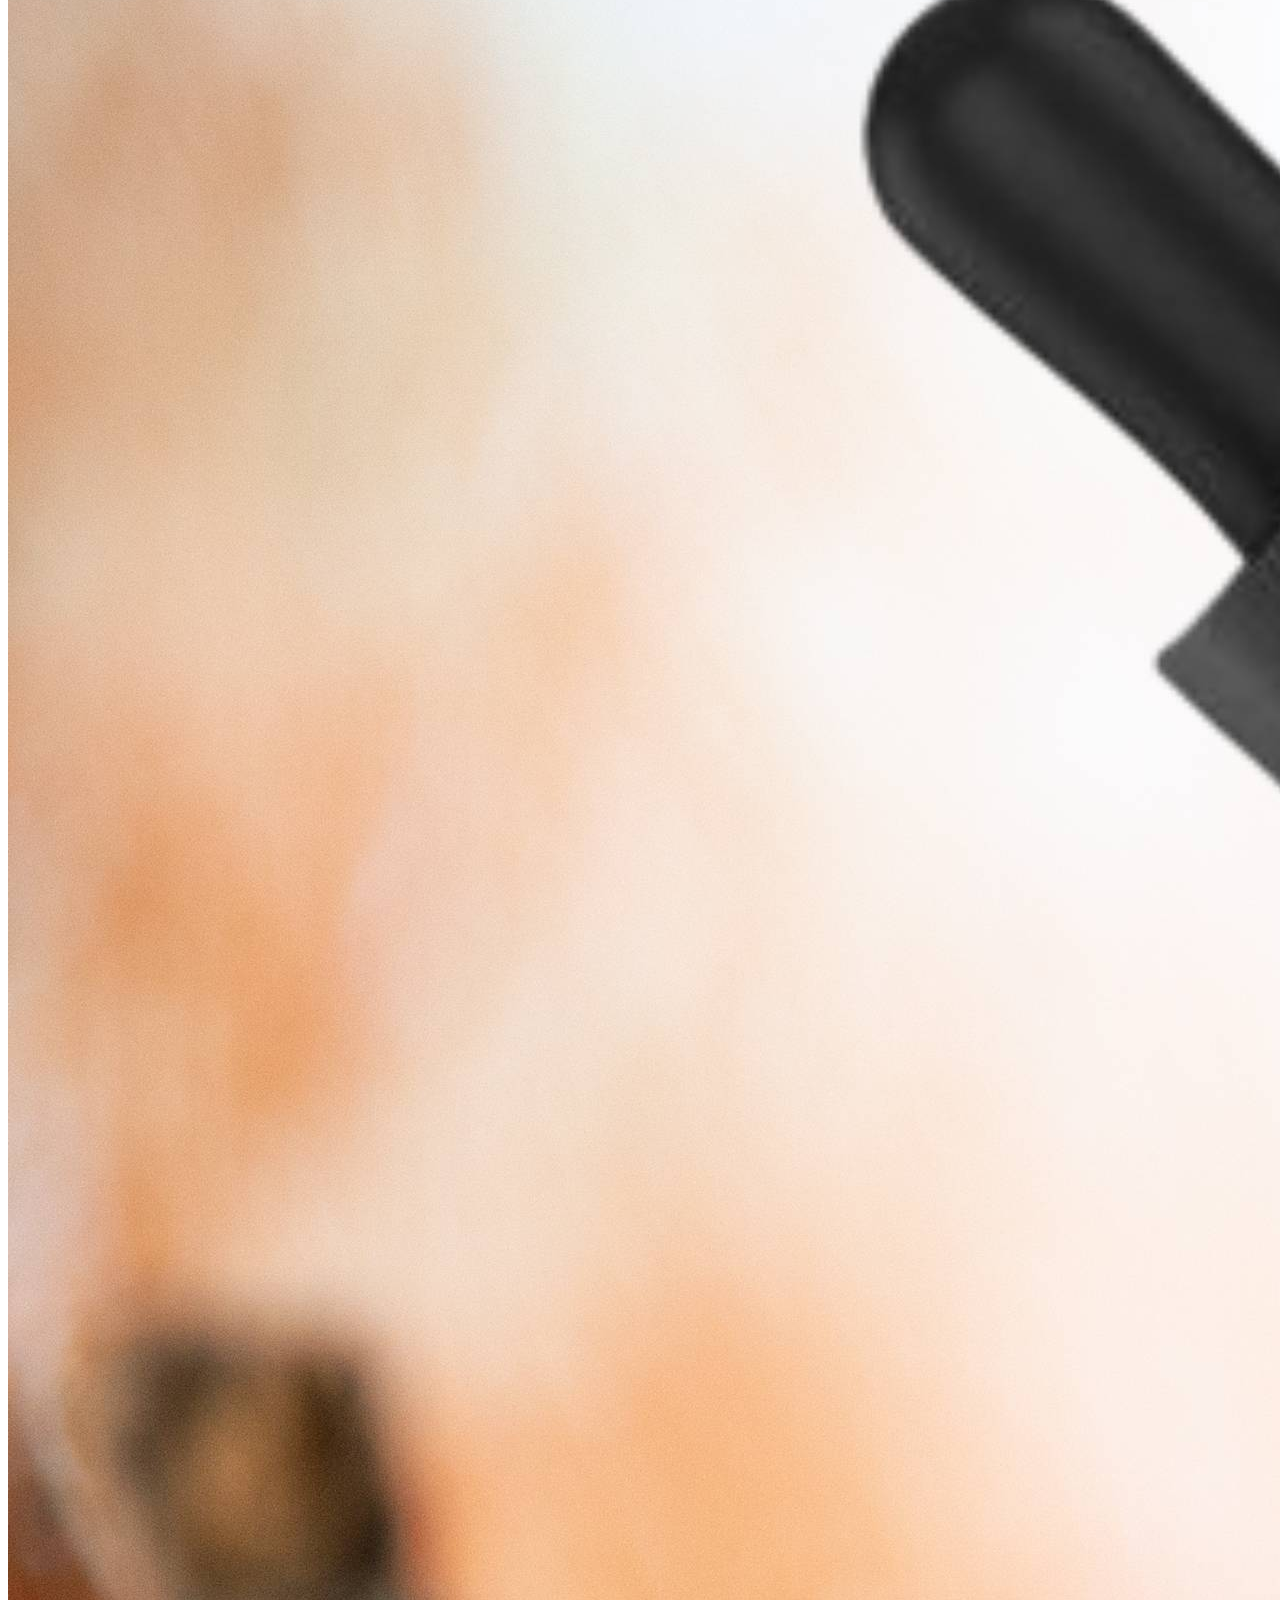
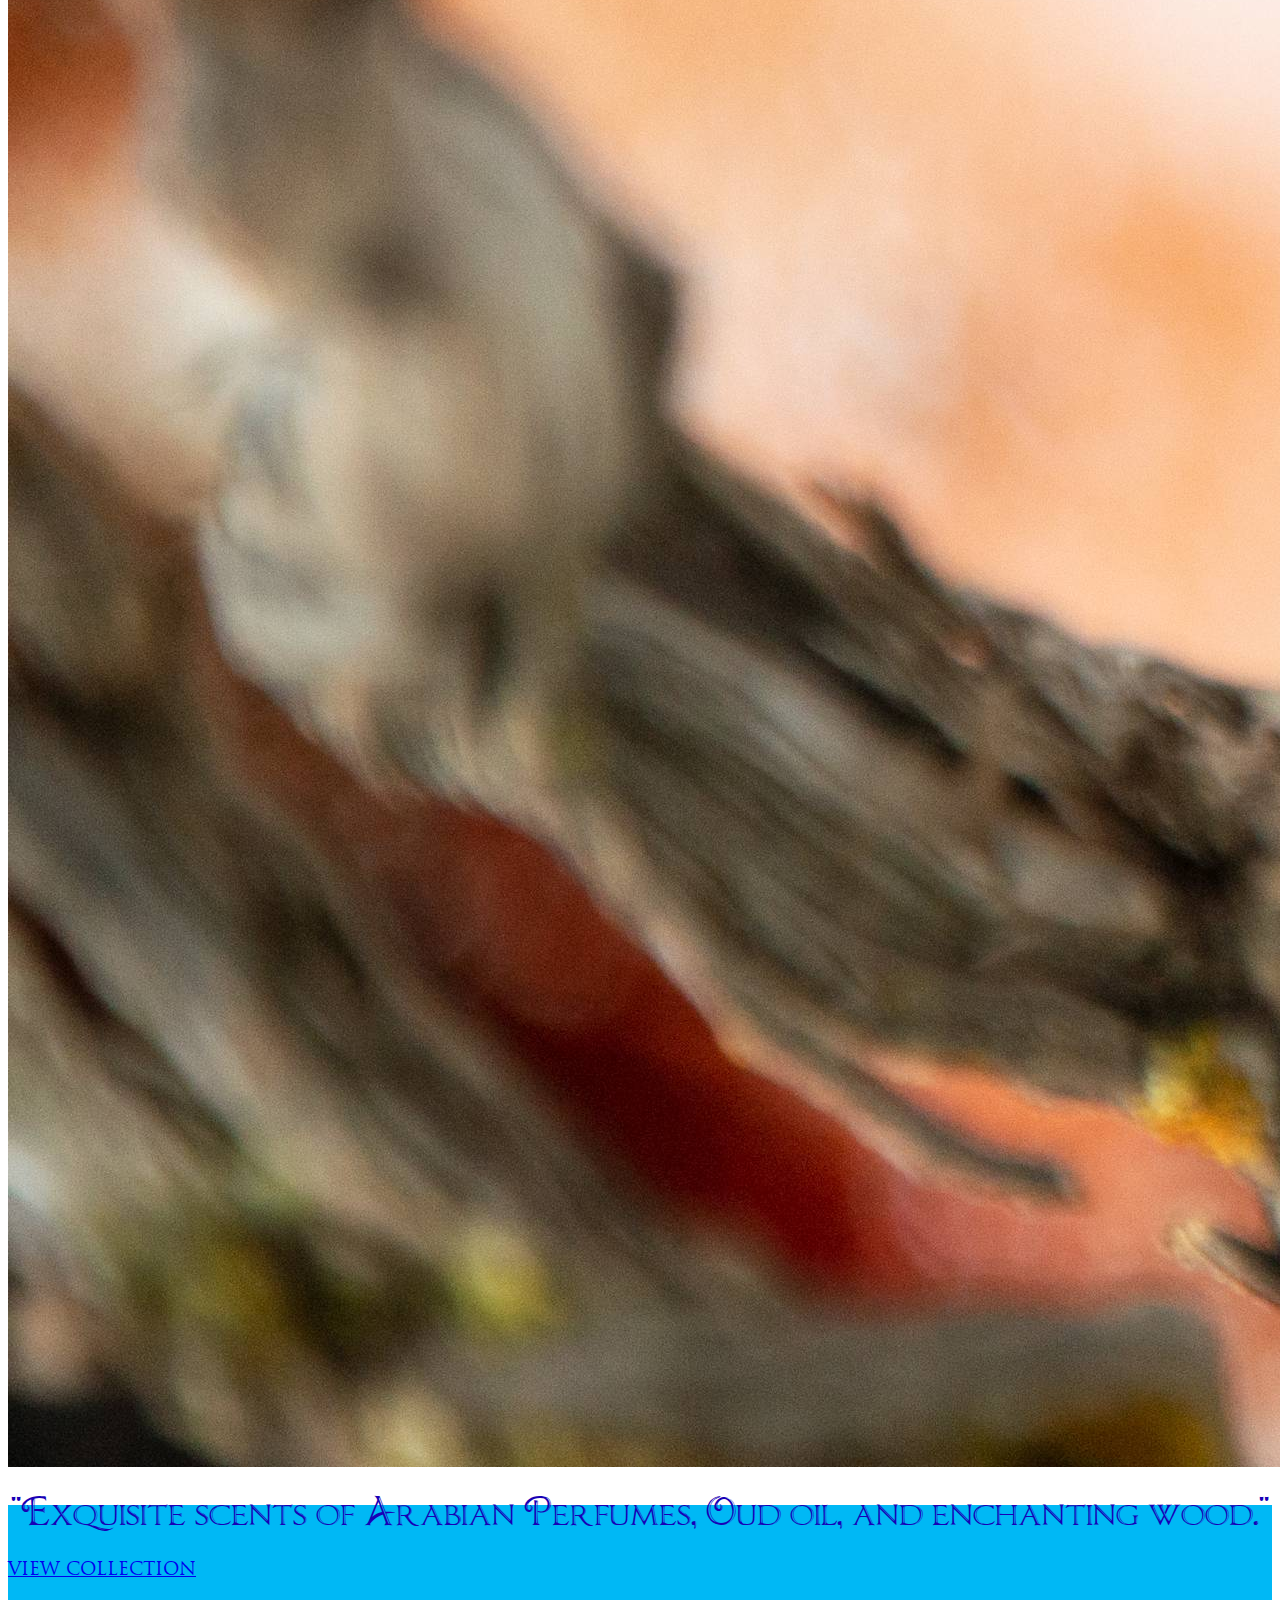
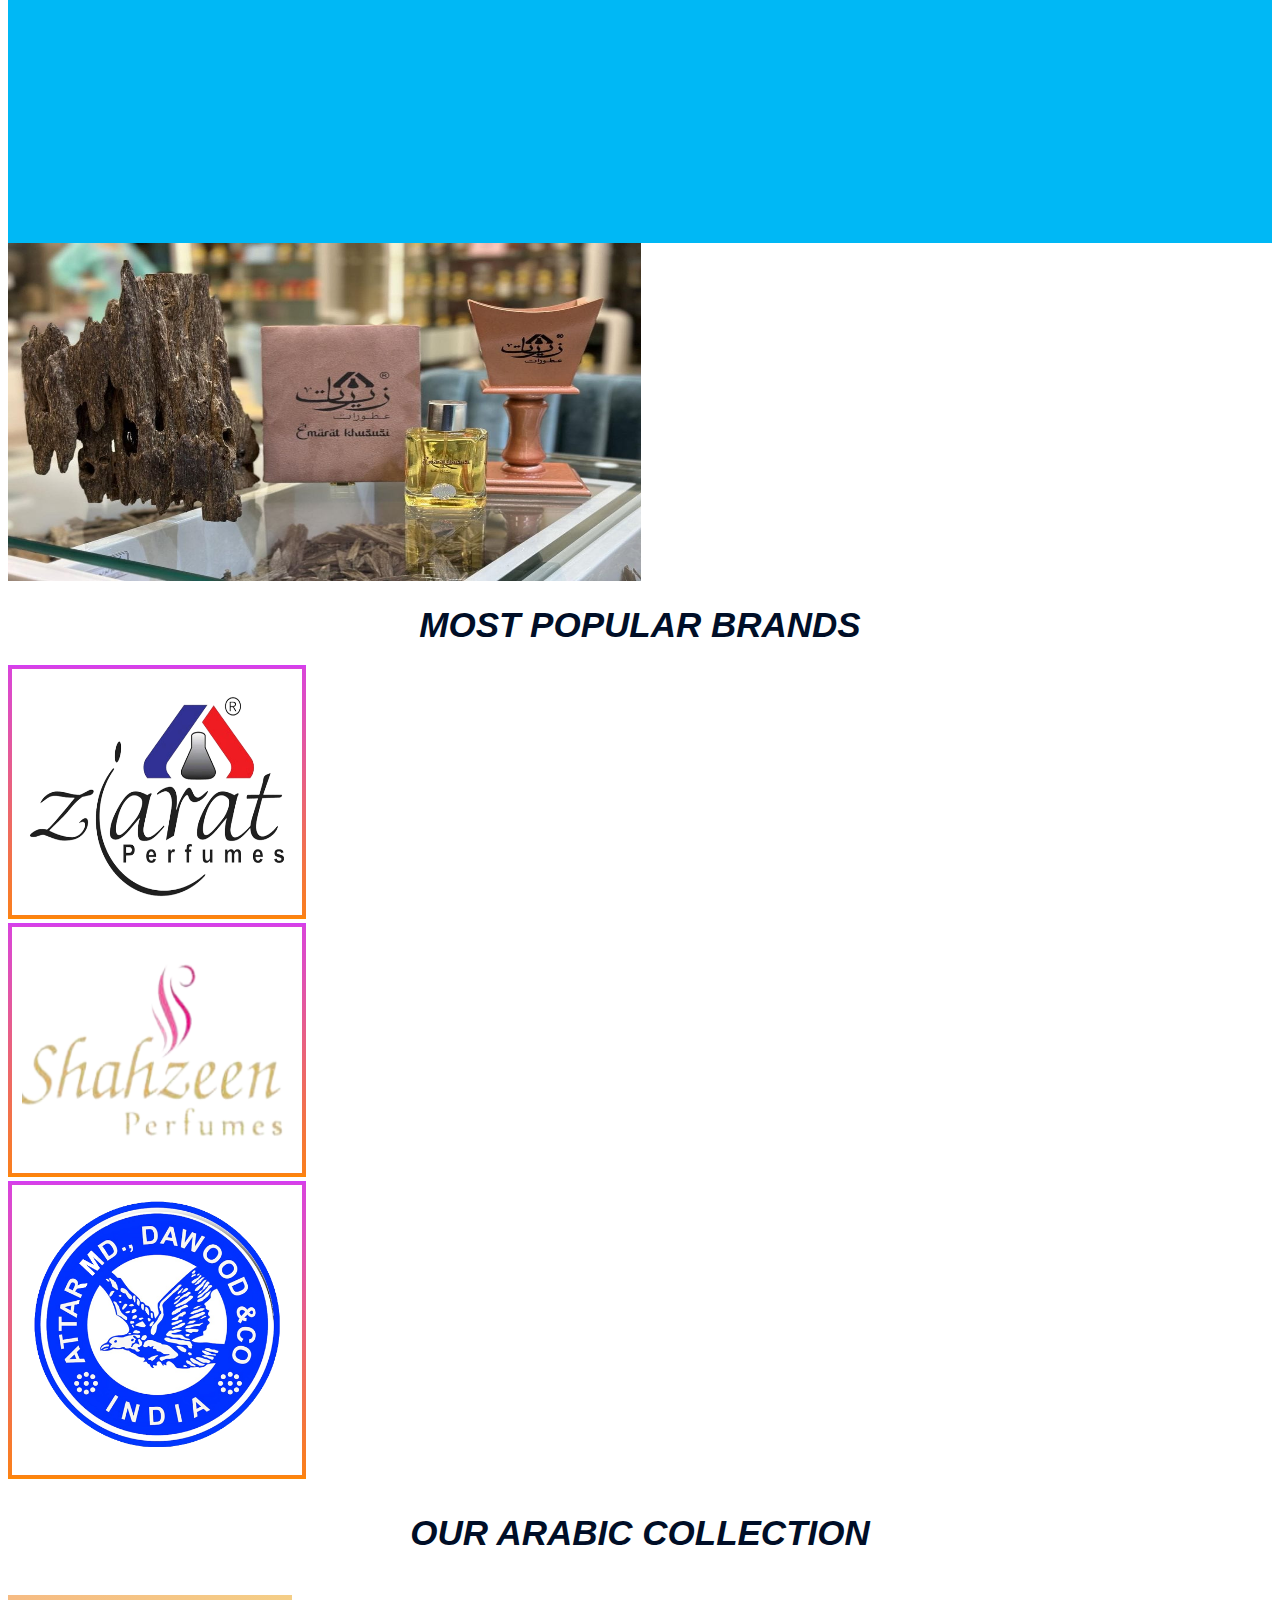
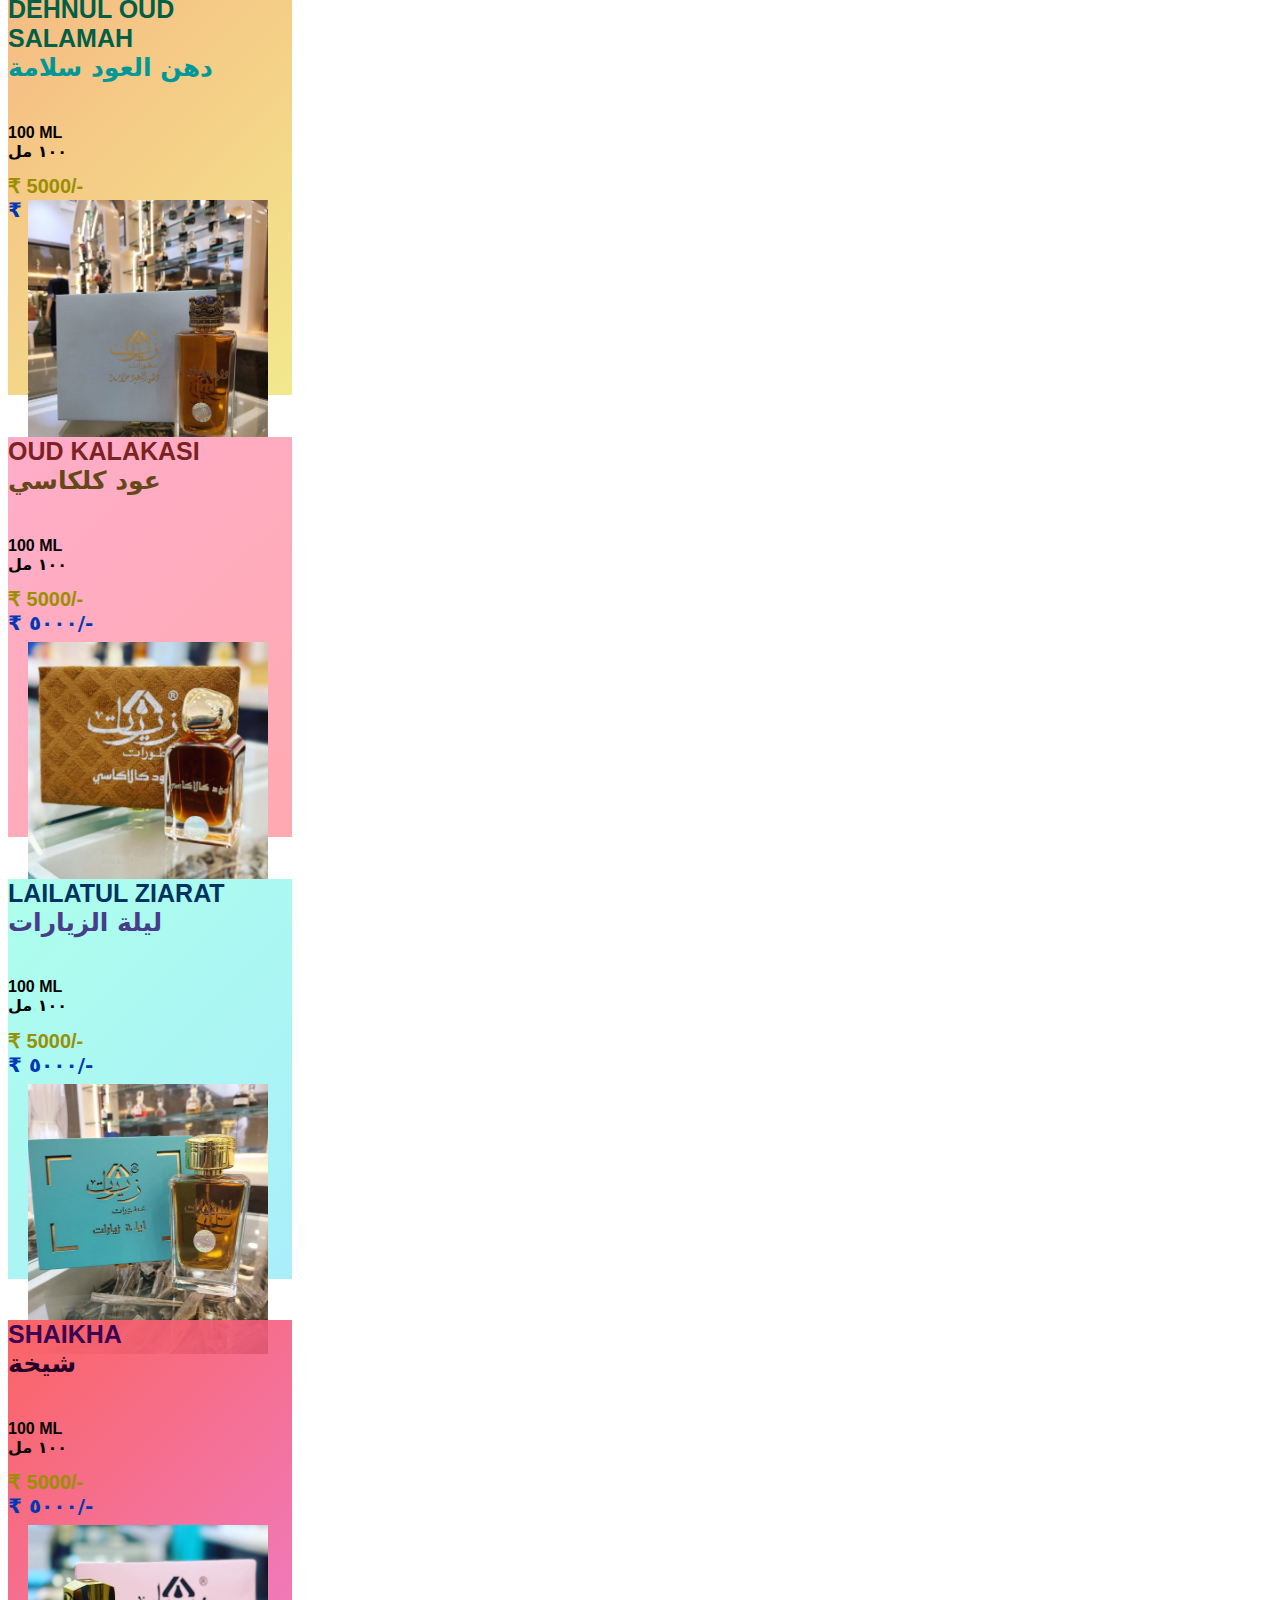
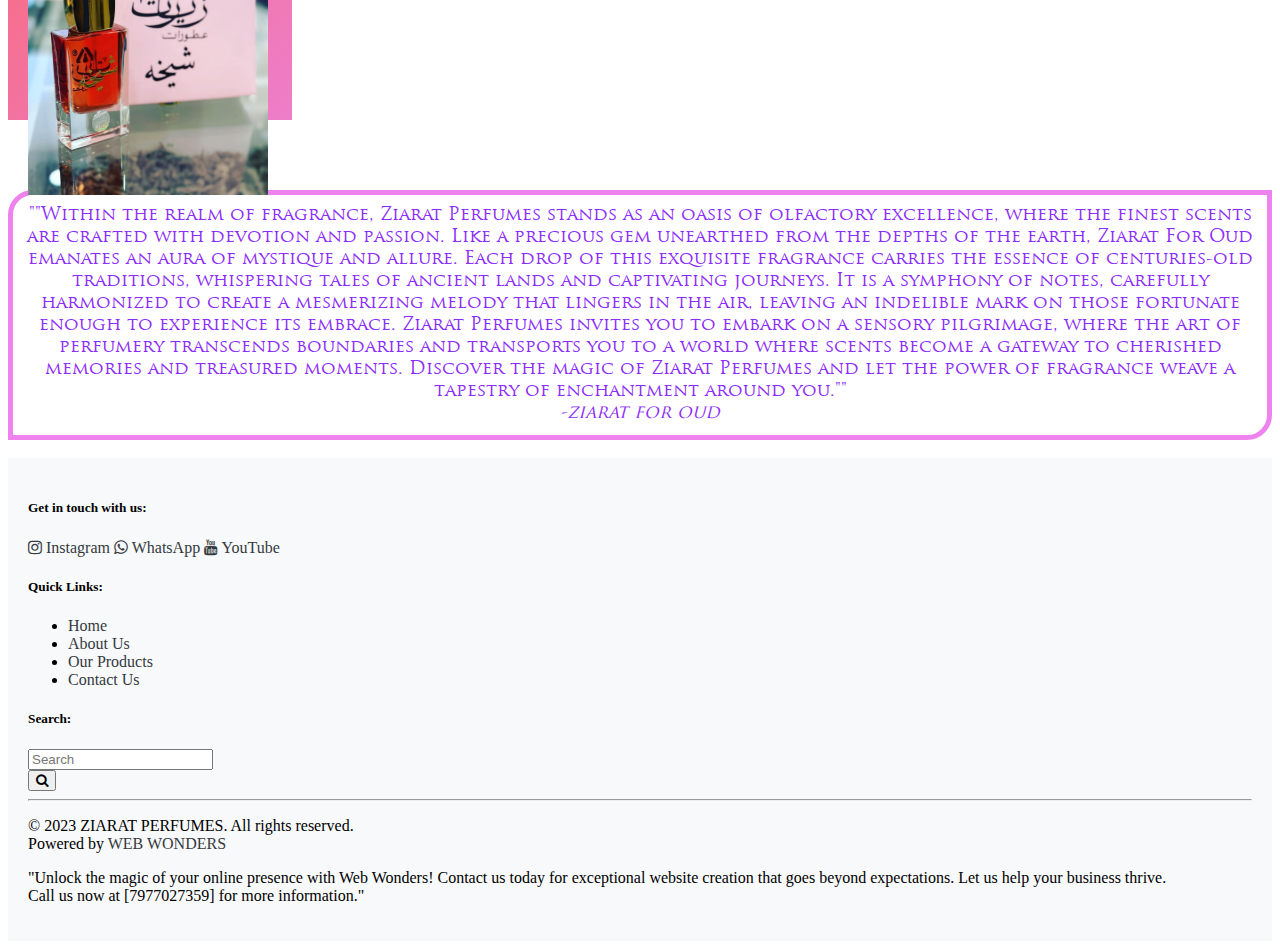
==== commit c5679057: "contact page" ====
--- a/index.html
+++ b/index.html
@@ -25,8 +25,11 @@
                 <div class="container-fluid">
                     <a class="navbar-brand" href="#"><img class="logo img-fluid" src="images/logo.png" alt="logo"></a>
                     <button class="navbar-toggler" type="button" data-bs-toggle="collapse" data-bs-target="#navbarText"
-                        aria-controls="navbarText" aria-expanded="false" aria-label="Toggle navigation">
-                        <span class="navbar-toggler-icon"></span>
+                        aria-controls="navbarText" aria-expanded="false" aria-label="Toggle navigation"
+                        data-target="#navbar-collapse-uarr">
+                        <span></span>
+                        <span></span>
+                        <span></span>
                     </button>
                     <div class="collapse navbar-collapse" id="navbarText">
                         <ul class="navbar-nav me-auto mb-2 mx-auto mb-lg-0">
@@ -332,6 +335,13 @@
             }
         })
     </script>
+    <script>
+        const navbarToggler = document.querySelector('.navbar-toggler');
+
+        navbarToggler.addEventListener('click', () => {
+            navbarToggler.classList.toggle('active');
+        });
+    </script>
 </body>
 
 </html>--- a/style.css
+++ b/style.css
@@ -451,6 +451,39 @@
   /* border: 3px solid cyan; */
 }
 
+.navbar-toggler {
+  background-color: transparent;
+  border: none;
+  cursor: pointer;
+  display: flex;
+  flex-direction: column;
+  justify-content: center;
+  align-items: center;
+  padding: 0;
+  width: 40px;
+  height: 40px;
+}
+
+.navbar-toggler span {
+  display: block;
+  width: 25px;
+  height: 3px;
+  background-color: #333;
+  margin-bottom: 4px;
+  transition: transform 0.3s;
+}
+
+.navbar-toggler.active span:nth-child(1) {
+  transform: translateY(6px) rotate(45deg);
+}
+
+.navbar-toggler.active span:nth-child(2) {
+  opacity: 0;
+}
+
+.navbar-toggler.active span:nth-child(3) {
+  transform: translateY(-6px) rotate(-45deg);
+}
 
 
   
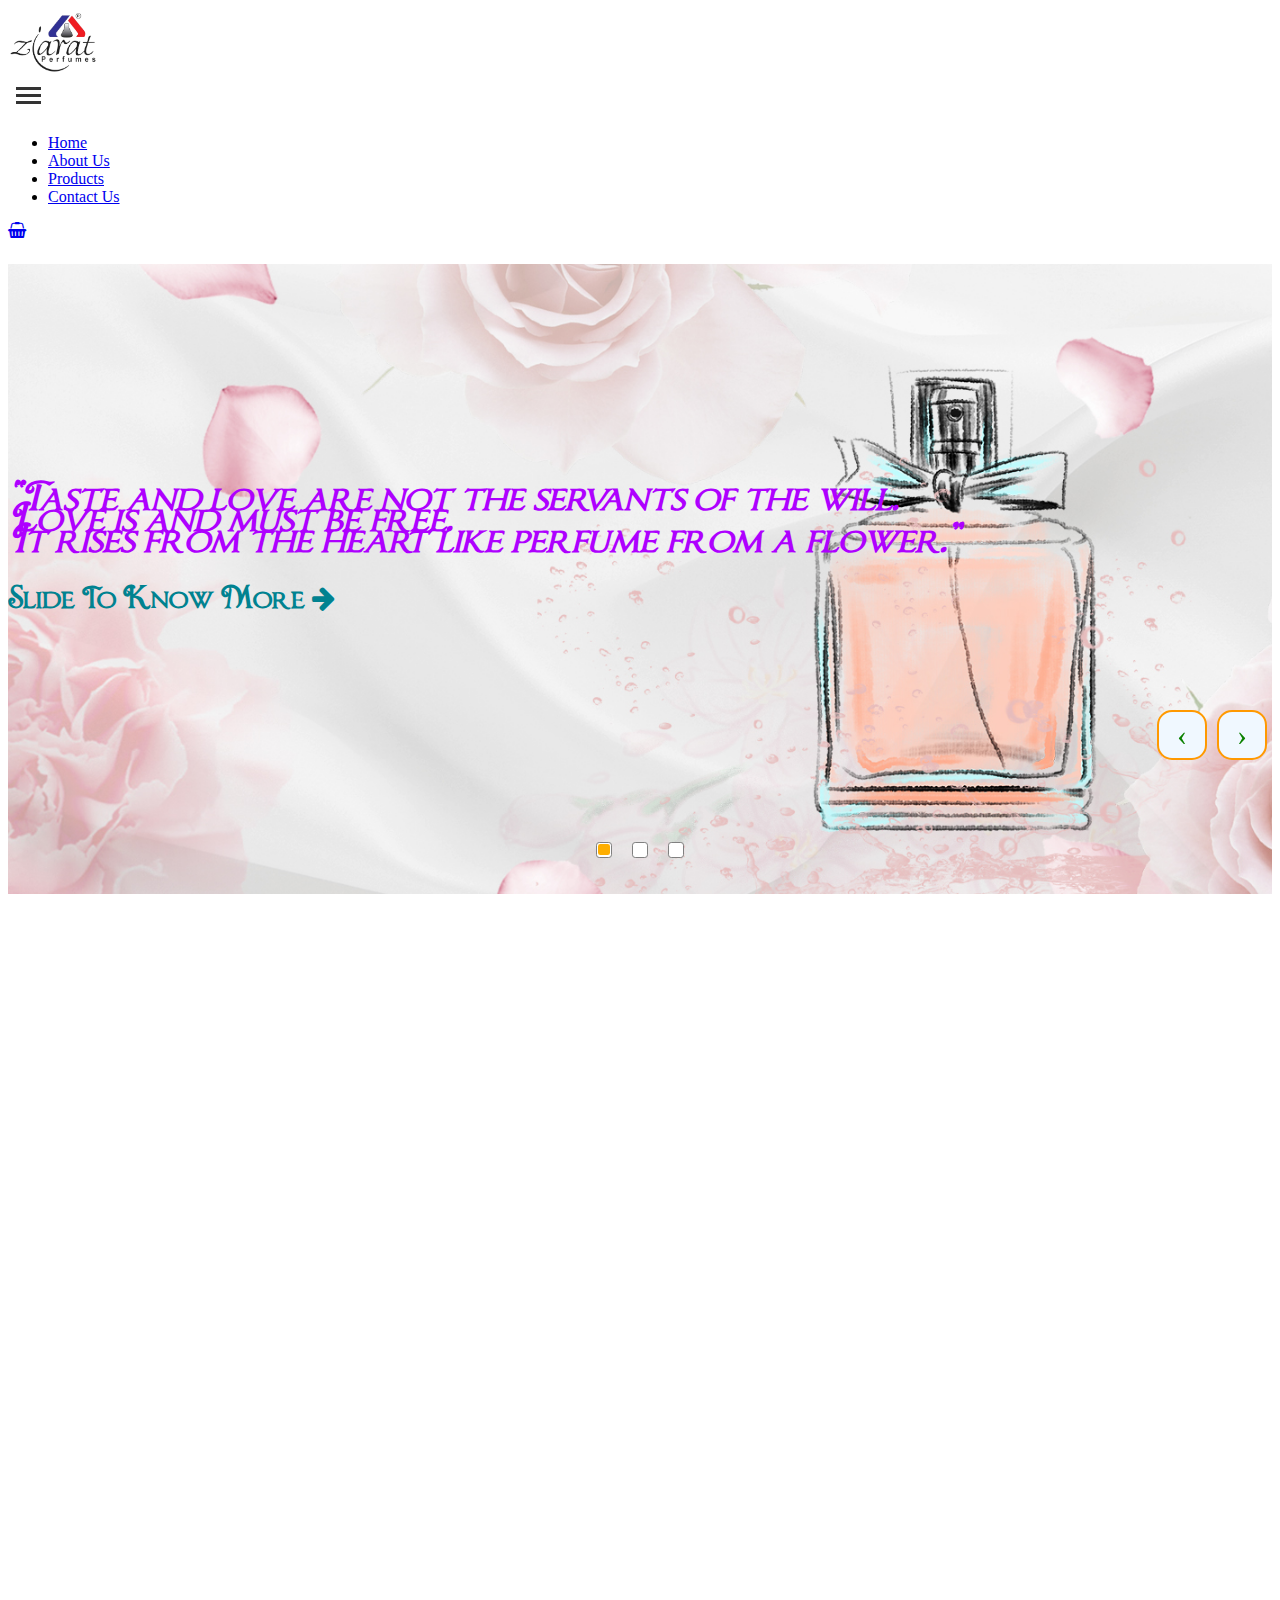
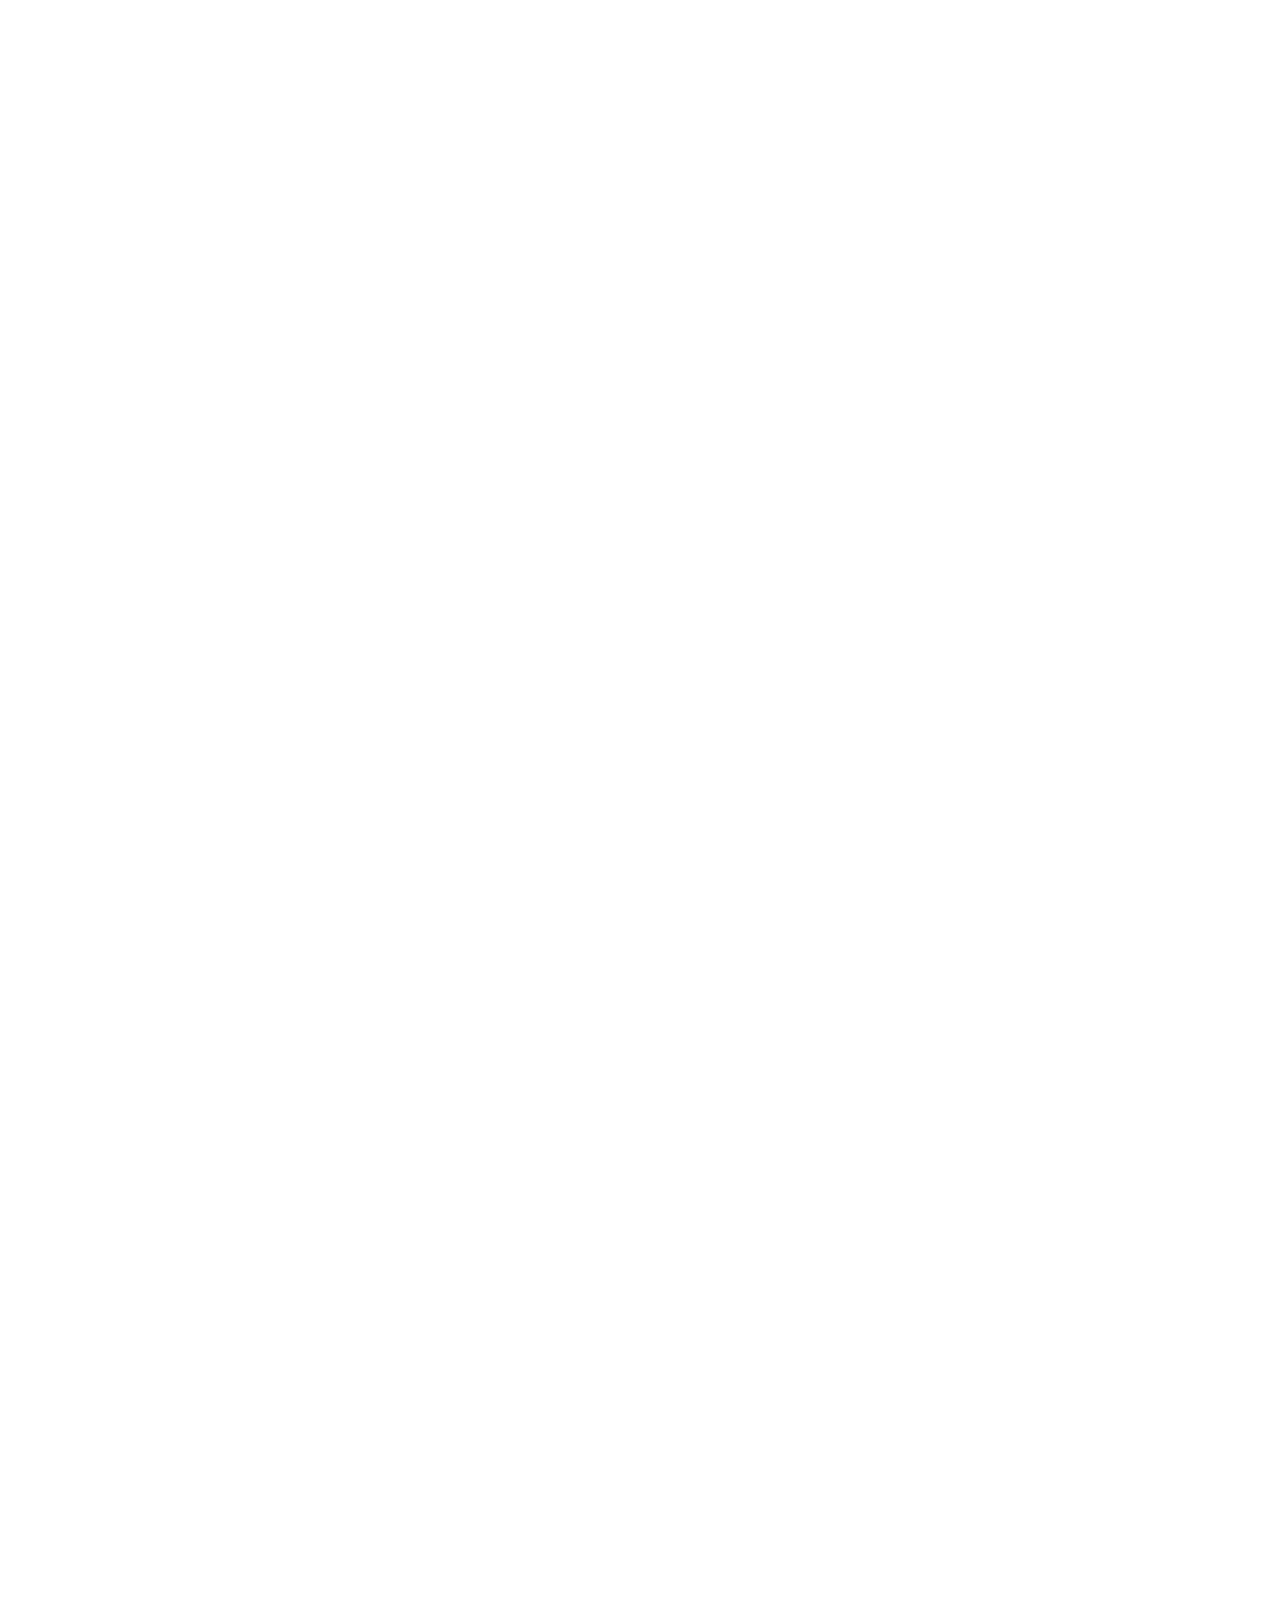
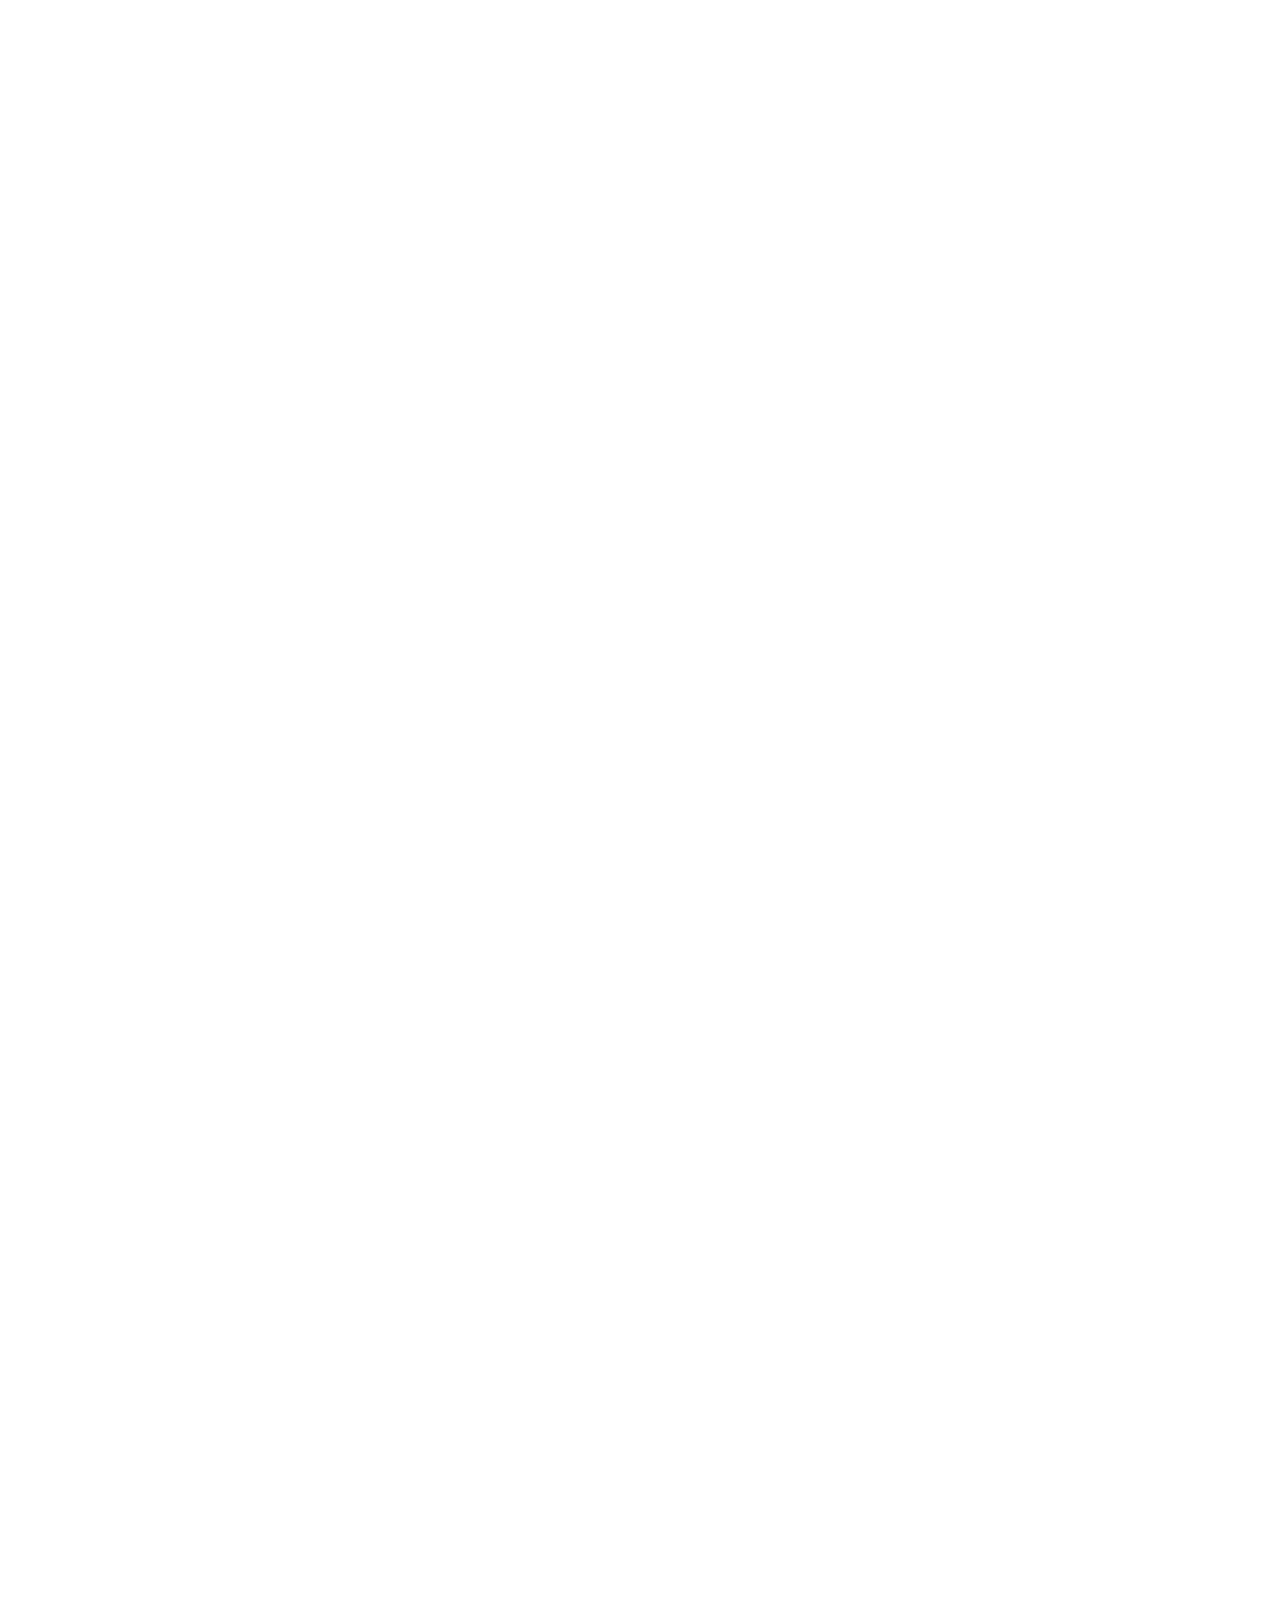
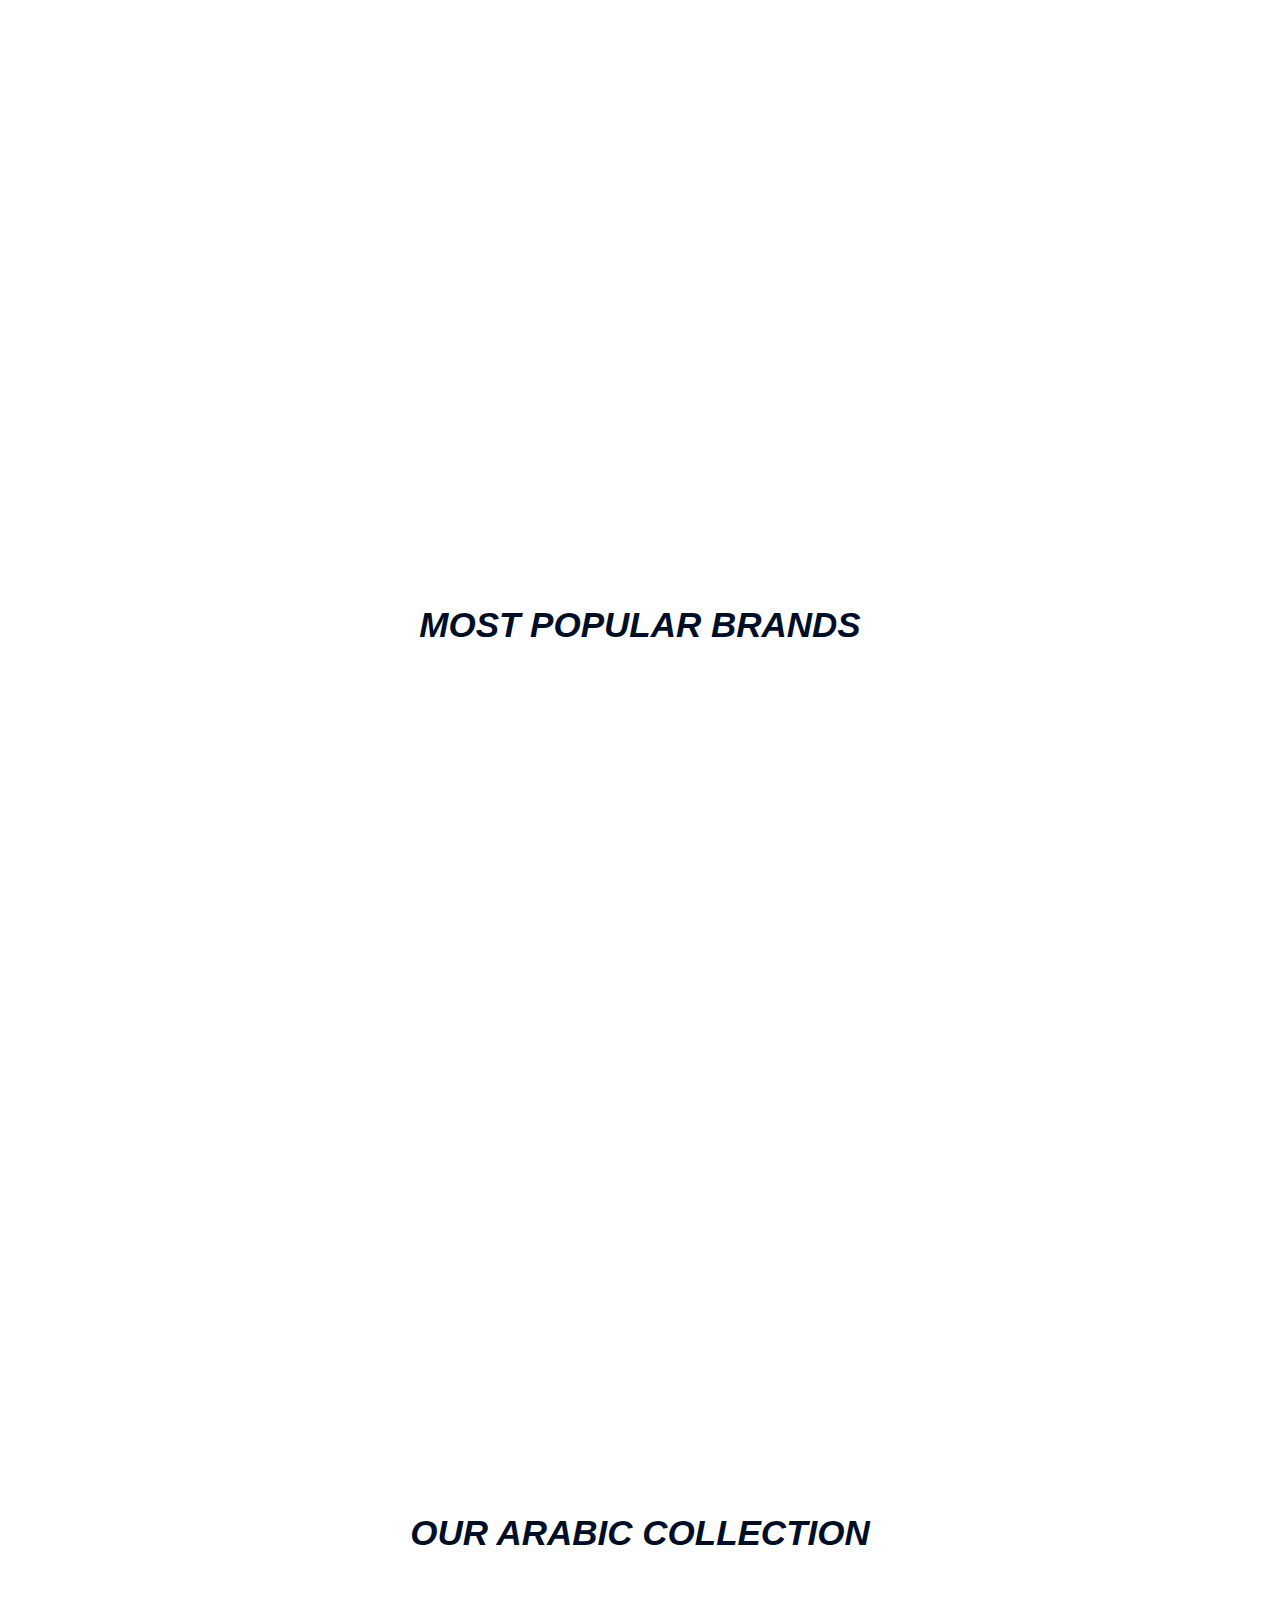
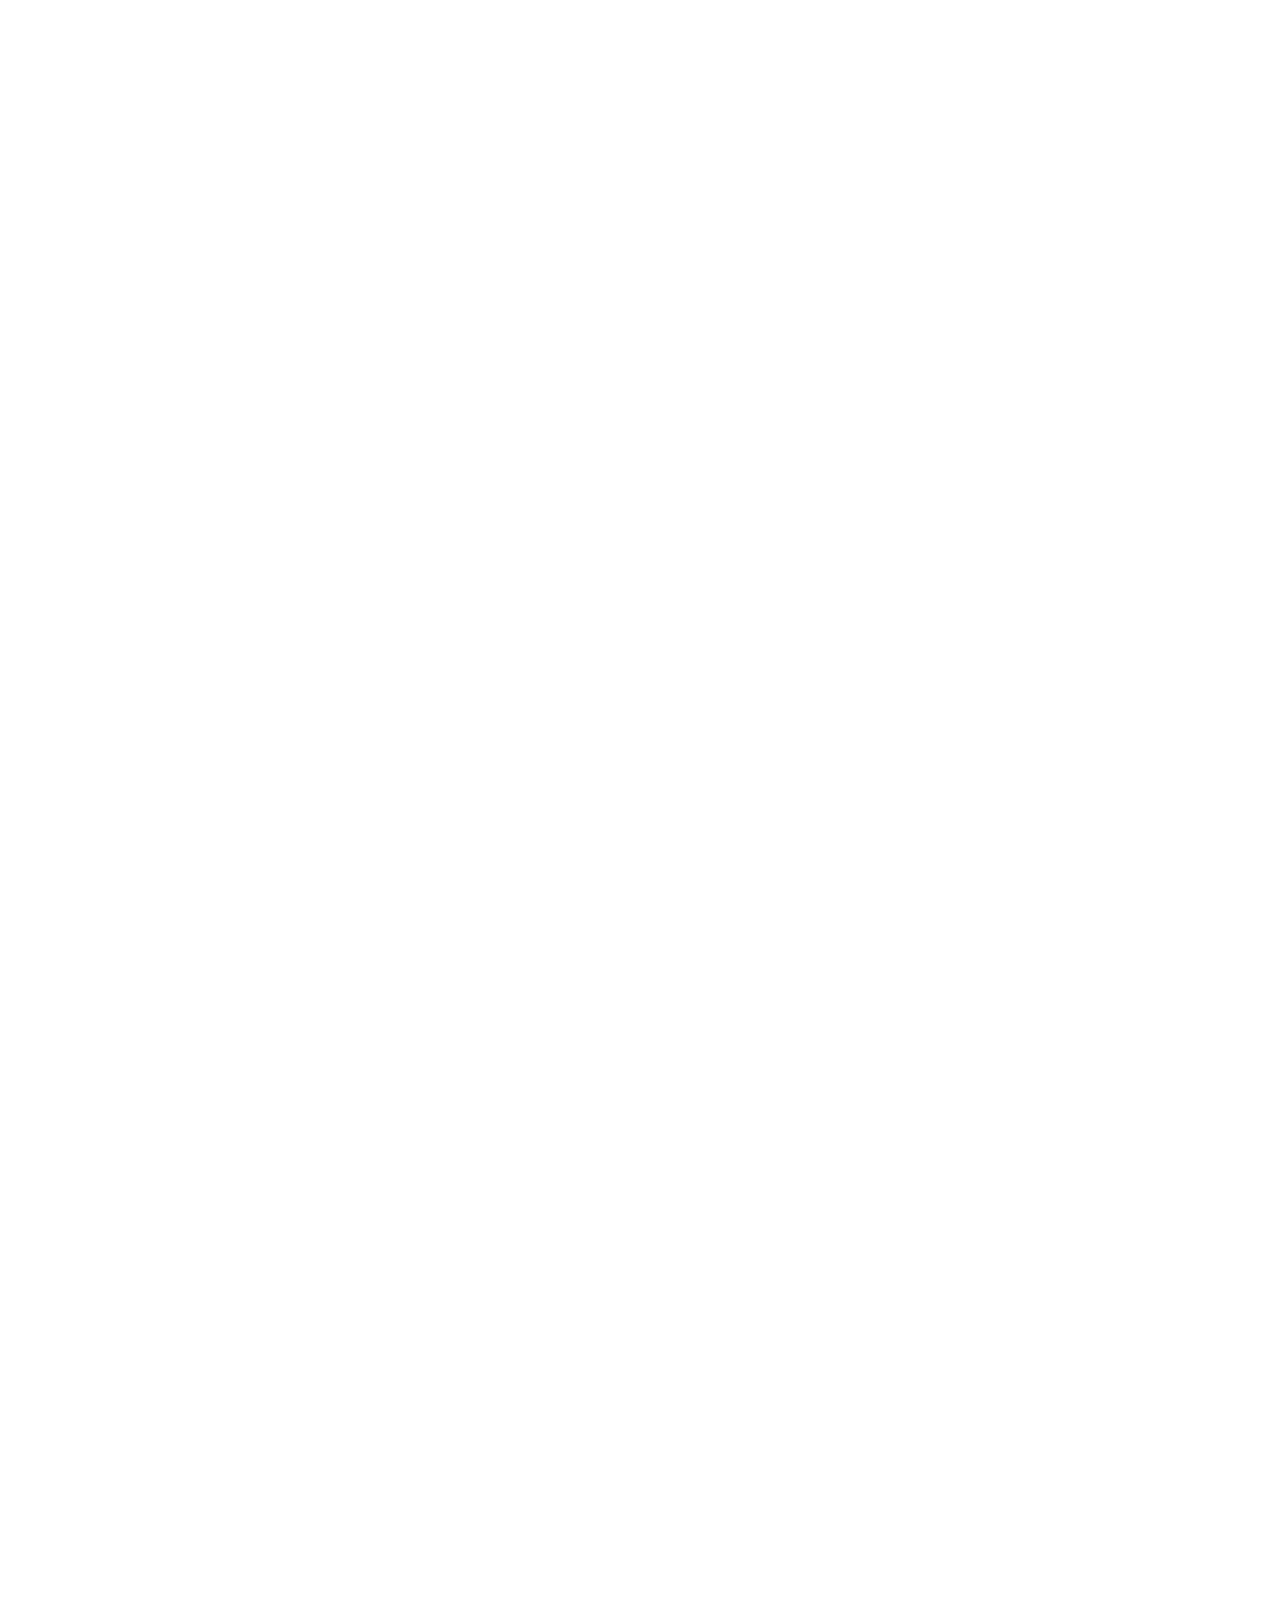
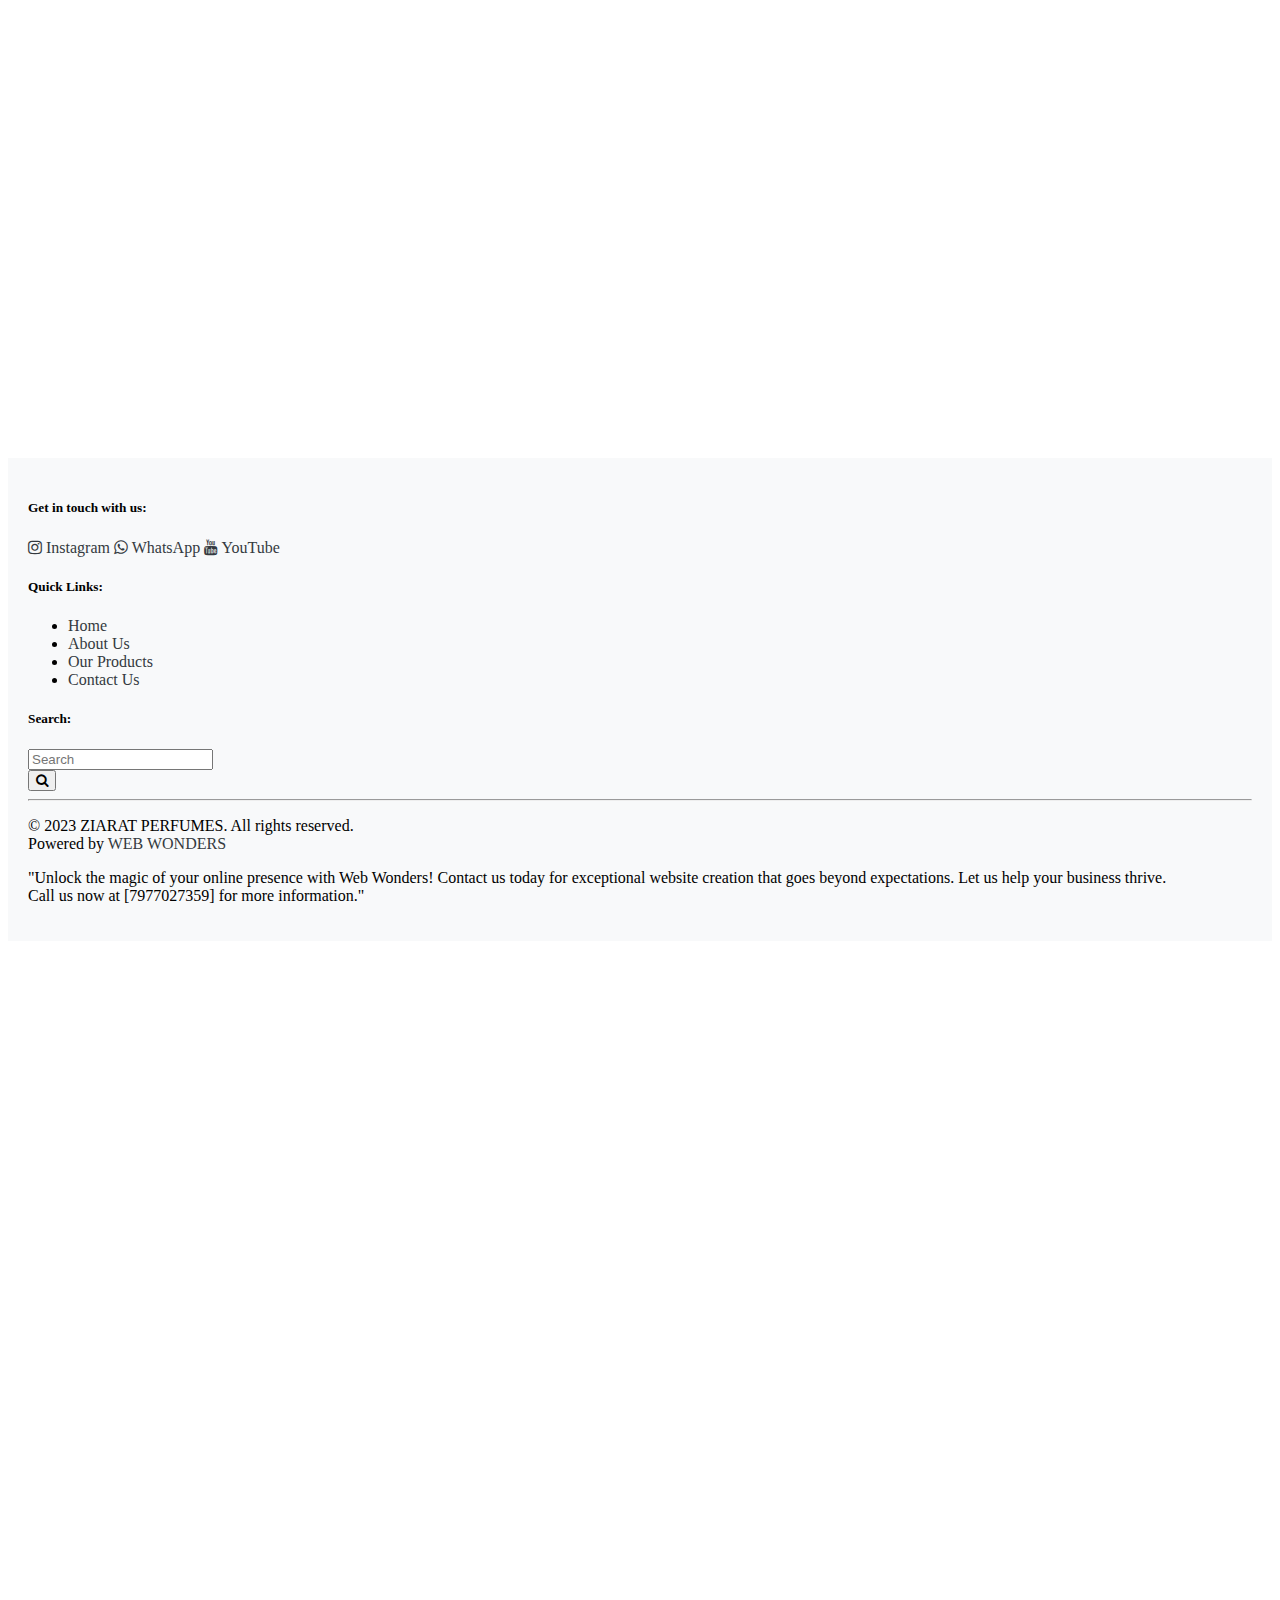
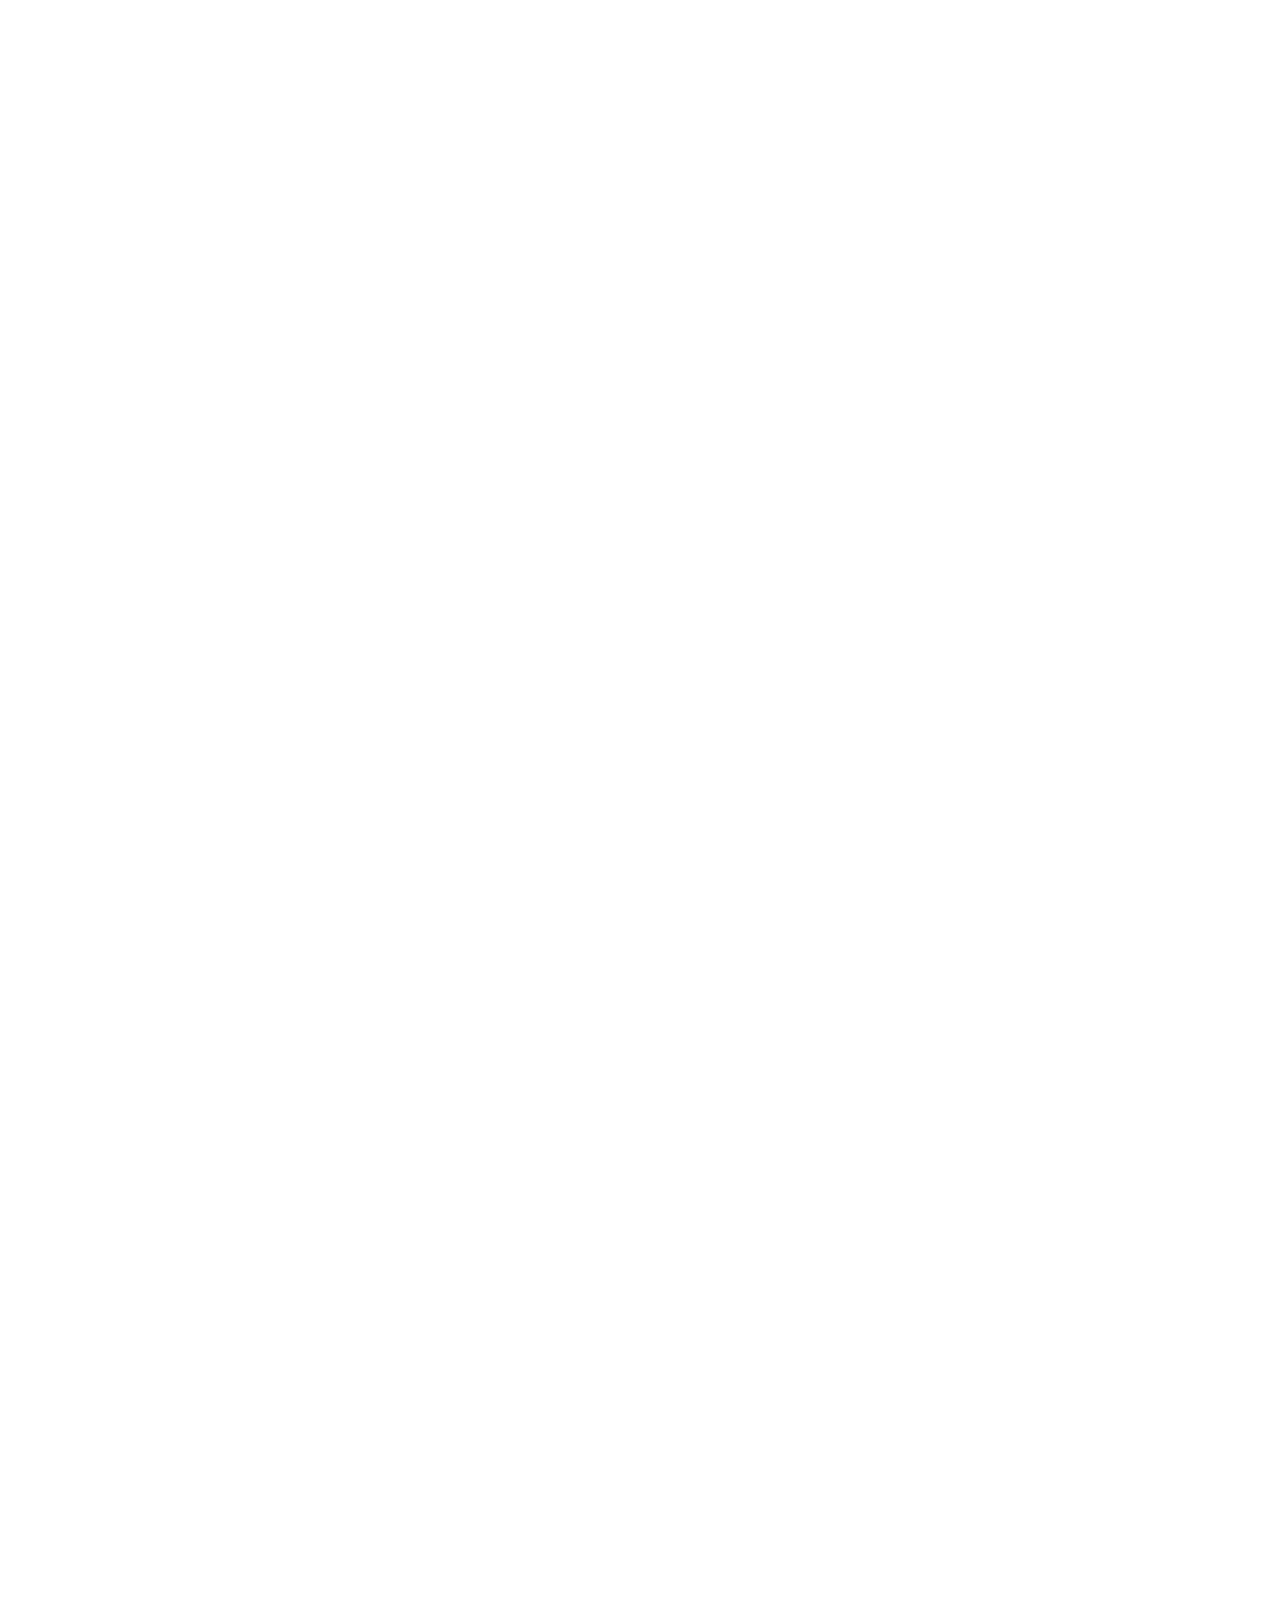
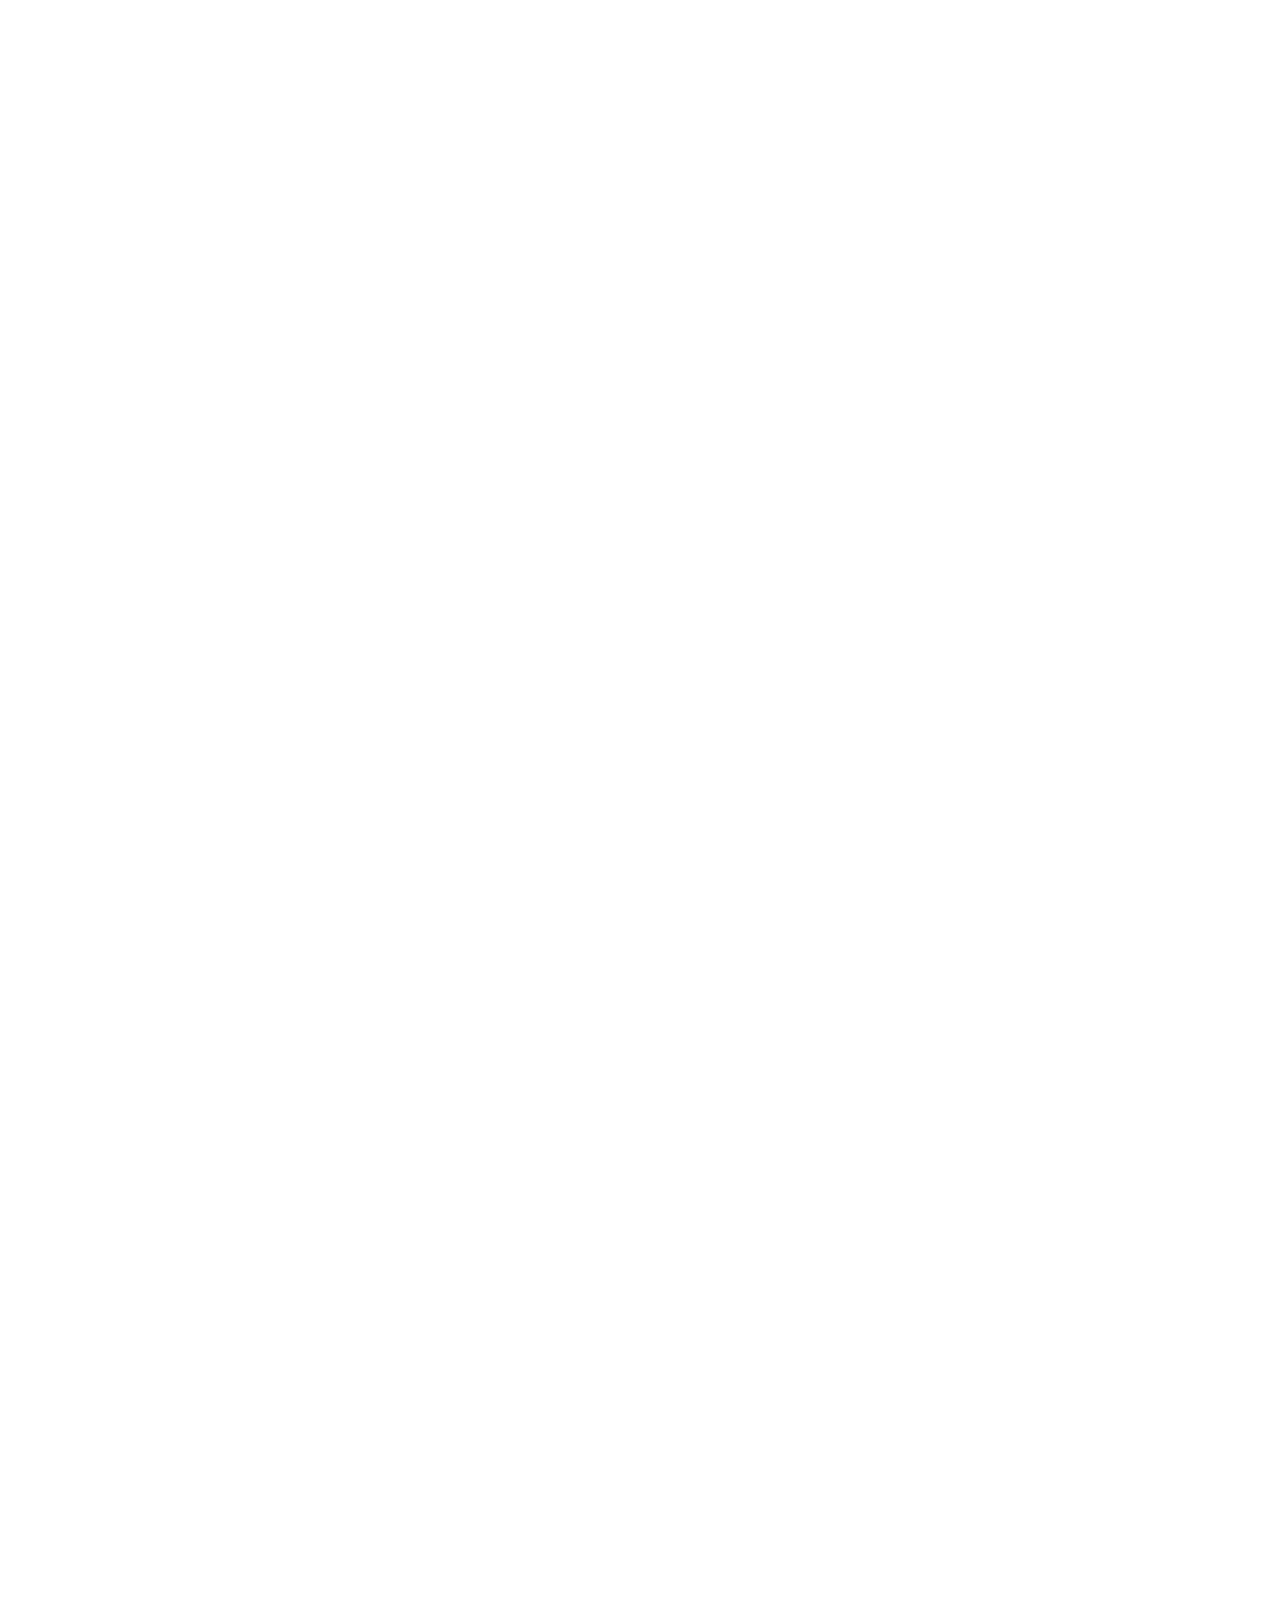
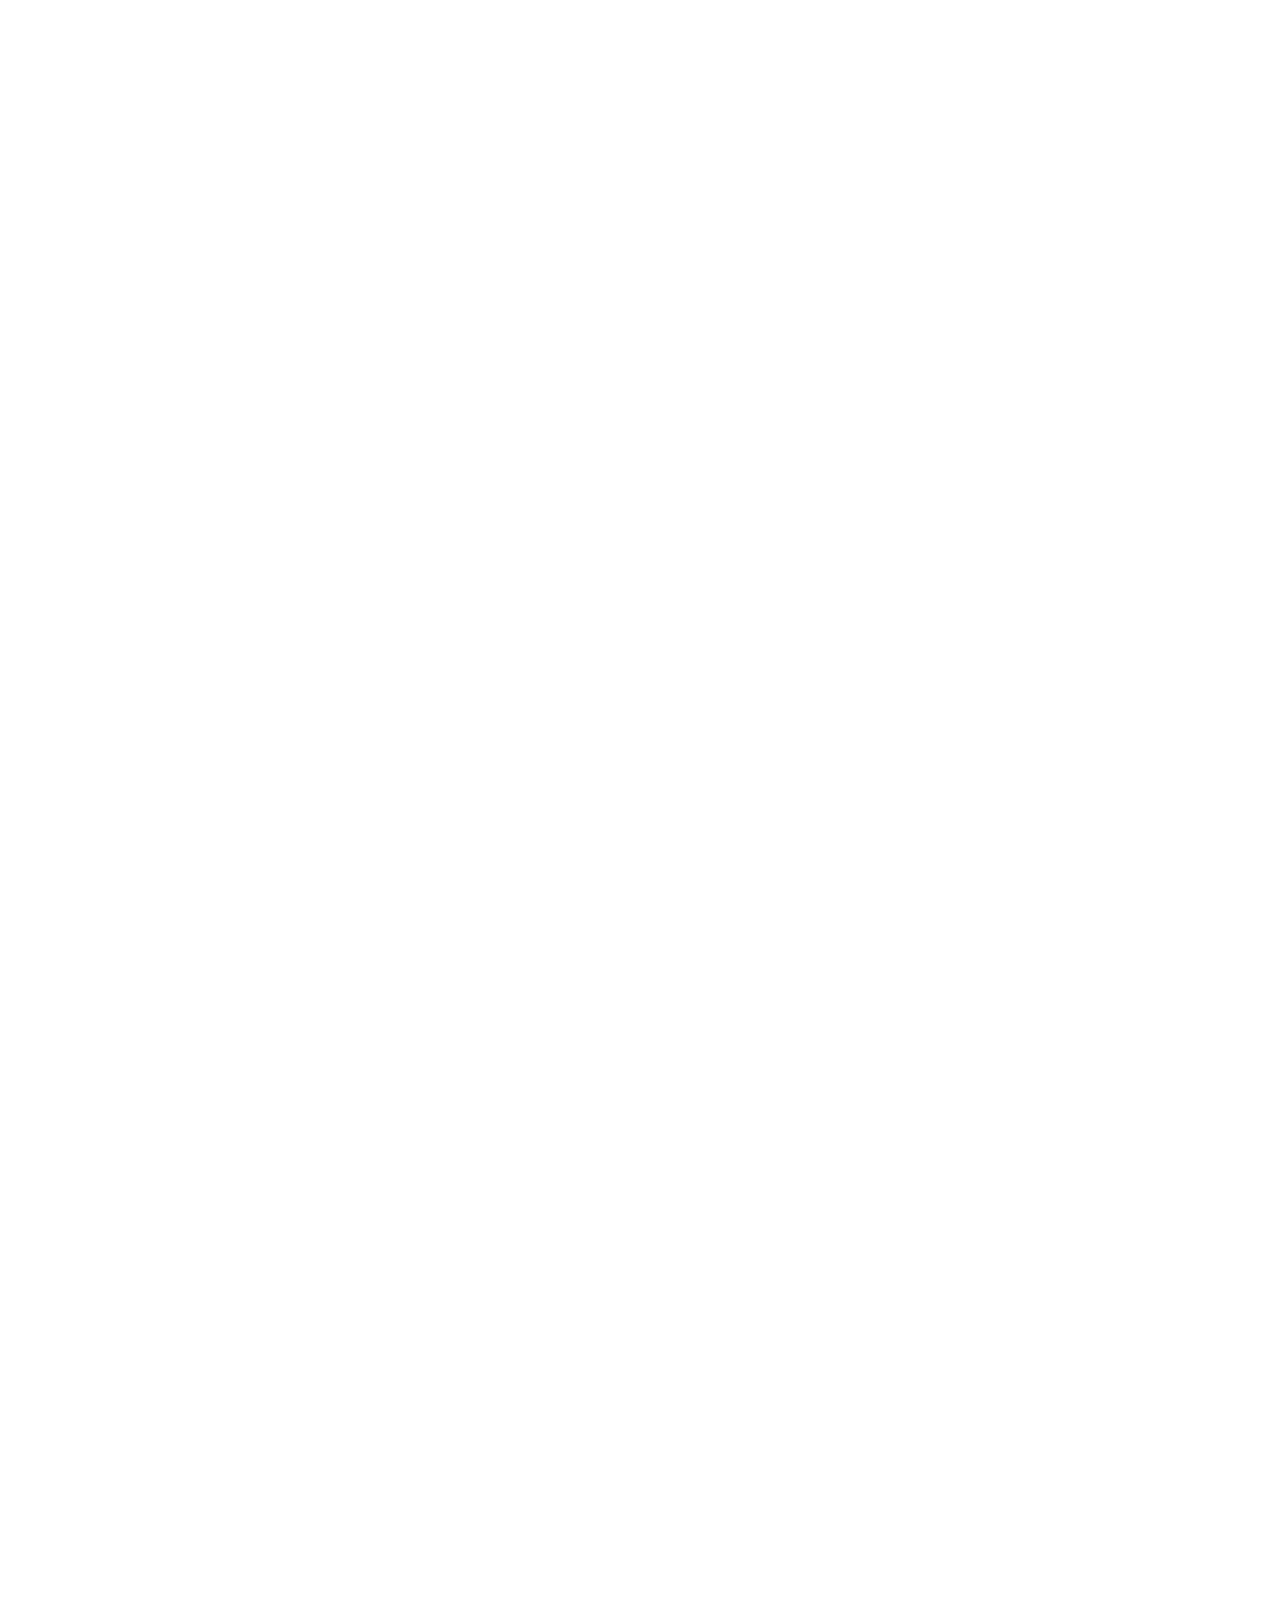
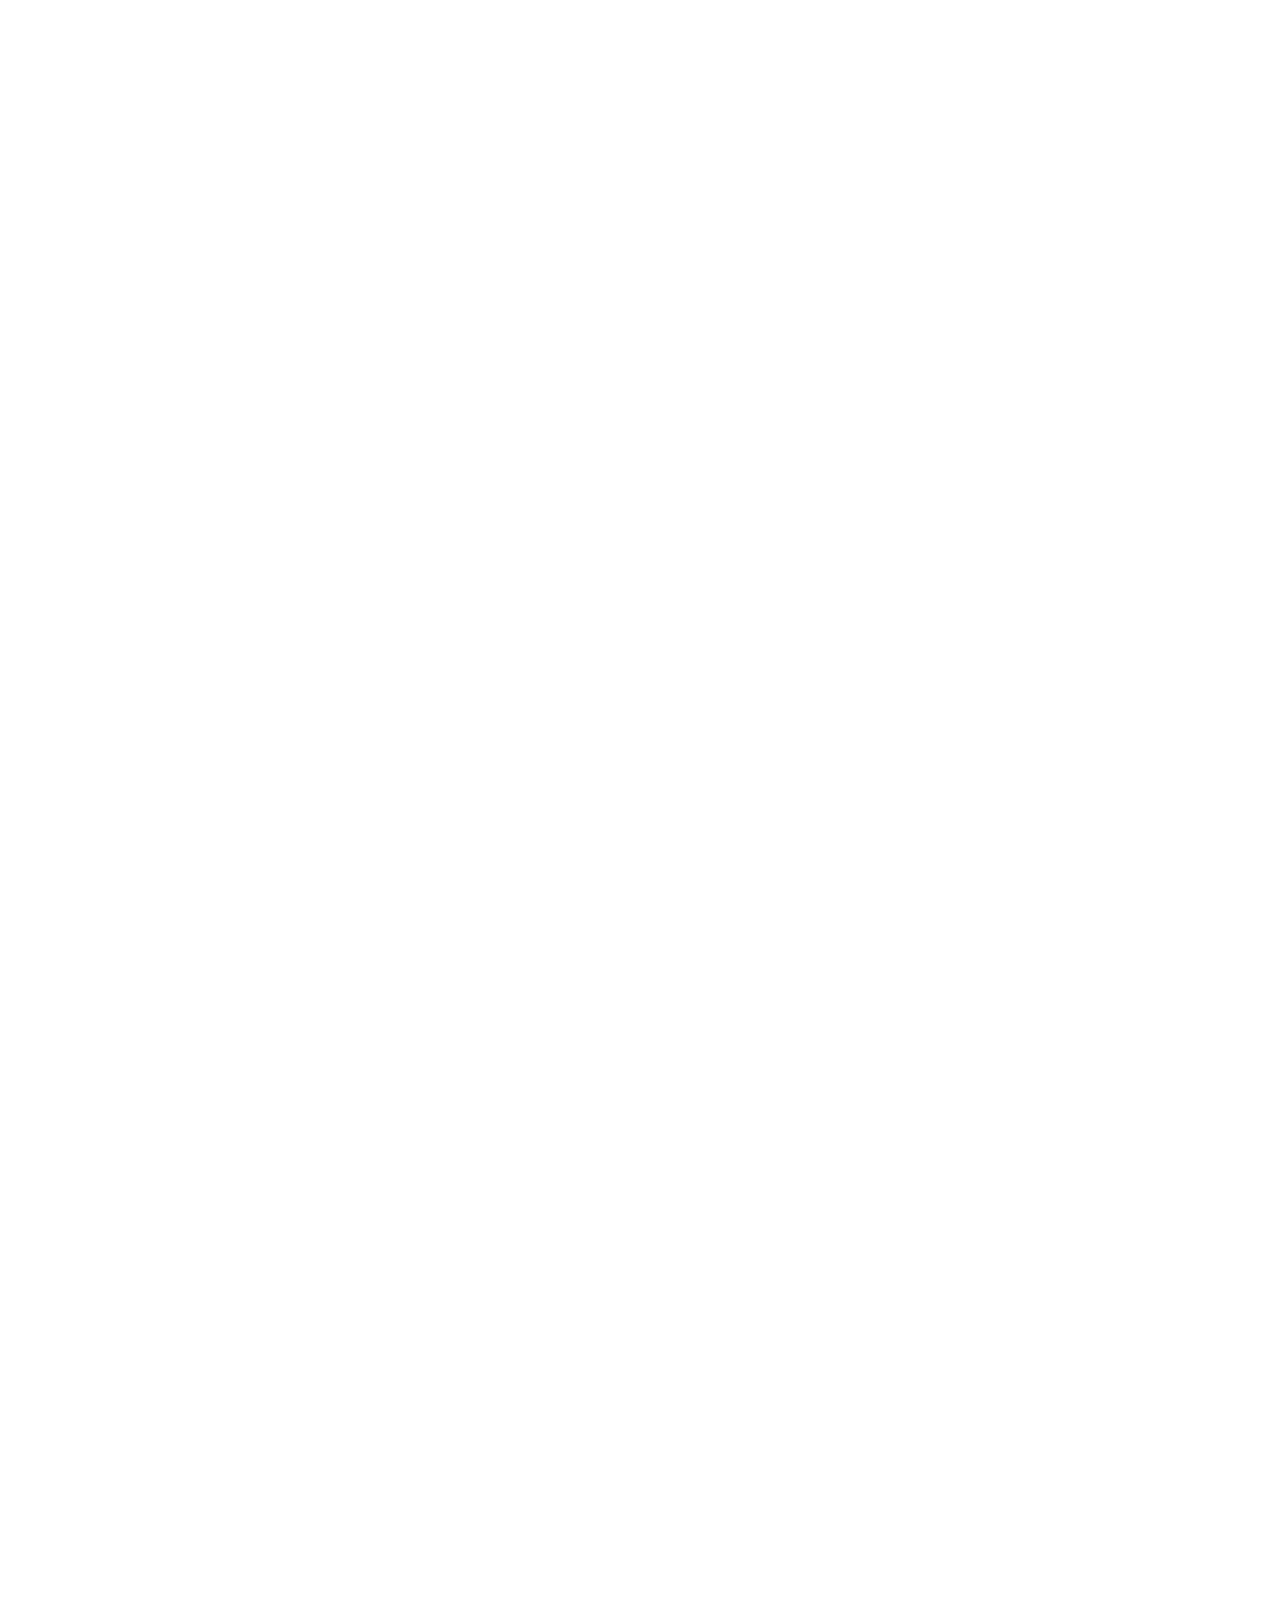
==== commit 74c0e8c9: "remaining backend" ====
--- a/index.html
+++ b/index.html
@@ -14,6 +14,7 @@
     <link rel="stylesheet" href="style.css">
     <link rel="stylesheet" href="https://cdnjs.cloudflare.com/ajax/libs/font-awesome/4.7.0/css/font-awesome.min.css">
     <link rel="stylesheet" href="https://cdnjs.cloudflare.com/ajax/libs/animate.css/4.1.1/animate.min.css">
+    <link href="https://unpkg.com/aos@2.3.1/dist/aos.css" rel="stylesheet">
 </head>
 
 <body>
@@ -43,7 +44,7 @@
                                 <a class="nav-link mx-2" href="product.html">Products</a>
                             </li>
                             <li class="nav-item">
-                                <a class="nav-link mx-2" href="#">Contact Us</a>
+                                <a class="nav-link mx-2" href="contact.html">Contact Us</a>
                             </li>
                         </ul>
                         <span class="nav-item">
@@ -58,7 +59,7 @@
 
     <section class="container-fluid">
         <div class="banner-dec">
-            <div class="owl-carousel owl-theme">
+            <div class="owl-carousel owl-theme" data-aos="zoom-in">
                 <div class="item">
                     <div class="bg-img img-fluid">
                         <div class="row">
@@ -135,21 +136,24 @@
         <div class="card-img">
             <div class="row g-0">
                 <div class="col-lg-4">
-                    <img src="images/bg-2.jpg" class="img-fluid bg-2-perfume" alt="perfume-img">
+                    <img src="images/bg-2.jpg" class="img-fluid bg-2-perfume" alt="perfume-img" data-aos="flip-right">
                 </div>
                 <div class="col-lg-3">
-                    <div class="card rounded-0 text-center card-collection">
+                    <div class="card rounded-0 text-center card-collection" data-aos="flip-left">
                         <div class="card-body">
-                            <p class="card-text text-collection">"Exquisite scents of Arabian Perfumes, Oud oil, and
+                            <p class="card-text text-collection">"Exquisite scents of Arabian
+                                Perfumes, Oud oil, and
                                 enchanting wood."
                             </p>
-                            <a href="product.html" class="btn btn-outline-dark btn-view-collection text-center">VIEW
+                            <a href="product.html" class="btn btn-outline-dark btn-view-collection text-center"
+                                data-aos="flip-right">VIEW
                                 COLLECTION</a>
                         </div>
                     </div>
                 </div>
                 <div class="col-lg-5">
-                    <img src="images/oud-img.jpg" class="img-fluid img-collection-2" alt="perfume-img">
+                    <img src="images/oud-img.jpg" class="img-fluid img-collection-2" alt="perfume-img"
+                        data-aos="flip-right">
                 </div>
             </div>
         </div>
@@ -159,13 +163,16 @@
         <h1 class="text-brands"><b><i>MOST POPULAR BRANDS</i></b></h1>
         <div class="row text-center">
             <div class="col-lg-4">
-                <img src="images/logo.png" class="img-fluid brand-logo-1 text-center" alt="brands-logo">
+                <img src="images/logo.png" class="img-fluid brand-logo-1 text-center" alt="brands-logo"
+                    data-aos="flip-up">
             </div>
             <div class="col-lg-4">
-                <img src="images/shahzeen logo.png" class="img-fluid brand-logo-2 text-center" alt="brands-logo">
+                <img src="images/shahzeen logo.png" class="img-fluid brand-logo-2 text-center" alt="brands-logo"
+                    data-aos="flip-down">
             </div>
             <div class="col-lg-4">
-                <img src="images/amd-logo.png" class="img-fluid brand-logo-3 text-center" alt="brands-logo">
+                <img src="images/amd-logo.png" class="img-fluid brand-logo-3 text-center" alt="brands-logo"
+                    data-aos="flip-up">
             </div>
         </div>
     </section>
@@ -177,7 +184,7 @@
 
         <div class="d-flex justify-content-center justify-content-xxl-between flex-wrap arabian-perfumes">
             <div class="mt-4">
-                <div class="product-card product-card-1">
+                <div class="product-card product-card-1" data-aos="zoom-in">
                     <div class="card">
                         <div class="card-body card-product-body text-center">
                             <h5 class="card-title title-salamah">DEHNUL OUD SALAMAH <br> <span class="arabic-title">دهن
@@ -191,7 +198,7 @@
             </div>
 
             <div class="mt-4">
-                <div class="product-card">
+                <div class="product-card" data-aos="zoom-out">
                     <div class="card">
                         <div class="card-body card-product-body text-center oud-kalakasi">
                             <h5 class="card-title kalakasi-title">OUD KALAKASI <br> <span
@@ -205,7 +212,7 @@
             </div>
 
             <div class="mt-4">
-                <div class="product-card">
+                <div class="product-card" data-aos="zoom-in-down">
                     <div class="card">
                         <div class="card-body card-product-body text-center lailatul-ziarat-card">
                             <h5 class="card-title lailat-title">LAILATUL ZIARAT <br> <span class="arabic-lailat">ليلة
@@ -220,7 +227,7 @@
             </div>
 
             <div class="mt-4">
-                <div class="product-card">
+                <div class="product-card" data-aos="zoom-in-left">
                     <div class="card">
                         <div class="card-body card-product-body text-center shaikha-card">
                             <h5 class="card-title shaikha-title">SHAIKHA <br> <span
@@ -238,7 +245,7 @@
 
 
 
-    <section class="container perfumes-quote">
+    <section class="container perfumes-quote" data-aos="fade-up" data-aos-duration="3000">
         <p class="quote-perfumes">""Within the realm of fragrance, Ziarat Perfumes stands as an oasis of olfactory
             excellence, where the finest scents are crafted with devotion and passion. Like a precious gem unearthed
             from the depths of the earth, Ziarat For Oud emanates an aura of mystique and allure. Each drop of this
@@ -270,7 +277,7 @@
                         <li><a class="text-white" href="index.html">Home</a></li>
                         <li><a class="text-white" href="about-us.html">About Us</a></li>
                         <li><a class="text-white" href="product.html">Our Products</a></li>
-                        <li><a class="text-white" href="#">Contact Us</a></li>
+                        <li><a class="text-white" href="contact.html">Contact Us</a></li>
                     </ul>
                 </div>
                 <div class="col-md-4">
@@ -309,6 +316,8 @@
     <script src="https://cdnjs.cloudflare.com/ajax/libs/OwlCarousel2/2.3.4/owl.carousel.min.js"
         integrity="sha512-bPs7Ae6pVvhOSiIcyUClR7/q2OAsRiovw4vAkX+zJbw3ShAeeqezq50RIIcIURq7Oa20rW2n2q+fyXBNcU9lrw=="
         crossorigin="anonymous" referrerpolicy="no-referrer"></script>
+    <script src="https://unpkg.com/aos@2.3.1/dist/aos.js"></script>
+
 
     <script>
         $('.owl-carousel').owlCarousel({
@@ -342,6 +351,9 @@
             navbarToggler.classList.toggle('active');
         });
     </script>
+    <script>
+        AOS.init();
+    </script>
 </body>
 
 </html>